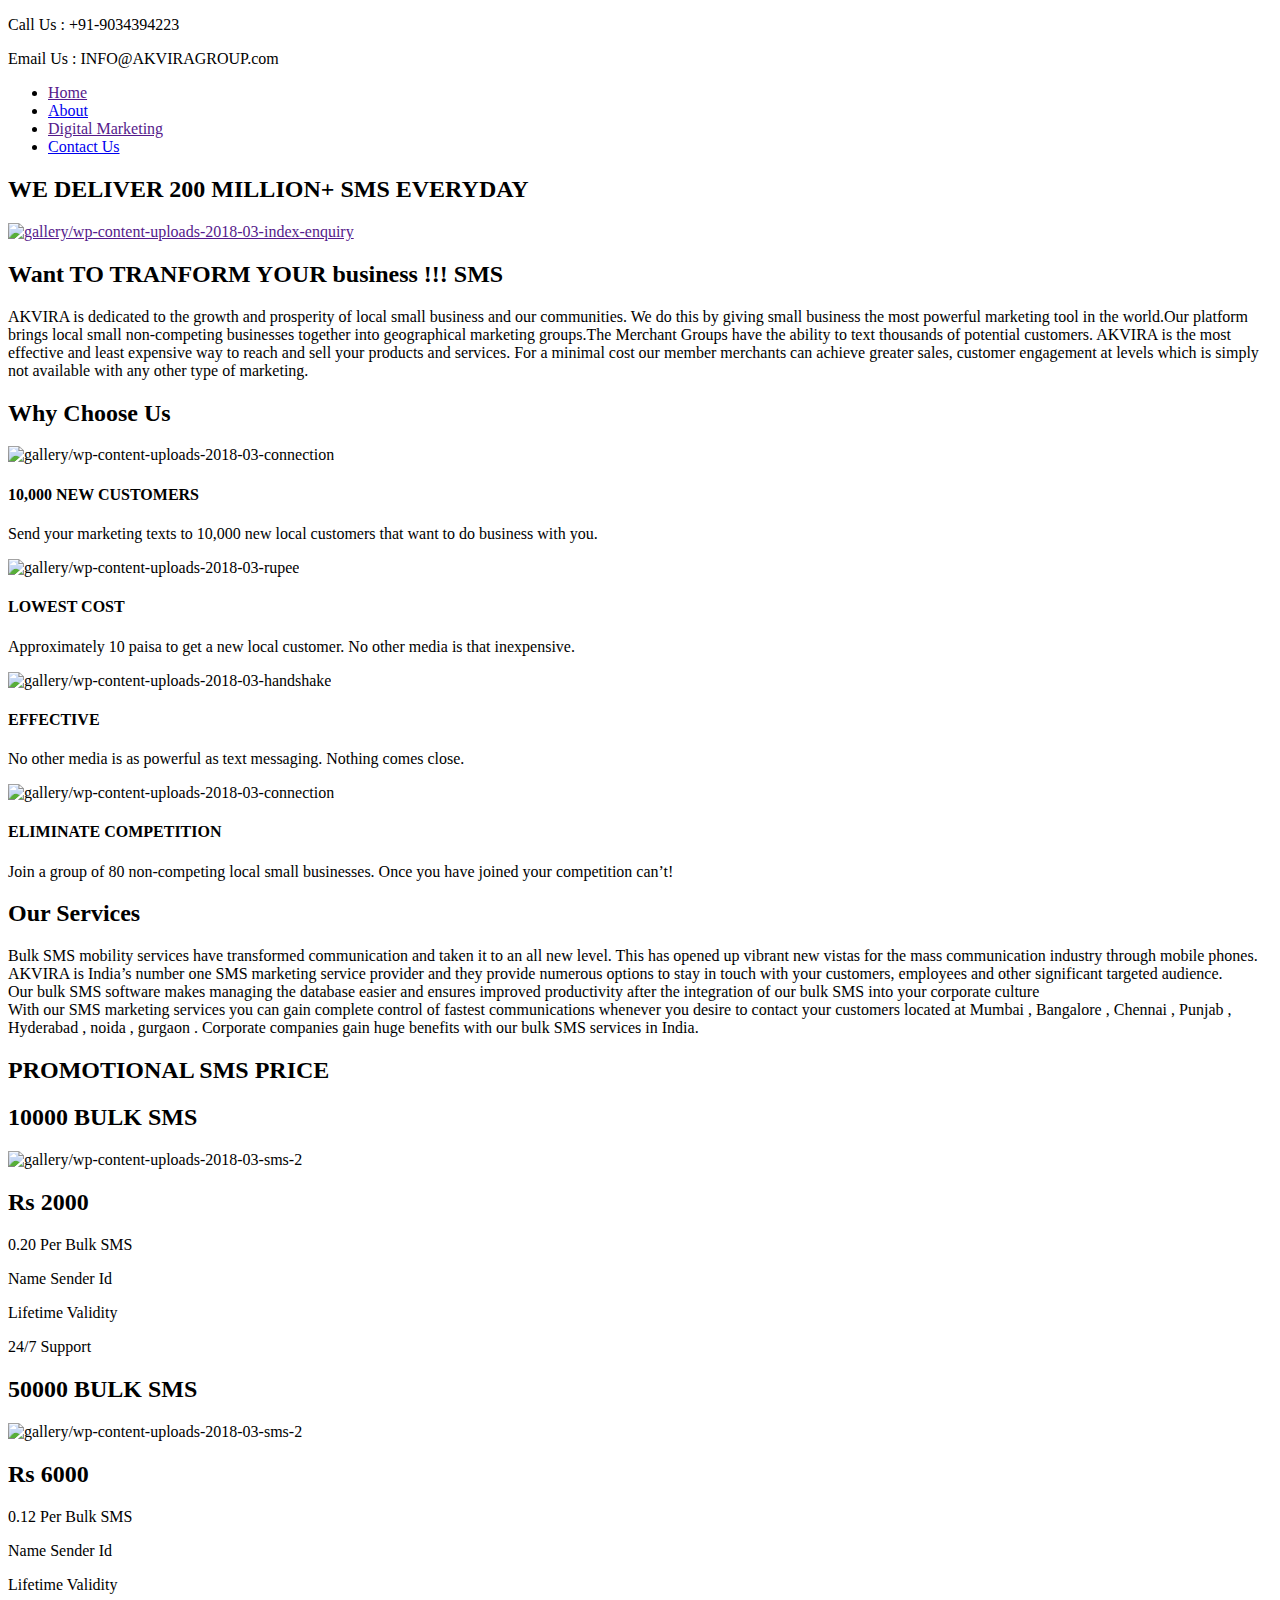
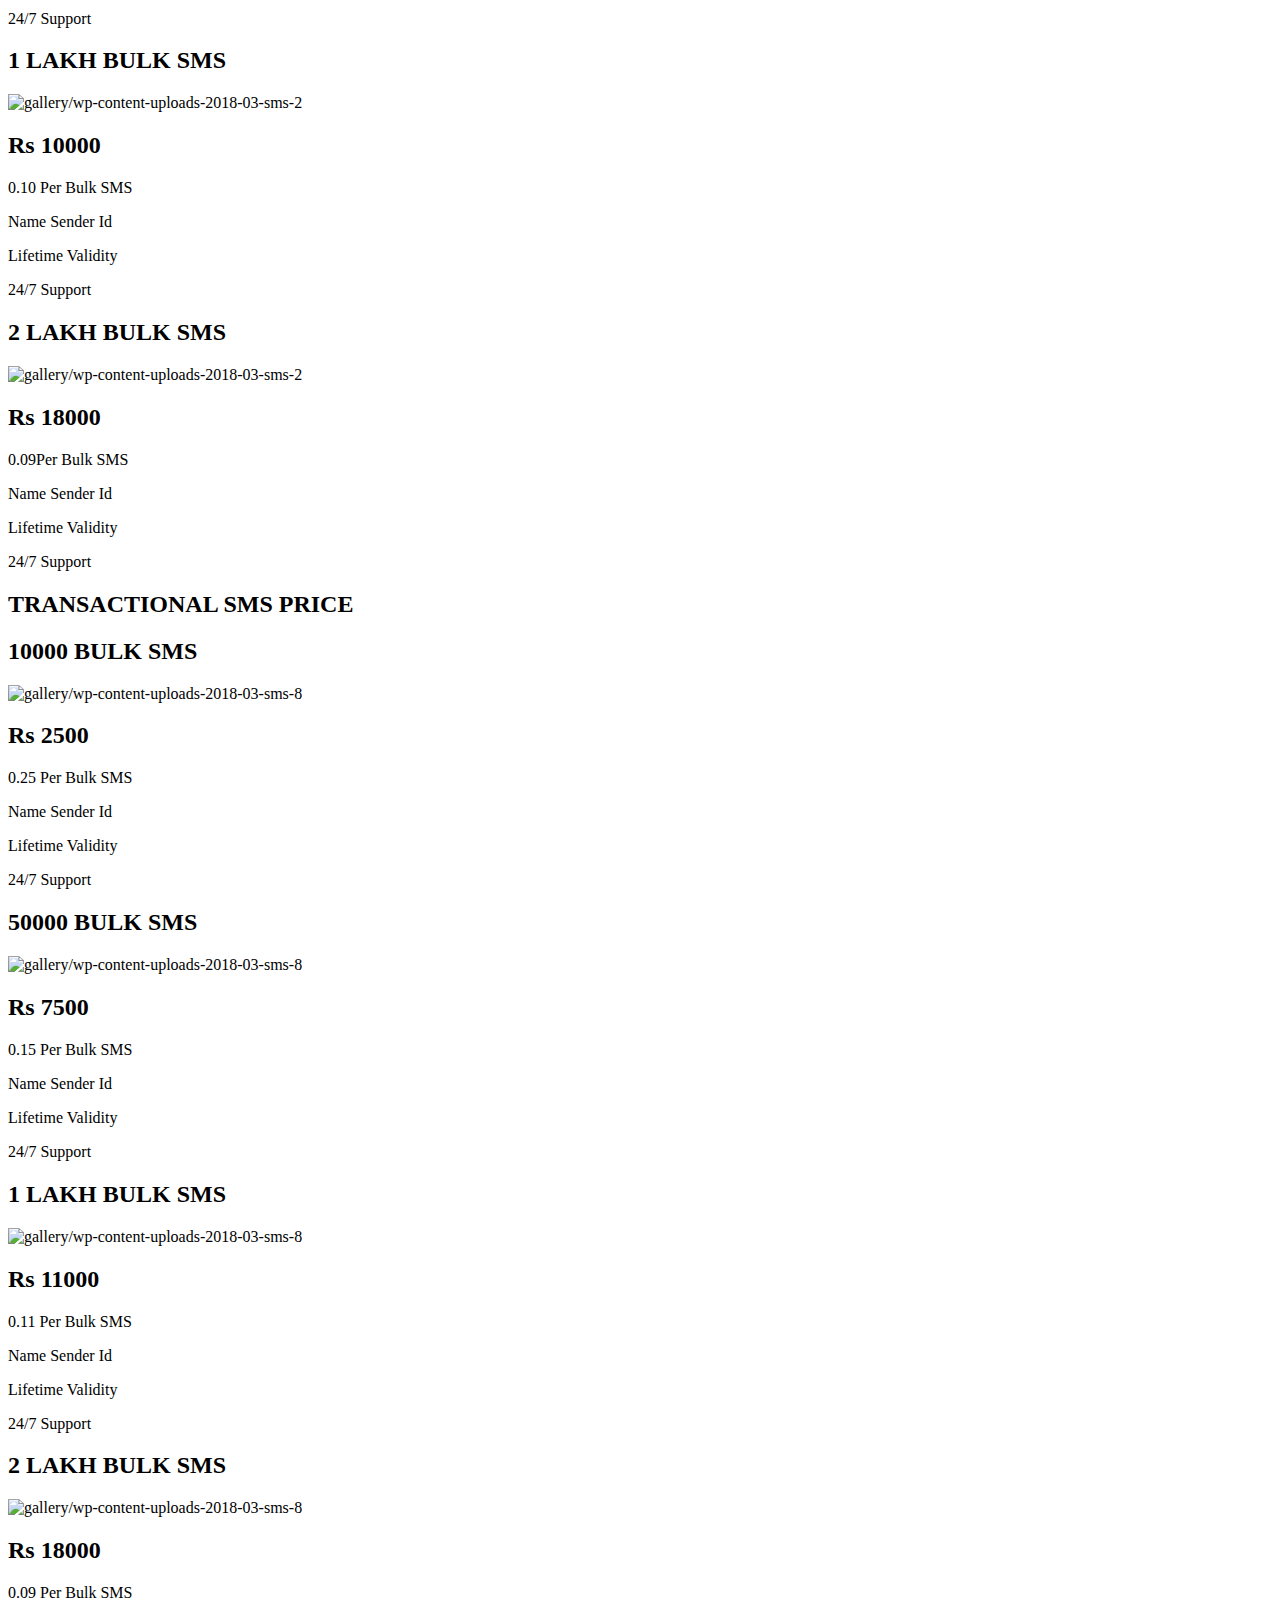
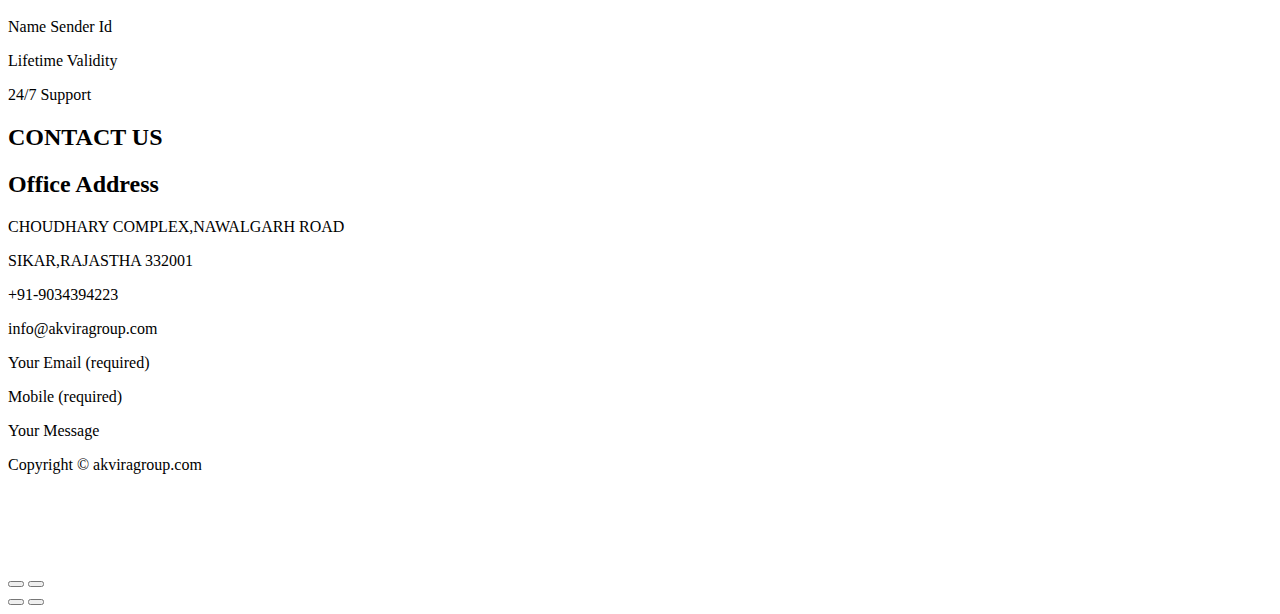
==== index.html @ fd682e77 "Create index.html" ====
<!DOCTYPE html>
<html lang="en">
<head>
	<meta http-equiv="content-type" content="text/html; charset=utf-8" />
	<title>Home – AKVIRA GROUP</title>
	<base href="http://akvira.in/" />
			<meta name="viewport" content="width=device-width, initial-scale=1" />
		<meta name="description" content="" />
	<meta name="keywords" content="" />
	<!-- Facebook Open Graph -->
	<meta property="og:title" content="Home – AKVIRA GROUP" />
	<meta property="og:description" content="" />
	<meta property="og:image" content="" />
	<meta property="og:type" content="article" />
	<meta property="og:url" content="http://akvira.in/" />
	<!-- Facebook Open Graph end -->
		
	<link href="css/bootstrap.min.css" rel="stylesheet" type="text/css" />
	<script src="js/jquery-1.11.3.min.js" type="text/javascript"></script>
	<script src="js/bootstrap.min.js" type="text/javascript"></script>
	<script src="js/main.js?v=20190120113454" type="text/javascript"></script>

	<link href="css/font-awesome/font-awesome.min.css?v=4.7.0" rel="stylesheet" type="text/css" />
	<link href="css/site.css?v=20190120113454" rel="stylesheet" type="text/css" />
	<link href="css/common.css?ts=1548398288" rel="stylesheet" type="text/css" />
	<link href="css/1.css?ts=1548398288" rel="stylesheet" type="text/css" />
	<script src="js/jquery.browser.min.js" type="text/javascript"></script>
	<link href="js/photoswipe/photoswipe.css" rel="stylesheet" type="text/css" />
	<link href="js/photoswipe/default-skin/default-skin.css" rel="stylesheet" type="text/css" />
	<script src="js/photoswipe/photoswipe.min.js" type="text/javascript"></script>
	<script src="js/photoswipe/photoswipe-ui-default.min.js" type="text/javascript"></script>
	<link rel="shortcut icon" href="/gallery/favicon.ico" type="image/x-icon" /><meta name="google-site-verification" content="" />
	<script type="text/javascript">
	window.useTrailingSlashes = true;
</script>
	
	<link href="css/flag-icon-css/css/flag-icon.min.css" rel="stylesheet" type="text/css" />	
	<!--[if lt IE 9]>
	<script src="js/html5shiv.min.js"></script>
	<![endif]-->

	</head>


<body><div class="root"><div class="vbox wb_container" id="wb_header">
	
<div id="wb_cs_row_337_wrp" class="wb_cont_inner_rel"><div id="wb_cs_row_337" class="wb-cs-row"><div id="wb_cs_col_338" class="wb-cs-col"><div id="wb_element_instance1" class="wb_element wb_element_shape wb-cs-elem"><a href="" title="SMSBHARTI" class="wb_shp"></a></div></div><div class="wb-cs-clear"></div></div><div class="wb-cs-clear"></div></div></div>
<div class="vbox wb_container" id="wb_main">
	
<div id="wb_cs_row_1" class="wb-cs-row wb_cont_outer_rel"><div id="wb_cs_col_2" class="wb-cs-col"><div id="wb_element_instance170" class="wb_element wb_element_shape wb-cs-elem"><div class="wb_shp"></div></div></div><div class="wb-cs-clear"></div></div><div id="wb_cs_row_3_wrp" class="wb_cont_inner_rel"><div id="wb_cs_row_3" class="wb-cs-row"><div id="wb_cs_col_4" class="wb-cs-col"><div id="wb_cs_row_5" class="wb-cs-row"><div id="wb_cs_col_6" class="wb-cs-col"><div id="wb_element_instance2" class="wb_element wb_element_shape wb-cs-elem"><div class="wb-elm-ch-wrp"><div id="wb_cs_row_7" class="wb-cs-row"><div id="wb_cs_col_8" class="wb-cs-col"><div id="wb_element_instance3" class="wb_element wb_text_element wb-cs-elem" style=" line-height: normal;"><p class="wb-stl-custom-4">Call Us : +91-9034394223</p></div></div><div id="wb_cs_col_9" class="wb-cs-col"><div id="wb_element_instance4" class="wb_element wb-elm-orient-vertical wb-cs-elem"><div class="wb-elm-line"></div></div></div><div class="wb-cs-clear"></div></div><div class="wb-cs-clear"></div></div><div class="wb_shp"></div></div></div><div id="wb_cs_col_10" class="wb-cs-col"><div id="wb_element_instance5" class="wb_element wb_text_element wb-cs-elem" style=" line-height: normal;"><p class="wb-stl-custom-4">Email Us : INFO@AKVIRAGROUP.com</p></div></div><div class="wb-cs-clear"></div></div></div><div id="wb_cs_col_11" class="wb-cs-col"><div id="wb_element_instance6" class="wb_element wb-elm-orient-vertical wb-cs-elem"><div class="wb-elm-line"></div></div></div><div class="wb-cs-clear"></div></div><div class="wb-cs-clear"></div></div><div id="wb_cs_row_12_wrp" class="wb_cont_inner_rel"><div id="wb_cs_row_12" class="wb-cs-row"><div id="wb_cs_col_13" class="wb-cs-col"><div id="wb_element_instance7" class="wb_element wb_element_shape wb-cs-elem"><div class="wb-elm-ch-wrp"><div id="wb_cs_row_14" class="wb-cs-row"><div id="wb_cs_col_15" class="wb-cs-col"><div id="wb_element_instance168" class="wb_element wb-menu wb-menu-mobile wb-cs-elem"><a class="btn btn-default btn-collapser"><span class="icon-bar"></span><span class="icon-bar"></span><span class="icon-bar"></span></a><ul class="hmenu"><li class="active"><a href="" target="_self">Home</a></li><li><a href="https://akviragroup.com/about.html" target="_blank">About</a></li><li class="active"><a href="" target="_self">Digital Marketing</a></li><li><a href="https://akviragroup.com/contact.html" target="_self">Contact Us</a></li></ul><div class="clearfix"></div></div></div><div class="wb-cs-clear"></div></div><div class="wb-cs-clear"></div></div><div class="wb_shp"></div></div></div><div class="wb-cs-clear"></div></div><div class="wb-cs-clear"></div></div><div id="wb_cs_row_16" class="wb-cs-row"><div id="wb_element_instance171" class="wb_element wb_element_shape wb-cs-elem"><div class="wb-elm-ch-wrp"><div id="wb_cs_row_17" class="wb-cs-row"><div id="wb_element_instance172" class="wb_element wb_element_shape wb-cs-elem"><div class="wb_shp"></div></div><div class="wb-cs-clear"></div></div><div class="wb-cs-clear"></div></div><div class="wb_shp"></div></div><div id="wb_element_instance173" class="wb_element wb_element_shape wb-cs-elem"><div class="wb_shp"></div></div><div class="wb-cs-clear"></div></div><div id="wb_cs_row_18" class="wb-cs-row"><div id="wb_cs_col_19" class="wb-cs-col"><div id="wb_element_instance8" class="wb_element wb_text_element wb-cs-elem" style=" line-height: normal;"><h2 class="wb-stl-custom-6">WE DELIVER 200 MILLION+ SMS EVERYDAY</h2></div></div><div class="wb-cs-clear"></div></div><div id="wb_cs_row_20" class="wb-cs-row"><div id="wb_cs_col_21" class="wb-cs-col"><div id="wb_element_instance166" class="wb_element wb_element_picture wb-cs-elem" title=""><a href=""><img alt="gallery/wp-content-uploads-2018-03-index-enquiry" src="gallery_gen/46bea24e917624748e3b9bd032588798_316x232.png"></a></div></div><div class="wb-cs-clear"></div></div><div id="wb_cs_row_22" class="wb-cs-row"><div id="wb_cs_col_23" class="wb-cs-col"><div id="wb_element_instance9" class="wb_element wb_element_shape wb-cs-elem"><div class="wb-elm-ch-wrp"><div id="wb_cs_row_24" class="wb-cs-row"><div id="wb_cs_col_25" class="wb-cs-col"><div id="wb_element_instance10" class="wb_element wb_text_element wb-cs-elem" style=" line-height: normal;"><h2 class="wb-stl-custom-7">Want TO TRANFORM YOUR business !!! SMS</h2></div></div><div class="wb-cs-clear"></div></div><div class="wb-cs-clear"></div></div><div class="wb_shp"></div></div></div><div class="wb-cs-clear"></div></div><div id="wb_cs_row_26" class="wb-cs-row"><div id="wb_cs_col_27" class="wb-cs-col"><div id="wb_element_instance11" class="wb_element wb_element_shape wb-cs-elem"><div class="wb-elm-ch-wrp"><div id="wb_cs_row_28" class="wb-cs-row"><div id="wb_cs_col_29" class="wb-cs-col"><div id="wb_element_instance12" class="wb_element wb_text_element wb-cs-elem" style=" line-height: normal;"><p class="wb-stl-custom-8">AKVIRA is dedicated to the growth and prosperity of local small business and our communities. We do this by giving small business the most powerful marketing tool in the world.Our platform brings local small non-competing businesses together into geographical marketing groups.The Merchant Groups have the ability to text thousands of potential customers. AKVIRA is the most effective and least expensive way to reach and sell your products and services. For a minimal cost our member merchants can achieve greater sales, customer engagement at levels which is simply not available with any other type of marketing.</p></div></div><div class="wb-cs-clear"></div></div><div class="wb-cs-clear"></div></div><div class="wb_shp"></div></div></div><div class="wb-cs-clear"></div></div><div id="wb_cs_row_30_wrp" class="wb_cont_inner_rel"><div id="wb_cs_row_30" class="wb-cs-row"></div><div class="wb-cs-clear"></div></div><div id="wb_cs_row_31" class="wb-cs-row"><div id="wb_element_instance174" class="wb_element wb_element_shape wb-cs-elem"><div class="wb_shp"></div></div><div id="wb_element_instance175" class="wb_element wb_element_shape wb-cs-elem"><div class="wb_shp"></div></div><div class="wb-cs-clear"></div></div><div id="wb_cs_row_32" class="wb-cs-row"><div id="wb_element_instance176" class="wb_element wb_element_shape wb-cs-elem"><div class="wb_shp"></div></div><div id="wb_element_instance177" class="wb_element wb_element_shape wb-cs-elem"><div class="wb_shp"></div></div><div class="wb-cs-clear"></div></div><div id="wb_cs_row_33" class="wb-cs-row"><div id="wb_element_instance178" class="wb_element wb_element_shape wb-cs-elem"><div class="wb_shp"></div></div><div id="wb_element_instance179" class="wb_element wb_element_shape wb-cs-elem"><div class="wb_shp"></div></div><div class="wb-cs-clear"></div></div><div id="wb_cs_row_34" class="wb-cs-row"><div id="wb_element_instance180" class="wb_element wb_element_shape wb-cs-elem"><div class="wb_shp"></div></div><div id="wb_element_instance181" class="wb_element wb_element_shape wb-cs-elem"><div class="wb_shp"></div></div><div class="wb-cs-clear"></div></div><div id="wb_cs_row_35" class="wb-cs-row"><div id="wb_cs_col_36" class="wb-cs-col"><div id="wb_element_instance13" class="wb_element wb_text_element wb-cs-elem" style=" line-height: normal;"><h2 class="wb-stl-custom-9">Why Choose Us</h2></div></div><div class="wb-cs-clear"></div></div><div id="wb_cs_row_37" class="wb-cs-row auto-height"><div id="wb_cs_col_38" class="wb-cs-col"><div id="wb_element_instance14" class="wb_element wb_element_shape wb-cs-elem"><div class="wb-elm-ch-wrp"><div id="wb_cs_row_39" class="wb-cs-row"><div id="wb_cs_col_40" class="wb-cs-col"><div id="wb_element_instance167" class="wb_element wb_element_picture wb-cs-elem" title=""><img alt="gallery/wp-content-uploads-2018-03-connection" src="gallery_gen/0ae2157692cb67f24dd1e64272db4fb6_256x256.png"></div></div><div class="wb-cs-clear"></div></div><div id="wb_cs_row_41" class="wb-cs-row"><div id="wb_cs_col_42" class="wb-cs-col"><div id="wb_element_instance15" class="wb_element wb_text_element wb-cs-elem" style=" line-height: normal;"><h4 class="wb-stl-custom-10">10,000 NEW CUSTOMERS</h4></div></div><div class="wb-cs-clear"></div></div><div id="wb_cs_row_43" class="wb-cs-row"><div id="wb_cs_col_44" class="wb-cs-col"><div id="wb_element_instance16" class="wb_element wb_text_element wb-cs-elem" style=" line-height: normal;"><p class="wb-stl-custom-11">Send your marketing texts to 10,000 new local customers that want to do business with you.</p></div></div><div class="wb-cs-clear"></div></div><div class="wb-cs-clear"></div></div><div class="wb_shp"></div></div></div><div id="wb_cs_col_45" class="wb-cs-col"><div id="wb_element_instance17" class="wb_element wb_element_shape wb-cs-elem"><div class="wb-elm-ch-wrp"><div id="wb_cs_row_46" class="wb-cs-row"><div id="wb_cs_col_47" class="wb-cs-col"><div id="wb_element_instance18" class="wb_element wb_element_picture wb-cs-elem" title=""><img alt="gallery/wp-content-uploads-2018-03-rupee" src="gallery_gen/40272aae182172a31bca2010785f6e3c_256x256.png"></div></div><div class="wb-cs-clear"></div></div><div id="wb_cs_row_48" class="wb-cs-row"><div id="wb_cs_col_49" class="wb-cs-col"><div id="wb_element_instance19" class="wb_element wb_text_element wb-cs-elem" style=" line-height: normal;"><h4 class="wb-stl-custom-10">LOWEST COST</h4></div></div><div class="wb-cs-clear"></div></div><div id="wb_cs_row_50" class="wb-cs-row"><div id="wb_cs_col_51" class="wb-cs-col"><div id="wb_element_instance20" class="wb_element wb_text_element wb-cs-elem" style=" line-height: normal;"><p class="wb-stl-custom-11">Approximately 10 paisa to get a new local customer. No other media is that inexpensive.</p></div></div><div class="wb-cs-clear"></div></div><div class="wb-cs-clear"></div></div><div class="wb_shp"></div></div></div><div id="wb_cs_col_52" class="wb-cs-col"><div id="wb_element_instance21" class="wb_element wb_element_shape wb-cs-elem"><div class="wb-elm-ch-wrp"><div id="wb_cs_row_53" class="wb-cs-row"><div id="wb_cs_col_54" class="wb-cs-col"><div id="wb_element_instance22" class="wb_element wb_element_picture wb-cs-elem" title=""><img alt="gallery/wp-content-uploads-2018-03-handshake" src="gallery_gen/a1055c128483d811597bc74b8532e7c8_256x256.png"></div></div><div class="wb-cs-clear"></div></div><div id="wb_cs_row_55" class="wb-cs-row"><div id="wb_cs_col_56" class="wb-cs-col"><div id="wb_element_instance23" class="wb_element wb_text_element wb-cs-elem" style=" line-height: normal;"><h4 class="wb-stl-custom-10">EFFECTIVE</h4></div></div><div class="wb-cs-clear"></div></div><div id="wb_cs_row_57" class="wb-cs-row"><div id="wb_cs_col_58" class="wb-cs-col"><div id="wb_element_instance24" class="wb_element wb_text_element wb-cs-elem" style=" line-height: normal;"><p class="wb-stl-custom-11">No other media is as powerful as text messaging. Nothing comes close.</p></div></div><div class="wb-cs-clear"></div></div><div class="wb-cs-clear"></div></div><div class="wb_shp"></div></div></div><div id="wb_cs_col_59" class="wb-cs-col"><div id="wb_element_instance25" class="wb_element wb_element_shape wb-cs-elem"><div class="wb-elm-ch-wrp"><div id="wb_cs_row_60" class="wb-cs-row"><div id="wb_cs_col_61" class="wb-cs-col"><div id="wb_element_instance26" class="wb_element wb_element_picture wb-cs-elem" title=""><img alt="gallery/wp-content-uploads-2018-03-connection" src="gallery_gen/0ae2157692cb67f24dd1e64272db4fb6_256x256.png"></div></div><div class="wb-cs-clear"></div></div><div id="wb_cs_row_62" class="wb-cs-row"><div id="wb_cs_col_63" class="wb-cs-col"><div id="wb_element_instance27" class="wb_element wb_text_element wb-cs-elem" style=" line-height: normal;"><h4 class="wb-stl-custom-10">ELIMINATE COMPETITION</h4></div></div><div class="wb-cs-clear"></div></div><div id="wb_cs_row_64" class="wb-cs-row"><div id="wb_cs_col_65" class="wb-cs-col"><div id="wb_element_instance28" class="wb_element wb_text_element wb-cs-elem" style=" line-height: normal;"><p class="wb-stl-custom-11">Join a group of 80 non-competing local small businesses. Once you have joined your competition can’t!</p></div></div><div class="wb-cs-clear"></div></div><div class="wb-cs-clear"></div></div><div class="wb_shp"></div></div></div><div class="wb-cs-clear"></div></div><div id="wb_cs_row_66" class="wb-cs-row"><div id="wb_cs_col_67" class="wb-cs-col"><div id="wb_element_instance29" class="wb_element wb_text_element wb-cs-elem" style=" line-height: normal;"><h2 class="wb-stl-custom-12">Our Services</h2></div></div><div class="wb-cs-clear"></div></div><div id="wb_cs_row_68" class="wb-cs-row"><div id="wb_cs_col_69" class="wb-cs-col"><div id="wb_element_instance30" class="wb_element wb_text_element wb-cs-elem" style=" line-height: normal;"><p class="wb-stl-custom-13">Bulk SMS mobility services have transformed communication and taken it to an all new level. This has opened up vibrant new vistas for the mass communication industry through mobile phones. AKVIRA is India’s number one SMS marketing service provider and they provide numerous options to stay in touch with your customers, employees and other significant targeted audience.<br>Our bulk SMS software makes managing the database easier and ensures improved productivity after the integration of our bulk SMS into your corporate culture<br>With our SMS marketing services you can gain complete control of fastest communications whenever you desire to contact your customers located at Mumbai , Bangalore , Chennai , Punjab , Hyderabad , noida , gurgaon . Corporate companies gain huge benefits with our bulk SMS services in India.</p></div></div><div class="wb-cs-clear"></div></div><div id="wb_cs_row_70" class="wb-cs-row"><div id="wb_cs_col_71" class="wb-cs-col"><div id="wb_element_instance31" class="wb_element wb_text_element wb-cs-elem" style=" line-height: normal;"><h2 class="wb-stl-custom-14">PROMOTIONAL SMS PRICE</h2></div></div><div class="wb-cs-clear"></div></div><div id="wb_cs_row_72" class="wb-cs-row auto-height"><div id="wb_cs_col_73" class="wb-cs-col"><div id="wb_element_instance32" class="wb_element wb_element_shape wb-cs-elem"><div class="wb-elm-ch-wrp"><div id="wb_cs_row_74" class="wb-cs-row"><div id="wb_cs_col_75" class="wb-cs-col"><div id="wb_element_instance33" class="wb_element wb_text_element wb-cs-elem" style=" line-height: normal;"><h2 class="wb-stl-custom-15">10000 BULK SMS</h2></div></div><div class="wb-cs-clear"></div></div><div id="wb_cs_row_76" class="wb-cs-row"><div id="wb_cs_col_77" class="wb-cs-col"><div id="wb_element_instance34" class="wb_element wb_element_picture wb-cs-elem" title=""><img alt="gallery/wp-content-uploads-2018-03-sms-2" src="gallery_gen/a9301e7e74c33018a3a45b3febf40f79_256x256.png"></div></div><div class="wb-cs-clear"></div></div><div id="wb_cs_row_78" class="wb-cs-row"><div id="wb_cs_col_79" class="wb-cs-col"><div id="wb_element_instance35" class="wb_element wb_text_element wb-cs-elem" style=" line-height: normal;"><h2 class="wb-stl-custom-9">Rs 2000</h2></div></div><div class="wb-cs-clear"></div></div><div id="wb_cs_row_80" class="wb-cs-row"><div id="wb_cs_col_81" class="wb-cs-col"><div id="wb_element_instance38" class="wb_element wb-elm-orient-horizontal wb-cs-elem"><div class="wb-elm-line"></div></div></div><div id="wb_cs_col_82" class="wb-cs-col"><div id="wb_cs_row_83" class="wb-cs-row"><div id="wb_cs_col_84" class="wb-cs-col"><div id="wb_element_instance36" class="wb_element wb_element_picture wb-cs-elem" title=""><i class="fa fa-rupee" style="color:#FFFFFF"></i></div></div><div id="wb_cs_col_85" class="wb-cs-col"><div id="wb_element_instance37" class="wb_element wb_text_element wb-cs-elem" style=" line-height: normal;"><p class="wb-stl-custom-16">0.20 Per Bulk SMS</p></div></div><div class="wb-cs-clear"></div></div></div><div class="wb-cs-clear"></div></div><div id="wb_cs_row_86" class="wb-cs-row"><div id="wb_cs_col_87" class="wb-cs-col"><div id="wb_element_instance41" class="wb_element wb-elm-orient-horizontal wb-cs-elem"><div class="wb-elm-line"></div></div></div><div id="wb_cs_col_88" class="wb-cs-col"><div id="wb_cs_row_89" class="wb-cs-row"><div id="wb_cs_col_90" class="wb-cs-col"><div id="wb_element_instance39" class="wb_element wb_element_picture wb-cs-elem" title=""><i class="fa fa-envelope" style="color:#FFFFFF"></i></div></div><div id="wb_cs_col_91" class="wb-cs-col"><div id="wb_element_instance40" class="wb_element wb_text_element wb-cs-elem" style=" line-height: normal;"><p class="wb-stl-custom-16">Name Sender Id</p></div></div><div class="wb-cs-clear"></div></div></div><div class="wb-cs-clear"></div></div><div id="wb_cs_row_92" class="wb-cs-row"><div id="wb_cs_col_93" class="wb-cs-col"><div id="wb_element_instance44" class="wb_element wb-elm-orient-horizontal wb-cs-elem"><div class="wb-elm-line"></div></div></div><div id="wb_cs_col_94" class="wb-cs-col"><div id="wb_cs_row_95" class="wb-cs-row"><div id="wb_cs_col_96" class="wb-cs-col"><div id="wb_element_instance42" class="wb_element wb_element_picture wb-cs-elem" title=""><i class="fa fa-check" style="color:#FFFFFF"></i></div></div><div id="wb_cs_col_97" class="wb-cs-col"><div id="wb_element_instance43" class="wb_element wb_text_element wb-cs-elem" style=" line-height: normal;"><p class="wb-stl-custom-16">Lifetime Validity</p></div></div><div class="wb-cs-clear"></div></div></div><div class="wb-cs-clear"></div></div><div id="wb_cs_row_98" class="wb-cs-row"><div id="wb_cs_col_99" class="wb-cs-col"><div id="wb_element_instance45" class="wb_element wb_element_picture wb-cs-elem" title=""><i class="fa fa-headphones" style="color:#FFFFFF"></i></div></div><div id="wb_cs_col_100" class="wb-cs-col"><div id="wb_element_instance46" class="wb_element wb_text_element wb-cs-elem" style=" line-height: normal;"><p class="wb-stl-custom-16">24/7 Support</p></div></div><div class="wb-cs-clear"></div></div><div class="wb-cs-clear"></div></div><div class="wb_shp"></div></div></div><div id="wb_cs_col_101" class="wb-cs-col"><div id="wb_element_instance47" class="wb_element wb_element_shape wb-cs-elem"><div class="wb-elm-ch-wrp"><div id="wb_cs_row_102" class="wb-cs-row"><div id="wb_cs_col_103" class="wb-cs-col"><div id="wb_element_instance48" class="wb_element wb_text_element wb-cs-elem" style=" line-height: normal;"><h2 class="wb-stl-custom-15">50000 BULK SMS</h2></div></div><div class="wb-cs-clear"></div></div><div id="wb_cs_row_104" class="wb-cs-row"><div id="wb_cs_col_105" class="wb-cs-col"><div id="wb_element_instance49" class="wb_element wb_element_picture wb-cs-elem" title=""><img alt="gallery/wp-content-uploads-2018-03-sms-2" src="gallery_gen/a9301e7e74c33018a3a45b3febf40f79_256x256.png"></div></div><div class="wb-cs-clear"></div></div><div id="wb_cs_row_106" class="wb-cs-row"><div id="wb_cs_col_107" class="wb-cs-col"><div id="wb_element_instance50" class="wb_element wb_text_element wb-cs-elem" style=" line-height: normal;"><h2 class="wb-stl-custom-9">Rs 6000</h2></div></div><div class="wb-cs-clear"></div></div><div id="wb_cs_row_108" class="wb-cs-row"><div id="wb_cs_col_109" class="wb-cs-col"><div id="wb_element_instance53" class="wb_element wb-elm-orient-horizontal wb-cs-elem"><div class="wb-elm-line"></div></div></div><div id="wb_cs_col_110" class="wb-cs-col"><div id="wb_cs_row_111" class="wb-cs-row"><div id="wb_cs_col_112" class="wb-cs-col"><div id="wb_element_instance51" class="wb_element wb_element_picture wb-cs-elem" title=""><i class="fa fa-rupee" style="color:#FFFFFF"></i></div></div><div id="wb_cs_col_113" class="wb-cs-col"><div id="wb_element_instance52" class="wb_element wb_text_element wb-cs-elem" style=" line-height: normal;"><p class="wb-stl-custom-16">0.12 Per Bulk SMS</p></div></div><div class="wb-cs-clear"></div></div></div><div class="wb-cs-clear"></div></div><div id="wb_cs_row_114" class="wb-cs-row"><div id="wb_cs_col_115" class="wb-cs-col"><div id="wb_element_instance56" class="wb_element wb-elm-orient-horizontal wb-cs-elem"><div class="wb-elm-line"></div></div></div><div id="wb_cs_col_116" class="wb-cs-col"><div id="wb_cs_row_117" class="wb-cs-row"><div id="wb_cs_col_118" class="wb-cs-col"><div id="wb_element_instance54" class="wb_element wb_element_picture wb-cs-elem" title=""><i class="fa fa-envelope" style="color:#FFFFFF"></i></div></div><div id="wb_cs_col_119" class="wb-cs-col"><div id="wb_element_instance55" class="wb_element wb_text_element wb-cs-elem" style=" line-height: normal;"><p class="wb-stl-custom-16">Name Sender Id</p></div></div><div class="wb-cs-clear"></div></div></div><div class="wb-cs-clear"></div></div><div id="wb_cs_row_120" class="wb-cs-row"><div id="wb_cs_col_121" class="wb-cs-col"><div id="wb_element_instance59" class="wb_element wb-elm-orient-horizontal wb-cs-elem"><div class="wb-elm-line"></div></div></div><div id="wb_cs_col_122" class="wb-cs-col"><div id="wb_cs_row_123" class="wb-cs-row"><div id="wb_cs_col_124" class="wb-cs-col"><div id="wb_element_instance57" class="wb_element wb_element_picture wb-cs-elem" title=""><i class="fa fa-check" style="color:#FFFFFF"></i></div></div><div id="wb_cs_col_125" class="wb-cs-col"><div id="wb_element_instance58" class="wb_element wb_text_element wb-cs-elem" style=" line-height: normal;"><p class="wb-stl-custom-16">Lifetime Validity</p></div></div><div class="wb-cs-clear"></div></div></div><div class="wb-cs-clear"></div></div><div id="wb_cs_row_126" class="wb-cs-row"><div id="wb_cs_col_127" class="wb-cs-col"><div id="wb_element_instance60" class="wb_element wb_element_picture wb-cs-elem" title=""><i class="fa fa-headphones" style="color:#FFFFFF"></i></div></div><div id="wb_cs_col_128" class="wb-cs-col"><div id="wb_element_instance61" class="wb_element wb_text_element wb-cs-elem" style=" line-height: normal;"><p class="wb-stl-custom-16">24/7 Support</p></div></div><div class="wb-cs-clear"></div></div><div class="wb-cs-clear"></div></div><div class="wb_shp"></div></div></div><div id="wb_cs_col_129" class="wb-cs-col"><div id="wb_element_instance62" class="wb_element wb_element_shape wb-cs-elem"><div class="wb-elm-ch-wrp"><div id="wb_cs_row_130" class="wb-cs-row"><div id="wb_cs_col_131" class="wb-cs-col"><div id="wb_element_instance63" class="wb_element wb_text_element wb-cs-elem" style=" line-height: normal;"><h2 class="wb-stl-custom-15">1 LAKH BULK SMS</h2></div></div><div class="wb-cs-clear"></div></div><div id="wb_cs_row_132" class="wb-cs-row"><div id="wb_cs_col_133" class="wb-cs-col"><div id="wb_element_instance64" class="wb_element wb_element_picture wb-cs-elem" title=""><img alt="gallery/wp-content-uploads-2018-03-sms-2" src="gallery_gen/a9301e7e74c33018a3a45b3febf40f79_256x256.png"></div></div><div class="wb-cs-clear"></div></div><div id="wb_cs_row_134" class="wb-cs-row"><div id="wb_cs_col_135" class="wb-cs-col"><div id="wb_element_instance65" class="wb_element wb_text_element wb-cs-elem" style=" line-height: normal;"><h2 class="wb-stl-custom-9">Rs 10000</h2></div></div><div class="wb-cs-clear"></div></div><div id="wb_cs_row_136" class="wb-cs-row"><div id="wb_cs_col_137" class="wb-cs-col"><div id="wb_element_instance68" class="wb_element wb-elm-orient-horizontal wb-cs-elem"><div class="wb-elm-line"></div></div></div><div id="wb_cs_col_138" class="wb-cs-col"><div id="wb_cs_row_139" class="wb-cs-row"><div id="wb_cs_col_140" class="wb-cs-col"><div id="wb_element_instance66" class="wb_element wb_element_picture wb-cs-elem" title=""><i class="fa fa-rupee" style="color:#FFFFFF"></i></div></div><div id="wb_cs_col_141" class="wb-cs-col"><div id="wb_element_instance67" class="wb_element wb_text_element wb-cs-elem" style=" line-height: normal;"><p class="wb-stl-custom-16">0.10 Per Bulk SMS</p></div></div><div class="wb-cs-clear"></div></div></div><div class="wb-cs-clear"></div></div><div id="wb_cs_row_142" class="wb-cs-row"><div id="wb_cs_col_143" class="wb-cs-col"><div id="wb_element_instance71" class="wb_element wb-elm-orient-horizontal wb-cs-elem"><div class="wb-elm-line"></div></div></div><div id="wb_cs_col_144" class="wb-cs-col"><div id="wb_cs_row_145" class="wb-cs-row"><div id="wb_cs_col_146" class="wb-cs-col"><div id="wb_element_instance69" class="wb_element wb_element_picture wb-cs-elem" title=""><i class="fa fa-envelope" style="color:#FFFFFF"></i></div></div><div id="wb_cs_col_147" class="wb-cs-col"><div id="wb_element_instance70" class="wb_element wb_text_element wb-cs-elem" style=" line-height: normal;"><p class="wb-stl-custom-16">Name Sender Id</p></div></div><div class="wb-cs-clear"></div></div></div><div class="wb-cs-clear"></div></div><div id="wb_cs_row_148" class="wb-cs-row"><div id="wb_cs_col_149" class="wb-cs-col"><div id="wb_element_instance74" class="wb_element wb-elm-orient-horizontal wb-cs-elem"><div class="wb-elm-line"></div></div></div><div id="wb_cs_col_150" class="wb-cs-col"><div id="wb_cs_row_151" class="wb-cs-row"><div id="wb_cs_col_152" class="wb-cs-col"><div id="wb_element_instance72" class="wb_element wb_element_picture wb-cs-elem" title=""><i class="fa fa-check" style="color:#FFFFFF"></i></div></div><div id="wb_cs_col_153" class="wb-cs-col"><div id="wb_element_instance73" class="wb_element wb_text_element wb-cs-elem" style=" line-height: normal;"><p class="wb-stl-custom-16">Lifetime Validity</p></div></div><div class="wb-cs-clear"></div></div></div><div class="wb-cs-clear"></div></div><div id="wb_cs_row_154" class="wb-cs-row"><div id="wb_cs_col_155" class="wb-cs-col"><div id="wb_element_instance75" class="wb_element wb_element_picture wb-cs-elem" title=""><i class="fa fa-headphones" style="color:#FFFFFF"></i></div></div><div id="wb_cs_col_156" class="wb-cs-col"><div id="wb_element_instance76" class="wb_element wb_text_element wb-cs-elem" style=" line-height: normal;"><p class="wb-stl-custom-16">24/7 Support</p></div></div><div class="wb-cs-clear"></div></div><div class="wb-cs-clear"></div></div><div class="wb_shp"></div></div></div><div id="wb_cs_col_157" class="wb-cs-col"><div id="wb_element_instance77" class="wb_element wb_element_shape wb-cs-elem"><div class="wb-elm-ch-wrp"><div id="wb_cs_row_158" class="wb-cs-row"><div id="wb_cs_col_159" class="wb-cs-col"><div id="wb_element_instance78" class="wb_element wb_text_element wb-cs-elem" style=" line-height: normal;"><h2 class="wb-stl-custom-15">2 LAKH BULK SMS</h2></div></div><div class="wb-cs-clear"></div></div><div id="wb_cs_row_160" class="wb-cs-row"><div id="wb_cs_col_161" class="wb-cs-col"><div id="wb_element_instance79" class="wb_element wb_element_picture wb-cs-elem" title=""><img alt="gallery/wp-content-uploads-2018-03-sms-2" src="gallery_gen/a9301e7e74c33018a3a45b3febf40f79_256x256.png"></div></div><div class="wb-cs-clear"></div></div><div id="wb_cs_row_162" class="wb-cs-row"><div id="wb_cs_col_163" class="wb-cs-col"><div id="wb_element_instance80" class="wb_element wb_text_element wb-cs-elem" style=" line-height: normal;"><h2 class="wb-stl-custom-9">Rs 18000</h2></div></div><div class="wb-cs-clear"></div></div><div id="wb_cs_row_164" class="wb-cs-row"><div id="wb_cs_col_165" class="wb-cs-col"><div id="wb_element_instance83" class="wb_element wb-elm-orient-horizontal wb-cs-elem"><div class="wb-elm-line"></div></div></div><div id="wb_cs_col_166" class="wb-cs-col"><div id="wb_cs_row_167" class="wb-cs-row"><div id="wb_cs_col_168" class="wb-cs-col"><div id="wb_element_instance81" class="wb_element wb_element_picture wb-cs-elem" title=""><i class="fa fa-rupee" style="color:#FFFFFF"></i></div></div><div id="wb_cs_col_169" class="wb-cs-col"><div id="wb_element_instance82" class="wb_element wb_text_element wb-cs-elem" style=" line-height: normal;"><p class="wb-stl-custom-16">0.09Per Bulk SMS</p></div></div><div class="wb-cs-clear"></div></div></div><div class="wb-cs-clear"></div></div><div id="wb_cs_row_170" class="wb-cs-row"><div id="wb_cs_col_171" class="wb-cs-col"><div id="wb_element_instance86" class="wb_element wb-elm-orient-horizontal wb-cs-elem"><div class="wb-elm-line"></div></div></div><div id="wb_cs_col_172" class="wb-cs-col"><div id="wb_cs_row_173" class="wb-cs-row"><div id="wb_cs_col_174" class="wb-cs-col"><div id="wb_element_instance84" class="wb_element wb_element_picture wb-cs-elem" title=""><i class="fa fa-envelope" style="color:#FFFFFF"></i></div></div><div id="wb_cs_col_175" class="wb-cs-col"><div id="wb_element_instance85" class="wb_element wb_text_element wb-cs-elem" style=" line-height: normal;"><p class="wb-stl-custom-16">Name Sender Id</p></div></div><div class="wb-cs-clear"></div></div></div><div class="wb-cs-clear"></div></div><div id="wb_cs_row_176" class="wb-cs-row"><div id="wb_cs_col_177" class="wb-cs-col"><div id="wb_element_instance89" class="wb_element wb-elm-orient-horizontal wb-cs-elem"><div class="wb-elm-line"></div></div></div><div id="wb_cs_col_178" class="wb-cs-col"><div id="wb_cs_row_179" class="wb-cs-row"><div id="wb_cs_col_180" class="wb-cs-col"><div id="wb_element_instance87" class="wb_element wb_element_picture wb-cs-elem" title=""><i class="fa fa-check" style="color:#FFFFFF"></i></div></div><div id="wb_cs_col_181" class="wb-cs-col"><div id="wb_element_instance88" class="wb_element wb_text_element wb-cs-elem" style=" line-height: normal;"><p class="wb-stl-custom-16">Lifetime Validity</p></div></div><div class="wb-cs-clear"></div></div></div><div class="wb-cs-clear"></div></div><div id="wb_cs_row_182" class="wb-cs-row"><div id="wb_cs_col_183" class="wb-cs-col"><div id="wb_element_instance90" class="wb_element wb_element_picture wb-cs-elem" title=""><i class="fa fa-headphones" style="color:#FFFFFF"></i></div></div><div id="wb_cs_col_184" class="wb-cs-col"><div id="wb_element_instance91" class="wb_element wb_text_element wb-cs-elem" style=" line-height: normal;"><p class="wb-stl-custom-16">24/7 Support</p></div></div><div class="wb-cs-clear"></div></div><div class="wb-cs-clear"></div></div><div class="wb_shp"></div></div></div><div class="wb-cs-clear"></div></div><div id="wb_cs_row_185" class="wb-cs-row"><div id="wb_cs_col_186" class="wb-cs-col"><div id="wb_element_instance92" class="wb_element wb_text_element wb-cs-elem" style=" line-height: normal;"><h2 class="wb-stl-custom-14">TRANSACTIONAL SMS PRICE</h2></div></div><div class="wb-cs-clear"></div></div><div id="wb_cs_row_187" class="wb-cs-row auto-height"><div id="wb_cs_col_188" class="wb-cs-col"><div id="wb_element_instance93" class="wb_element wb_element_shape wb-cs-elem"><div class="wb-elm-ch-wrp"><div id="wb_cs_row_189" class="wb-cs-row"><div id="wb_cs_col_190" class="wb-cs-col"><div id="wb_element_instance94" class="wb_element wb_text_element wb-cs-elem" style=" line-height: normal;"><h2 class="wb-stl-custom-15">10000 BULK SMS</h2></div></div><div class="wb-cs-clear"></div></div><div id="wb_cs_row_191" class="wb-cs-row"><div id="wb_cs_col_192" class="wb-cs-col"><div id="wb_element_instance95" class="wb_element wb_element_picture wb-cs-elem" title=""><img alt="gallery/wp-content-uploads-2018-03-sms-8" src="gallery_gen/d8d3d94247161bf9a9b8ee89a1f367ef_256x256.png"></div></div><div class="wb-cs-clear"></div></div><div id="wb_cs_row_193" class="wb-cs-row"><div id="wb_cs_col_194" class="wb-cs-col"><div id="wb_element_instance96" class="wb_element wb_text_element wb-cs-elem" style=" line-height: normal;"><h2 class="wb-stl-custom-9">Rs 2500</h2></div></div><div class="wb-cs-clear"></div></div><div id="wb_cs_row_195" class="wb-cs-row"><div id="wb_cs_col_196" class="wb-cs-col"><div id="wb_element_instance99" class="wb_element wb-elm-orient-horizontal wb-cs-elem"><div class="wb-elm-line"></div></div></div><div id="wb_cs_col_197" class="wb-cs-col"><div id="wb_cs_row_198" class="wb-cs-row"><div id="wb_cs_col_199" class="wb-cs-col"><div id="wb_element_instance97" class="wb_element wb_element_picture wb-cs-elem" title=""><i class="fa fa-rupee" style="color:#FFFFFF"></i></div></div><div id="wb_cs_col_200" class="wb-cs-col"><div id="wb_element_instance98" class="wb_element wb_text_element wb-cs-elem" style=" line-height: normal;"><p class="wb-stl-custom-16">0.25 Per Bulk SMS</p></div></div><div class="wb-cs-clear"></div></div></div><div class="wb-cs-clear"></div></div><div id="wb_cs_row_201" class="wb-cs-row"><div id="wb_cs_col_202" class="wb-cs-col"><div id="wb_element_instance102" class="wb_element wb-elm-orient-horizontal wb-cs-elem"><div class="wb-elm-line"></div></div></div><div id="wb_cs_col_203" class="wb-cs-col"><div id="wb_cs_row_204" class="wb-cs-row"><div id="wb_cs_col_205" class="wb-cs-col"><div id="wb_element_instance100" class="wb_element wb_element_picture wb-cs-elem" title=""><i class="fa fa-envelope" style="color:#FFFFFF"></i></div></div><div id="wb_cs_col_206" class="wb-cs-col"><div id="wb_element_instance101" class="wb_element wb_text_element wb-cs-elem" style=" line-height: normal;"><p class="wb-stl-custom-16">Name Sender Id</p></div></div><div class="wb-cs-clear"></div></div></div><div class="wb-cs-clear"></div></div><div id="wb_cs_row_207" class="wb-cs-row"><div id="wb_cs_col_208" class="wb-cs-col"><div id="wb_element_instance105" class="wb_element wb-elm-orient-horizontal wb-cs-elem"><div class="wb-elm-line"></div></div></div><div id="wb_cs_col_209" class="wb-cs-col"><div id="wb_cs_row_210" class="wb-cs-row"><div id="wb_cs_col_211" class="wb-cs-col"><div id="wb_element_instance103" class="wb_element wb_element_picture wb-cs-elem" title=""><i class="fa fa-check" style="color:#FFFFFF"></i></div></div><div id="wb_cs_col_212" class="wb-cs-col"><div id="wb_element_instance104" class="wb_element wb_text_element wb-cs-elem" style=" line-height: normal;"><p class="wb-stl-custom-16">Lifetime Validity</p></div></div><div class="wb-cs-clear"></div></div></div><div class="wb-cs-clear"></div></div><div id="wb_cs_row_213" class="wb-cs-row"><div id="wb_cs_col_214" class="wb-cs-col"><div id="wb_element_instance106" class="wb_element wb_element_picture wb-cs-elem" title=""><i class="fa fa-headphones" style="color:#FFFFFF"></i></div></div><div id="wb_cs_col_215" class="wb-cs-col"><div id="wb_element_instance107" class="wb_element wb_text_element wb-cs-elem" style=" line-height: normal;"><p class="wb-stl-custom-16">24/7 Support</p></div></div><div class="wb-cs-clear"></div></div><div class="wb-cs-clear"></div></div><div class="wb_shp"></div></div></div><div id="wb_cs_col_216" class="wb-cs-col"><div id="wb_element_instance108" class="wb_element wb_element_shape wb-cs-elem"><div class="wb-elm-ch-wrp"><div id="wb_cs_row_217" class="wb-cs-row"><div id="wb_cs_col_218" class="wb-cs-col"><div id="wb_element_instance109" class="wb_element wb_text_element wb-cs-elem" style=" line-height: normal;"><h2 class="wb-stl-custom-15">50000 BULK SMS</h2></div></div><div class="wb-cs-clear"></div></div><div id="wb_cs_row_219" class="wb-cs-row"><div id="wb_cs_col_220" class="wb-cs-col"><div id="wb_element_instance110" class="wb_element wb_element_picture wb-cs-elem" title=""><img alt="gallery/wp-content-uploads-2018-03-sms-8" src="gallery_gen/d8d3d94247161bf9a9b8ee89a1f367ef_256x256.png"></div></div><div class="wb-cs-clear"></div></div><div id="wb_cs_row_221" class="wb-cs-row"><div id="wb_cs_col_222" class="wb-cs-col"><div id="wb_element_instance111" class="wb_element wb_text_element wb-cs-elem" style=" line-height: normal;"><h2 class="wb-stl-custom-9">Rs 7500</h2></div></div><div class="wb-cs-clear"></div></div><div id="wb_cs_row_223" class="wb-cs-row"><div id="wb_cs_col_224" class="wb-cs-col"><div id="wb_element_instance114" class="wb_element wb-elm-orient-horizontal wb-cs-elem"><div class="wb-elm-line"></div></div></div><div id="wb_cs_col_225" class="wb-cs-col"><div id="wb_cs_row_226" class="wb-cs-row"><div id="wb_cs_col_227" class="wb-cs-col"><div id="wb_element_instance112" class="wb_element wb_element_picture wb-cs-elem" title=""><i class="fa fa-rupee" style="color:#FFFFFF"></i></div></div><div id="wb_cs_col_228" class="wb-cs-col"><div id="wb_element_instance113" class="wb_element wb_text_element wb-cs-elem" style=" line-height: normal;"><p class="wb-stl-custom-16">0.15 Per Bulk SMS</p></div></div><div class="wb-cs-clear"></div></div></div><div class="wb-cs-clear"></div></div><div id="wb_cs_row_229" class="wb-cs-row"><div id="wb_cs_col_230" class="wb-cs-col"><div id="wb_element_instance117" class="wb_element wb-elm-orient-horizontal wb-cs-elem"><div class="wb-elm-line"></div></div></div><div id="wb_cs_col_231" class="wb-cs-col"><div id="wb_cs_row_232" class="wb-cs-row"><div id="wb_cs_col_233" class="wb-cs-col"><div id="wb_element_instance115" class="wb_element wb_element_picture wb-cs-elem" title=""><i class="fa fa-envelope" style="color:#FFFFFF"></i></div></div><div id="wb_cs_col_234" class="wb-cs-col"><div id="wb_element_instance116" class="wb_element wb_text_element wb-cs-elem" style=" line-height: normal;"><p class="wb-stl-custom-16">Name Sender Id</p></div></div><div class="wb-cs-clear"></div></div></div><div class="wb-cs-clear"></div></div><div id="wb_cs_row_235" class="wb-cs-row"><div id="wb_cs_col_236" class="wb-cs-col"><div id="wb_element_instance120" class="wb_element wb-elm-orient-horizontal wb-cs-elem"><div class="wb-elm-line"></div></div></div><div id="wb_cs_col_237" class="wb-cs-col"><div id="wb_cs_row_238" class="wb-cs-row"><div id="wb_cs_col_239" class="wb-cs-col"><div id="wb_element_instance118" class="wb_element wb_element_picture wb-cs-elem" title=""><i class="fa fa-check" style="color:#FFFFFF"></i></div></div><div id="wb_cs_col_240" class="wb-cs-col"><div id="wb_element_instance119" class="wb_element wb_text_element wb-cs-elem" style=" line-height: normal;"><p class="wb-stl-custom-16">Lifetime Validity</p></div></div><div class="wb-cs-clear"></div></div></div><div class="wb-cs-clear"></div></div><div id="wb_cs_row_241" class="wb-cs-row"><div id="wb_cs_col_242" class="wb-cs-col"><div id="wb_element_instance121" class="wb_element wb_element_picture wb-cs-elem" title=""><i class="fa fa-headphones" style="color:#FFFFFF"></i></div></div><div id="wb_cs_col_243" class="wb-cs-col"><div id="wb_element_instance122" class="wb_element wb_text_element wb-cs-elem" style=" line-height: normal;"><p class="wb-stl-custom-16">24/7 Support</p></div></div><div class="wb-cs-clear"></div></div><div class="wb-cs-clear"></div></div><div class="wb_shp"></div></div></div><div id="wb_cs_col_244" class="wb-cs-col"><div id="wb_element_instance123" class="wb_element wb_element_shape wb-cs-elem"><div class="wb-elm-ch-wrp"><div id="wb_cs_row_245" class="wb-cs-row"><div id="wb_cs_col_246" class="wb-cs-col"><div id="wb_element_instance124" class="wb_element wb_text_element wb-cs-elem" style=" line-height: normal;"><h2 class="wb-stl-custom-15">1 LAKH BULK SMS</h2></div></div><div class="wb-cs-clear"></div></div><div id="wb_cs_row_247" class="wb-cs-row"><div id="wb_cs_col_248" class="wb-cs-col"><div id="wb_element_instance125" class="wb_element wb_element_picture wb-cs-elem" title=""><img alt="gallery/wp-content-uploads-2018-03-sms-8" src="gallery_gen/d8d3d94247161bf9a9b8ee89a1f367ef_256x256.png"></div></div><div class="wb-cs-clear"></div></div><div id="wb_cs_row_249" class="wb-cs-row"><div id="wb_cs_col_250" class="wb-cs-col"><div id="wb_element_instance126" class="wb_element wb_text_element wb-cs-elem" style=" line-height: normal;"><h2 class="wb-stl-custom-9">Rs 11000</h2></div></div><div class="wb-cs-clear"></div></div><div id="wb_cs_row_251" class="wb-cs-row"><div id="wb_cs_col_252" class="wb-cs-col"><div id="wb_element_instance129" class="wb_element wb-elm-orient-horizontal wb-cs-elem"><div class="wb-elm-line"></div></div></div><div id="wb_cs_col_253" class="wb-cs-col"><div id="wb_cs_row_254" class="wb-cs-row"><div id="wb_cs_col_255" class="wb-cs-col"><div id="wb_element_instance127" class="wb_element wb_element_picture wb-cs-elem" title=""><i class="fa fa-rupee" style="color:#FFFFFF"></i></div></div><div id="wb_cs_col_256" class="wb-cs-col"><div id="wb_element_instance128" class="wb_element wb_text_element wb-cs-elem" style=" line-height: normal;"><p class="wb-stl-custom-16">0.11 Per Bulk SMS</p></div></div><div class="wb-cs-clear"></div></div></div><div class="wb-cs-clear"></div></div><div id="wb_cs_row_257" class="wb-cs-row"><div id="wb_cs_col_258" class="wb-cs-col"><div id="wb_element_instance132" class="wb_element wb-elm-orient-horizontal wb-cs-elem"><div class="wb-elm-line"></div></div></div><div id="wb_cs_col_259" class="wb-cs-col"><div id="wb_cs_row_260" class="wb-cs-row"><div id="wb_cs_col_261" class="wb-cs-col"><div id="wb_element_instance130" class="wb_element wb_element_picture wb-cs-elem" title=""><i class="fa fa-envelope" style="color:#FFFFFF"></i></div></div><div id="wb_cs_col_262" class="wb-cs-col"><div id="wb_element_instance131" class="wb_element wb_text_element wb-cs-elem" style=" line-height: normal;"><p class="wb-stl-custom-16">Name Sender Id</p></div></div><div class="wb-cs-clear"></div></div></div><div class="wb-cs-clear"></div></div><div id="wb_cs_row_263" class="wb-cs-row"><div id="wb_cs_col_264" class="wb-cs-col"><div id="wb_element_instance135" class="wb_element wb-elm-orient-horizontal wb-cs-elem"><div class="wb-elm-line"></div></div></div><div id="wb_cs_col_265" class="wb-cs-col"><div id="wb_cs_row_266" class="wb-cs-row"><div id="wb_cs_col_267" class="wb-cs-col"><div id="wb_element_instance133" class="wb_element wb_element_picture wb-cs-elem" title=""><i class="fa fa-check" style="color:#FFFFFF"></i></div></div><div id="wb_cs_col_268" class="wb-cs-col"><div id="wb_element_instance134" class="wb_element wb_text_element wb-cs-elem" style=" line-height: normal;"><p class="wb-stl-custom-16">Lifetime Validity</p></div></div><div class="wb-cs-clear"></div></div></div><div class="wb-cs-clear"></div></div><div id="wb_cs_row_269" class="wb-cs-row"><div id="wb_cs_col_270" class="wb-cs-col"><div id="wb_element_instance136" class="wb_element wb_element_picture wb-cs-elem" title=""><i class="fa fa-headphones" style="color:#FFFFFF"></i></div></div><div id="wb_cs_col_271" class="wb-cs-col"><div id="wb_element_instance137" class="wb_element wb_text_element wb-cs-elem" style=" line-height: normal;"><p class="wb-stl-custom-16">24/7 Support</p></div></div><div class="wb-cs-clear"></div></div><div class="wb-cs-clear"></div></div><div class="wb_shp"></div></div></div><div id="wb_cs_col_272" class="wb-cs-col"><div id="wb_element_instance138" class="wb_element wb_element_shape wb-cs-elem"><div class="wb-elm-ch-wrp"><div id="wb_cs_row_273" class="wb-cs-row"><div id="wb_cs_col_274" class="wb-cs-col"><div id="wb_element_instance139" class="wb_element wb_text_element wb-cs-elem" style=" line-height: normal;"><h2 class="wb-stl-custom-15">2 LAKH BULK SMS</h2></div></div><div class="wb-cs-clear"></div></div><div id="wb_cs_row_275" class="wb-cs-row"><div id="wb_cs_col_276" class="wb-cs-col"><div id="wb_element_instance140" class="wb_element wb_element_picture wb-cs-elem" title=""><img alt="gallery/wp-content-uploads-2018-03-sms-8" src="gallery_gen/d8d3d94247161bf9a9b8ee89a1f367ef_256x256.png"></div></div><div class="wb-cs-clear"></div></div><div id="wb_cs_row_277" class="wb-cs-row"><div id="wb_cs_col_278" class="wb-cs-col"><div id="wb_element_instance141" class="wb_element wb_text_element wb-cs-elem" style=" line-height: normal;"><h2 class="wb-stl-custom-9">Rs 18000</h2></div></div><div class="wb-cs-clear"></div></div><div id="wb_cs_row_279" class="wb-cs-row"><div id="wb_cs_col_280" class="wb-cs-col"><div id="wb_element_instance144" class="wb_element wb-elm-orient-horizontal wb-cs-elem"><div class="wb-elm-line"></div></div></div><div id="wb_cs_col_281" class="wb-cs-col"><div id="wb_cs_row_282" class="wb-cs-row"><div id="wb_cs_col_283" class="wb-cs-col"><div id="wb_element_instance142" class="wb_element wb_element_picture wb-cs-elem" title=""><i class="fa fa-rupee" style="color:#FFFFFF"></i></div></div><div id="wb_cs_col_284" class="wb-cs-col"><div id="wb_element_instance143" class="wb_element wb_text_element wb-cs-elem" style=" line-height: normal;"><p class="wb-stl-custom-16">0.09 Per Bulk SMS</p></div></div><div class="wb-cs-clear"></div></div></div><div class="wb-cs-clear"></div></div><div id="wb_cs_row_285" class="wb-cs-row"><div id="wb_cs_col_286" class="wb-cs-col"><div id="wb_element_instance147" class="wb_element wb-elm-orient-horizontal wb-cs-elem"><div class="wb-elm-line"></div></div></div><div id="wb_cs_col_287" class="wb-cs-col"><div id="wb_cs_row_288" class="wb-cs-row"><div id="wb_cs_col_289" class="wb-cs-col"><div id="wb_element_instance145" class="wb_element wb_element_picture wb-cs-elem" title=""><i class="fa fa-envelope" style="color:#FFFFFF"></i></div></div><div id="wb_cs_col_290" class="wb-cs-col"><div id="wb_element_instance146" class="wb_element wb_text_element wb-cs-elem" style=" line-height: normal;"><p class="wb-stl-custom-16">Name Sender Id</p></div></div><div class="wb-cs-clear"></div></div></div><div class="wb-cs-clear"></div></div><div id="wb_cs_row_291" class="wb-cs-row"><div id="wb_cs_col_292" class="wb-cs-col"><div id="wb_element_instance150" class="wb_element wb-elm-orient-horizontal wb-cs-elem"><div class="wb-elm-line"></div></div></div><div id="wb_cs_col_293" class="wb-cs-col"><div id="wb_cs_row_294" class="wb-cs-row"><div id="wb_cs_col_295" class="wb-cs-col"><div id="wb_element_instance148" class="wb_element wb_element_picture wb-cs-elem" title=""><i class="fa fa-check" style="color:#FFFFFF"></i></div></div><div id="wb_cs_col_296" class="wb-cs-col"><div id="wb_element_instance149" class="wb_element wb_text_element wb-cs-elem" style=" line-height: normal;"><p class="wb-stl-custom-16">Lifetime Validity</p></div></div><div class="wb-cs-clear"></div></div></div><div class="wb-cs-clear"></div></div><div id="wb_cs_row_297" class="wb-cs-row"><div id="wb_cs_col_298" class="wb-cs-col"><div id="wb_element_instance151" class="wb_element wb_element_picture wb-cs-elem" title=""><i class="fa fa-headphones" style="color:#FFFFFF"></i></div></div><div id="wb_cs_col_299" class="wb-cs-col"><div id="wb_element_instance152" class="wb_element wb_text_element wb-cs-elem" style=" line-height: normal;"><p class="wb-stl-custom-16">24/7 Support</p></div></div><div class="wb-cs-clear"></div></div><div class="wb-cs-clear"></div></div><div class="wb_shp"></div></div></div><div class="wb-cs-clear"></div></div><div id="wb_cs_row_300_wrp" class="wb_cont_inner_rel"><div id="wb_cs_row_300" class="wb-cs-row"></div><div class="wb-cs-clear"></div></div><div id="wb_cs_row_301" class="wb-cs-row wb_cont_outer_rel"><div id="wb_cs_col_302" class="wb-cs-col"><div id="wb_element_instance182" class="wb_element wb_element_shape wb-cs-elem"><div class="wb_shp"></div></div></div><div class="wb-cs-clear"></div></div><div id="wb_cs_row_303_wrp" class="wb_cont_inner_rel"><div id="wb_cs_row_303" class="wb-cs-row"><div id="wb_cs_col_304" class="wb-cs-col"><div id="wb_element_instance153" class="wb_element wb_text_element wb-cs-elem" style=" line-height: normal;"><h2 class="wb-stl-custom-14">CONTACT US</h2></div></div><div class="wb-cs-clear"></div></div><div class="wb-cs-clear"></div></div><div id="wb_cs_row_305_wrp" class="wb_cont_inner_rel"><div id="wb_cs_row_305" class="wb-cs-row"><div id="wb_cs_col_306" class="wb-cs-col"><div id="wb_cs_row_307" class="wb-cs-row"><div id="wb_cs_col_308" class="wb-cs-col"><div id="wb_element_instance154" class="wb_element wb_text_element wb-cs-elem" style=" line-height: normal;"><h2 class="wb-stl-custom-19">Office Address</h2></div></div><div class="wb-cs-clear"></div></div><div id="wb_cs_row_309" class="wb-cs-row"><div id="wb_cs_col_310" class="wb-cs-col"><div id="wb_element_instance155" class="wb_element wb_element_shape wb-cs-elem"><div class="wb-elm-ch-wrp"><div id="wb_cs_row_311" class="wb-cs-row"><div id="wb_cs_col_312" class="wb-cs-col"><div id="wb_element_instance156" class="wb_element wb_element_picture wb-cs-elem" title=""><i class="fa fa-globe" style="color:#B0072D"></i></div></div><div id="wb_cs_col_313" class="wb-cs-col"><div id="wb_element_instance157" class="wb_element wb_text_element wb-cs-elem" style=" line-height: normal;"><p class="wb-stl-custom-20">CHOUDHARY COMPLEX,NAWALGARH ROAD</p><p class="wb-stl-custom-20">SIKAR,RAJASTHA 332001</p></div></div><div class="wb-cs-clear"></div></div><div id="wb_cs_row_314" class="wb-cs-row"><div id="wb_cs_col_315" class="wb-cs-col"><div id="wb_cs_row_316" class="wb-cs-row"><div id="wb_cs_col_317" class="wb-cs-col"><div id="wb_element_instance158" class="wb_element wb_element_picture wb-cs-elem" title=""><i class="fa fa-phone" style="color:#B0072D"></i></div></div><div class="wb-cs-clear"></div></div><div id="wb_cs_row_318" class="wb-cs-row"><div id="wb_cs_col_319" class="wb-cs-col"><div id="wb_element_instance160" class="wb_element wb_element_picture wb-cs-elem" title=""><i class="fa fa-envelope" style="color:#B0072D"></i></div></div><div class="wb-cs-clear"></div></div></div><div id="wb_cs_col_320" class="wb-cs-col"><div id="wb_cs_row_321" class="wb-cs-row"><div id="wb_cs_col_322" class="wb-cs-col"><div id="wb_element_instance159" class="wb_element wb_text_element wb-cs-elem" style=" line-height: normal;"><p class="wb-stl-custom-20">+91-9034394223</p></div></div><div class="wb-cs-clear"></div></div><div id="wb_cs_row_323" class="wb-cs-row"><div id="wb_cs_col_324" class="wb-cs-col"><div id="wb_element_instance161" class="wb_element wb_text_element wb-cs-elem" style=" line-height: normal;"><p class="wb-stl-custom-20">info@akviragroup.com</p></div></div><div class="wb-cs-clear"></div></div></div><div class="wb-cs-clear"></div></div><div class="wb-cs-clear"></div></div><div class="wb_shp"></div></div></div><div class="wb-cs-clear"></div></div></div><div id="wb_cs_col_325" class="wb-cs-col"><div id="wb_cs_row_326" class="wb-cs-row"><div id="wb_cs_col_327" class="wb-cs-col"><div id="wb_element_instance169" class="wb_element wb_gallery wb-cs-elem"><script type="text/javascript" src="js/WB_Gallery.class.js?v=20190120113454"></script><script type="text/javascript">
				$(function() {
					new WB_Gallery({"id":"wb_element_instance169","type":"slideshow","interval":10,"speed":400,"fullWidth":false,"imageCover":false,"width":713,"height":462,"border":{"differ":false,"color":["#ffffff","#ffffff","#ffffff","#ffffff"],"style":["none","none","none","none"],"weight":[5,5,5,5],"radius":null,"css":{"border":"5px none #ffffff"}},"padding":0,"thumbWidth":290,"thumbHeight":290,"thumbAlign":"left","images":[{"thumb":"gallery_gen\/703d626a33da7dc4f63fd2e2c74f45bf_290x290.jpg","image":"gallery_gen\/4fcc48267ef76ab786cddbd1d3cf9f5d.jpg","width":600,"height":512},{"thumb":"gallery_gen\/977b0ee9dbec2cc1b5c132035b538bba_290x290.jpg","image":"gallery_gen\/d7ad5fd05ad27abda1aa0e287f764bca.jpg","width":1000,"height":795},{"thumb":"gallery_gen\/b66bcb931bf06802d319a0b4a137274f_290x290.jpg","image":"gallery_gen\/52afe0ba158c4784ef5715be8eebac6d.jpg","width":1000,"height":800},{"thumb":"gallery_gen\/13f1ff9c02b1861ae1dee241fc44d326_290x290.gif","image":"gallery_gen\/c93af6dce04c9a306976b0050c37ea80.gif","width":950,"height":700}]});
				});
			</script></div></div><div id="wb_cs_col_328" class="wb-cs-col"><div id="wb_element_instance162" class="wb_element wb_text_element wb-cs-elem" style=" line-height: normal;"><p class="wb-stl-custom-21"> Your Email (required)<br></p></div></div><div id="wb_cs_col_329" class="wb-cs-col"><div id="wb_element_instance163" class="wb_element wb_text_element wb-cs-elem" style=" line-height: normal;"><p class="wb-stl-custom-21"> Mobile (required)<br></p></div></div><div id="wb_cs_col_330" class="wb-cs-col"><div id="wb_element_instance164" class="wb_element wb_text_element wb-cs-elem" style=" line-height: normal;"><p class="wb-stl-custom-21"> Your Message<br></p></div></div><div id="wb_cs_col_331" class="wb-cs-col"><div id="wb_element_instance0" class="wb_element wb-cs-elem"><a name="Akvira" class="wb_anchor"></a><!--Start of Tawk.to Script-->
<script type="text/javascript">
	var Tawk_API=Tawk_API||{}, Tawk_LoadStart=new Date();
	(function(){
		var s1=document.createElement("script"),s0=document.getElementsByTagName("script")[0];
		s1.async=true;
		s1.src='https://embed.tawk.to/5c4aac81ab5284048d0e7f40/default';
		s1.charset='UTF-8';
		s1.setAttribute('crossorigin','*');
		s0.parentNode.insertBefore(s1,s0);
	})();
</script><!--End of Tawk.to Script--></div></div><div class="wb-cs-clear"></div></div></div><div class="wb-cs-clear"></div></div><div class="wb-cs-clear"></div></div><div id="wb_cs_row_332" class="wb-cs-row wb_cont_outer_rel"><div id="wb_cs_col_333" class="wb-cs-col"><div id="wb_element_instance183" class="wb_element wb_element_shape wb-cs-elem"><div class="wb-elm-ch-wrp"><div id="wb_cs_row_334" class="wb-cs-row"><div id="wb_element_instance184" class="wb_element wb_element_shape wb-cs-elem"><div class="wb_shp"></div></div><div class="wb-cs-clear"></div></div><div class="wb-cs-clear"></div></div><div class="wb_shp"></div></div></div><div class="wb-cs-clear"></div></div><div id="wb_cs_row_335_wrp" class="wb_cont_inner_rel"><div id="wb_cs_row_335" class="wb-cs-row"><div id="wb_cs_col_336" class="wb-cs-col"><div id="wb_element_instance165" class="wb_element wb_text_element wb-cs-elem" style=" line-height: normal;"><p class="wb-stl-custom-22">Copyright © akviragroup.com</p></div></div><div class="wb-cs-clear"></div></div><div class="wb-cs-clear"></div></div><div id="wb_element_instance185" class="wb_element" style="width: 100%;">
						<script type="text/javascript">
				$(function() {
					$("#wb_element_instance185").hide();
				});
			</script>
						</div></div>
<div class="vbox wb_container" id="wb_footer" style="height: 80px;">
	
<div id="wb_element_instance186" class="wb_element" style="text-align: center; width: 100%;"><div class="wb_footer"></div><script type="text/javascript">
			$(function() {
				var footer = $(".wb_footer");
				var html = (footer.html() + "").replace(/^\s+|\s+$/g, "");
				if (!html) {
					footer.parent().remove();
					footer = $("#wb_footer, #wb_footer .wb_cont_inner");
					footer.css({height: ""});
				}
			});
			</script></div></div><div class="wb_sbg"></div></div>
<div class="pswp" tabindex="-1" role="dialog" aria-hidden="true">
	<div class="pswp__bg" style="opacity: 0.7;"></div>
	<div class="pswp__scroll-wrap">
		<div class="pswp__container">
			<div class="pswp__item"></div>
			<div class="pswp__item"></div>
			<div class="pswp__item"></div>
		</div>
		<div class="pswp__ui pswp__ui--hidden">
			<div class="pswp__top-bar">
				<div class="pswp__counter"></div>
				<button class="pswp__button pswp__button--close" title="Close"></button>
				<button class="pswp__button pswp__button--zoom" title="Zoom in/out"></button>
				<div class="pswp__preloader">
					<div class="pswp__preloader__icn">
						<div class="pswp__preloader__cut">
							<div class="pswp__preloader__donut"></div>
						</div>
					</div>
				</div>
			</div>
			<div class="pswp__share-modal pswp__share-modal--hidden pswp__single-tap">
				<div class="pswp__share-tooltip"></div> 
			</div>
			<button class="pswp__button pswp__button--arrow--left" title="Previous"></button>
			<button class="pswp__button pswp__button--arrow--right" title="Next"></button>
			<div class="pswp__caption"><div class="pswp__caption__center"></div></div>
		</div>
	</div>
</div>
</body>
</html>
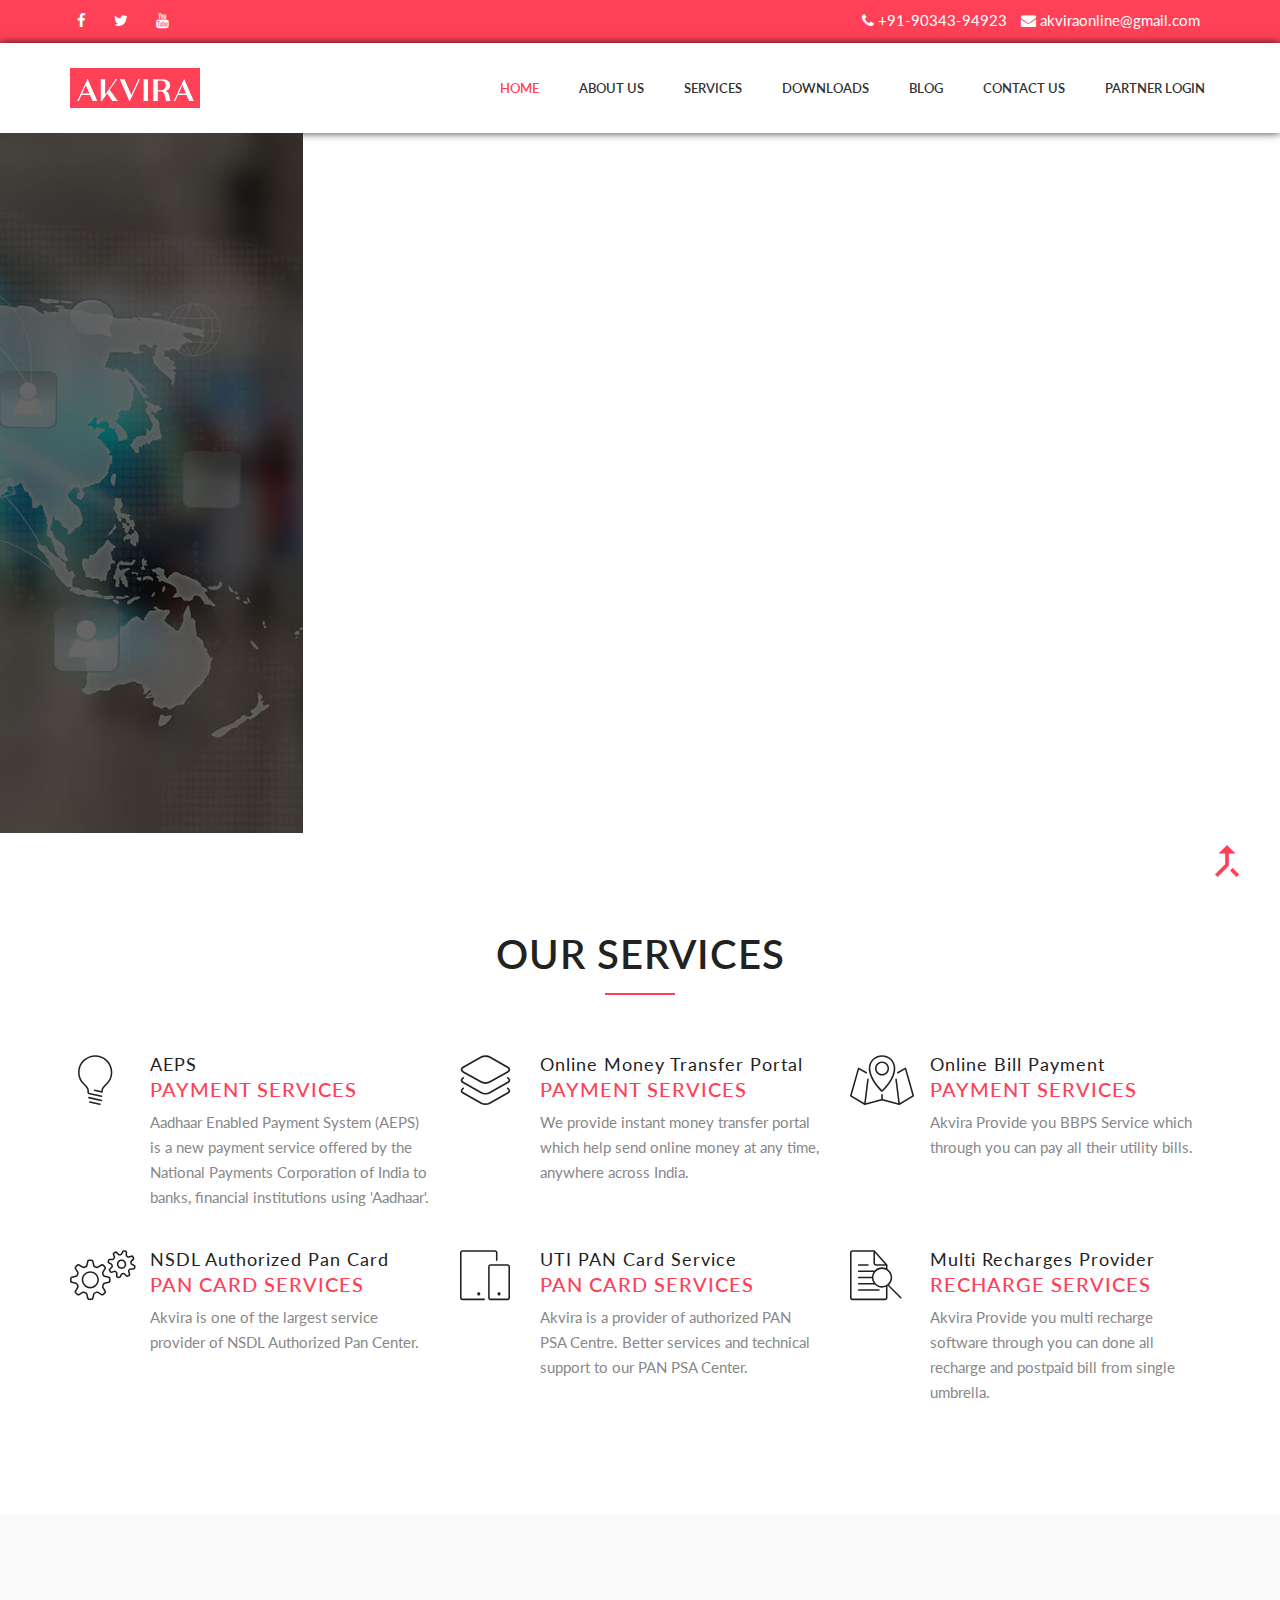
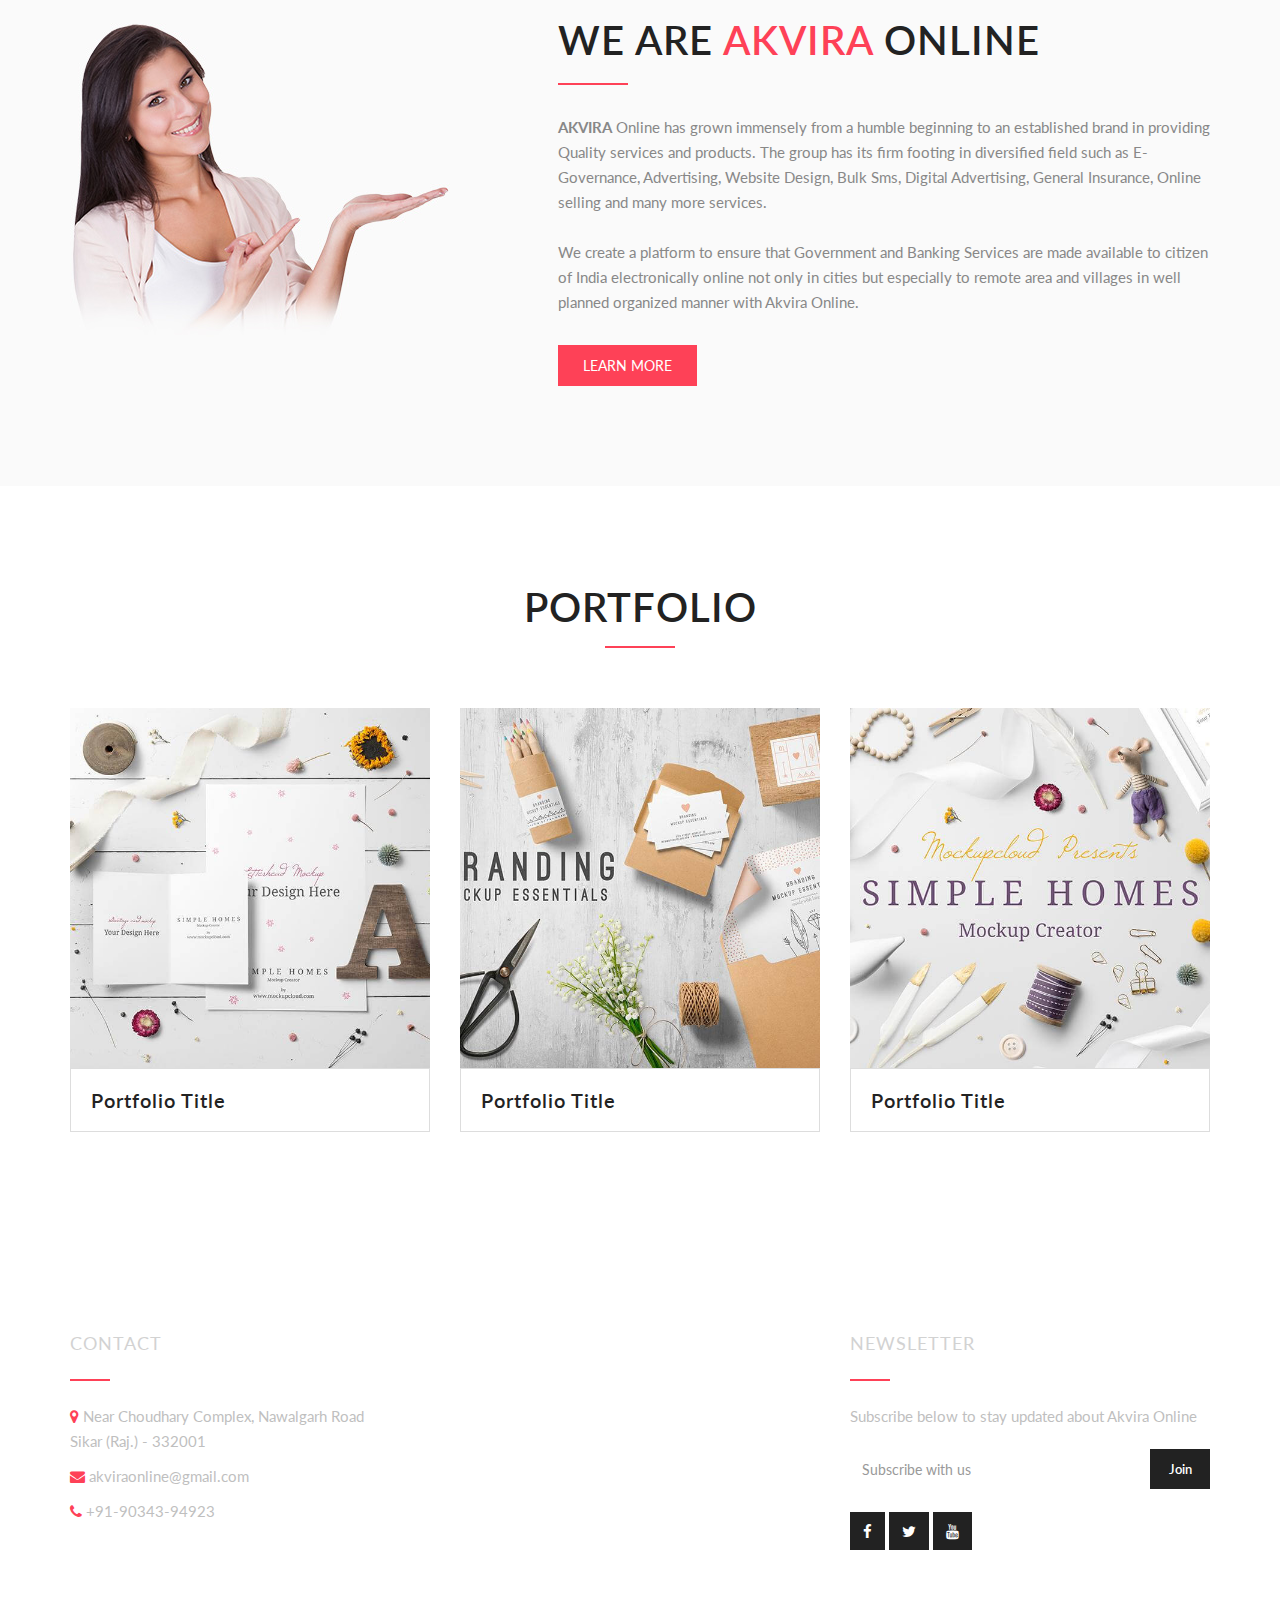
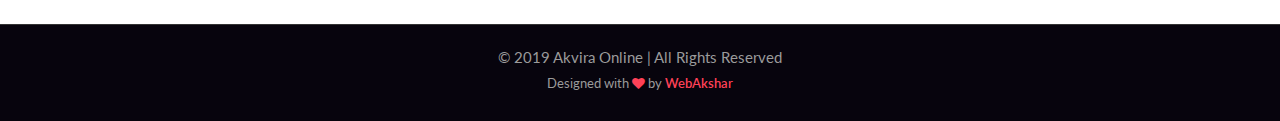
==== commit 22830d56: "Site design updated" ====
--- a/index.html
+++ b/index.html
@@ -1,117 +1,627 @@
-
-<!DOCTYPE html>
+﻿<!DOCTYPE html>
 <html lang="en">
 <head>
-	<meta http-equiv="content-type" content="text/html; charset=utf-8" />
-	<title>Home – AKVIRA GROUP</title>
-	<base href="http://akvira.in/" />
-			<meta name="viewport" content="width=device-width, initial-scale=1" />
-		<meta name="description" content="" />
-	<meta name="keywords" content="" />
-	<!-- Facebook Open Graph -->
-	<meta property="og:title" content="Home – AKVIRA GROUP" />
-	<meta property="og:description" content="" />
-	<meta property="og:image" content="" />
-	<meta property="og:type" content="article" />
-	<meta property="og:url" content="http://akvira.in/" />
-	<!-- Facebook Open Graph end -->
-		
-	<link href="css/bootstrap.min.css" rel="stylesheet" type="text/css" />
-	<script src="js/jquery-1.11.3.min.js" type="text/javascript"></script>
-	<script src="js/bootstrap.min.js" type="text/javascript"></script>
-	<script src="js/main.js?v=20190120113454" type="text/javascript"></script>
-
-	<link href="css/font-awesome/font-awesome.min.css?v=4.7.0" rel="stylesheet" type="text/css" />
-	<link href="css/site.css?v=20190120113454" rel="stylesheet" type="text/css" />
-	<link href="css/common.css?ts=1548398288" rel="stylesheet" type="text/css" />
-	<link href="css/1.css?ts=1548398288" rel="stylesheet" type="text/css" />
-	<script src="js/jquery.browser.min.js" type="text/javascript"></script>
-	<link href="js/photoswipe/photoswipe.css" rel="stylesheet" type="text/css" />
-	<link href="js/photoswipe/default-skin/default-skin.css" rel="stylesheet" type="text/css" />
-	<script src="js/photoswipe/photoswipe.min.js" type="text/javascript"></script>
-	<script src="js/photoswipe/photoswipe-ui-default.min.js" type="text/javascript"></script>
-	<link rel="shortcut icon" href="/gallery/favicon.ico" type="image/x-icon" /><meta name="google-site-verification" content="" />
-	<script type="text/javascript">
-	window.useTrailingSlashes = true;
-</script>
-	
-	<link href="css/flag-icon-css/css/flag-icon.min.css" rel="stylesheet" type="text/css" />	
-	<!--[if lt IE 9]>
-	<script src="js/html5shiv.min.js"></script>
-	<![endif]-->
-
-	</head>
-
-
-<body><div class="root"><div class="vbox wb_container" id="wb_header">
-	
-<div id="wb_cs_row_337_wrp" class="wb_cont_inner_rel"><div id="wb_cs_row_337" class="wb-cs-row"><div id="wb_cs_col_338" class="wb-cs-col"><div id="wb_element_instance1" class="wb_element wb_element_shape wb-cs-elem"><a href="" title="SMSBHARTI" class="wb_shp"></a></div></div><div class="wb-cs-clear"></div></div><div class="wb-cs-clear"></div></div></div>
-<div class="vbox wb_container" id="wb_main">
-	
-<div id="wb_cs_row_1" class="wb-cs-row wb_cont_outer_rel"><div id="wb_cs_col_2" class="wb-cs-col"><div id="wb_element_instance170" class="wb_element wb_element_shape wb-cs-elem"><div class="wb_shp"></div></div></div><div class="wb-cs-clear"></div></div><div id="wb_cs_row_3_wrp" class="wb_cont_inner_rel"><div id="wb_cs_row_3" class="wb-cs-row"><div id="wb_cs_col_4" class="wb-cs-col"><div id="wb_cs_row_5" class="wb-cs-row"><div id="wb_cs_col_6" class="wb-cs-col"><div id="wb_element_instance2" class="wb_element wb_element_shape wb-cs-elem"><div class="wb-elm-ch-wrp"><div id="wb_cs_row_7" class="wb-cs-row"><div id="wb_cs_col_8" class="wb-cs-col"><div id="wb_element_instance3" class="wb_element wb_text_element wb-cs-elem" style=" line-height: normal;"><p class="wb-stl-custom-4">Call Us : +91-9034394223</p></div></div><div id="wb_cs_col_9" class="wb-cs-col"><div id="wb_element_instance4" class="wb_element wb-elm-orient-vertical wb-cs-elem"><div class="wb-elm-line"></div></div></div><div class="wb-cs-clear"></div></div><div class="wb-cs-clear"></div></div><div class="wb_shp"></div></div></div><div id="wb_cs_col_10" class="wb-cs-col"><div id="wb_element_instance5" class="wb_element wb_text_element wb-cs-elem" style=" line-height: normal;"><p class="wb-stl-custom-4">Email Us : INFO@AKVIRAGROUP.com</p></div></div><div class="wb-cs-clear"></div></div></div><div id="wb_cs_col_11" class="wb-cs-col"><div id="wb_element_instance6" class="wb_element wb-elm-orient-vertical wb-cs-elem"><div class="wb-elm-line"></div></div></div><div class="wb-cs-clear"></div></div><div class="wb-cs-clear"></div></div><div id="wb_cs_row_12_wrp" class="wb_cont_inner_rel"><div id="wb_cs_row_12" class="wb-cs-row"><div id="wb_cs_col_13" class="wb-cs-col"><div id="wb_element_instance7" class="wb_element wb_element_shape wb-cs-elem"><div class="wb-elm-ch-wrp"><div id="wb_cs_row_14" class="wb-cs-row"><div id="wb_cs_col_15" class="wb-cs-col"><div id="wb_element_instance168" class="wb_element wb-menu wb-menu-mobile wb-cs-elem"><a class="btn btn-default btn-collapser"><span class="icon-bar"></span><span class="icon-bar"></span><span class="icon-bar"></span></a><ul class="hmenu"><li class="active"><a href="" target="_self">Home</a></li><li><a href="https://akviragroup.com/about.html" target="_blank">About</a></li><li class="active"><a href="" target="_self">Digital Marketing</a></li><li><a href="https://akviragroup.com/contact.html" target="_self">Contact Us</a></li></ul><div class="clearfix"></div></div></div><div class="wb-cs-clear"></div></div><div class="wb-cs-clear"></div></div><div class="wb_shp"></div></div></div><div class="wb-cs-clear"></div></div><div class="wb-cs-clear"></div></div><div id="wb_cs_row_16" class="wb-cs-row"><div id="wb_element_instance171" class="wb_element wb_element_shape wb-cs-elem"><div class="wb-elm-ch-wrp"><div id="wb_cs_row_17" class="wb-cs-row"><div id="wb_element_instance172" class="wb_element wb_element_shape wb-cs-elem"><div class="wb_shp"></div></div><div class="wb-cs-clear"></div></div><div class="wb-cs-clear"></div></div><div class="wb_shp"></div></div><div id="wb_element_instance173" class="wb_element wb_element_shape wb-cs-elem"><div class="wb_shp"></div></div><div class="wb-cs-clear"></div></div><div id="wb_cs_row_18" class="wb-cs-row"><div id="wb_cs_col_19" class="wb-cs-col"><div id="wb_element_instance8" class="wb_element wb_text_element wb-cs-elem" style=" line-height: normal;"><h2 class="wb-stl-custom-6">WE DELIVER 200 MILLION+ SMS EVERYDAY</h2></div></div><div class="wb-cs-clear"></div></div><div id="wb_cs_row_20" class="wb-cs-row"><div id="wb_cs_col_21" class="wb-cs-col"><div id="wb_element_instance166" class="wb_element wb_element_picture wb-cs-elem" title=""><a href=""><img alt="gallery/wp-content-uploads-2018-03-index-enquiry" src="gallery_gen/46bea24e917624748e3b9bd032588798_316x232.png"></a></div></div><div class="wb-cs-clear"></div></div><div id="wb_cs_row_22" class="wb-cs-row"><div id="wb_cs_col_23" class="wb-cs-col"><div id="wb_element_instance9" class="wb_element wb_element_shape wb-cs-elem"><div class="wb-elm-ch-wrp"><div id="wb_cs_row_24" class="wb-cs-row"><div id="wb_cs_col_25" class="wb-cs-col"><div id="wb_element_instance10" class="wb_element wb_text_element wb-cs-elem" style=" line-height: normal;"><h2 class="wb-stl-custom-7">Want TO TRANFORM YOUR business !!! SMS</h2></div></div><div class="wb-cs-clear"></div></div><div class="wb-cs-clear"></div></div><div class="wb_shp"></div></div></div><div class="wb-cs-clear"></div></div><div id="wb_cs_row_26" class="wb-cs-row"><div id="wb_cs_col_27" class="wb-cs-col"><div id="wb_element_instance11" class="wb_element wb_element_shape wb-cs-elem"><div class="wb-elm-ch-wrp"><div id="wb_cs_row_28" class="wb-cs-row"><div id="wb_cs_col_29" class="wb-cs-col"><div id="wb_element_instance12" class="wb_element wb_text_element wb-cs-elem" style=" line-height: normal;"><p class="wb-stl-custom-8">AKVIRA is dedicated to the growth and prosperity of local small business and our communities. We do this by giving small business the most powerful marketing tool in the world.Our platform brings local small non-competing businesses together into geographical marketing groups.The Merchant Groups have the ability to text thousands of potential customers. AKVIRA is the most effective and least expensive way to reach and sell your products and services. For a minimal cost our member merchants can achieve greater sales, customer engagement at levels which is simply not available with any other type of marketing.</p></div></div><div class="wb-cs-clear"></div></div><div class="wb-cs-clear"></div></div><div class="wb_shp"></div></div></div><div class="wb-cs-clear"></div></div><div id="wb_cs_row_30_wrp" class="wb_cont_inner_rel"><div id="wb_cs_row_30" class="wb-cs-row"></div><div class="wb-cs-clear"></div></div><div id="wb_cs_row_31" class="wb-cs-row"><div id="wb_element_instance174" class="wb_element wb_element_shape wb-cs-elem"><div class="wb_shp"></div></div><div id="wb_element_instance175" class="wb_element wb_element_shape wb-cs-elem"><div class="wb_shp"></div></div><div class="wb-cs-clear"></div></div><div id="wb_cs_row_32" class="wb-cs-row"><div id="wb_element_instance176" class="wb_element wb_element_shape wb-cs-elem"><div class="wb_shp"></div></div><div id="wb_element_instance177" class="wb_element wb_element_shape wb-cs-elem"><div class="wb_shp"></div></div><div class="wb-cs-clear"></div></div><div id="wb_cs_row_33" class="wb-cs-row"><div id="wb_element_instance178" class="wb_element wb_element_shape wb-cs-elem"><div class="wb_shp"></div></div><div id="wb_element_instance179" class="wb_element wb_element_shape wb-cs-elem"><div class="wb_shp"></div></div><div class="wb-cs-clear"></div></div><div id="wb_cs_row_34" class="wb-cs-row"><div id="wb_element_instance180" class="wb_element wb_element_shape wb-cs-elem"><div class="wb_shp"></div></div><div id="wb_element_instance181" class="wb_element wb_element_shape wb-cs-elem"><div class="wb_shp"></div></div><div class="wb-cs-clear"></div></div><div id="wb_cs_row_35" class="wb-cs-row"><div id="wb_cs_col_36" class="wb-cs-col"><div id="wb_element_instance13" class="wb_element wb_text_element wb-cs-elem" style=" line-height: normal;"><h2 class="wb-stl-custom-9">Why Choose Us</h2></div></div><div class="wb-cs-clear"></div></div><div id="wb_cs_row_37" class="wb-cs-row auto-height"><div id="wb_cs_col_38" class="wb-cs-col"><div id="wb_element_instance14" class="wb_element wb_element_shape wb-cs-elem"><div class="wb-elm-ch-wrp"><div id="wb_cs_row_39" class="wb-cs-row"><div id="wb_cs_col_40" class="wb-cs-col"><div id="wb_element_instance167" class="wb_element wb_element_picture wb-cs-elem" title=""><img alt="gallery/wp-content-uploads-2018-03-connection" src="gallery_gen/0ae2157692cb67f24dd1e64272db4fb6_256x256.png"></div></div><div class="wb-cs-clear"></div></div><div id="wb_cs_row_41" class="wb-cs-row"><div id="wb_cs_col_42" class="wb-cs-col"><div id="wb_element_instance15" class="wb_element wb_text_element wb-cs-elem" style=" line-height: normal;"><h4 class="wb-stl-custom-10">10,000 NEW CUSTOMERS</h4></div></div><div class="wb-cs-clear"></div></div><div id="wb_cs_row_43" class="wb-cs-row"><div id="wb_cs_col_44" class="wb-cs-col"><div id="wb_element_instance16" class="wb_element wb_text_element wb-cs-elem" style=" line-height: normal;"><p class="wb-stl-custom-11">Send your marketing texts to 10,000 new local customers that want to do business with you.</p></div></div><div class="wb-cs-clear"></div></div><div class="wb-cs-clear"></div></div><div class="wb_shp"></div></div></div><div id="wb_cs_col_45" class="wb-cs-col"><div id="wb_element_instance17" class="wb_element wb_element_shape wb-cs-elem"><div class="wb-elm-ch-wrp"><div id="wb_cs_row_46" class="wb-cs-row"><div id="wb_cs_col_47" class="wb-cs-col"><div id="wb_element_instance18" class="wb_element wb_element_picture wb-cs-elem" title=""><img alt="gallery/wp-content-uploads-2018-03-rupee" src="gallery_gen/40272aae182172a31bca2010785f6e3c_256x256.png"></div></div><div class="wb-cs-clear"></div></div><div id="wb_cs_row_48" class="wb-cs-row"><div id="wb_cs_col_49" class="wb-cs-col"><div id="wb_element_instance19" class="wb_element wb_text_element wb-cs-elem" style=" line-height: normal;"><h4 class="wb-stl-custom-10">LOWEST COST</h4></div></div><div class="wb-cs-clear"></div></div><div id="wb_cs_row_50" class="wb-cs-row"><div id="wb_cs_col_51" class="wb-cs-col"><div id="wb_element_instance20" class="wb_element wb_text_element wb-cs-elem" style=" line-height: normal;"><p class="wb-stl-custom-11">Approximately 10 paisa to get a new local customer. No other media is that inexpensive.</p></div></div><div class="wb-cs-clear"></div></div><div class="wb-cs-clear"></div></div><div class="wb_shp"></div></div></div><div id="wb_cs_col_52" class="wb-cs-col"><div id="wb_element_instance21" class="wb_element wb_element_shape wb-cs-elem"><div class="wb-elm-ch-wrp"><div id="wb_cs_row_53" class="wb-cs-row"><div id="wb_cs_col_54" class="wb-cs-col"><div id="wb_element_instance22" class="wb_element wb_element_picture wb-cs-elem" title=""><img alt="gallery/wp-content-uploads-2018-03-handshake" src="gallery_gen/a1055c128483d811597bc74b8532e7c8_256x256.png"></div></div><div class="wb-cs-clear"></div></div><div id="wb_cs_row_55" class="wb-cs-row"><div id="wb_cs_col_56" class="wb-cs-col"><div id="wb_element_instance23" class="wb_element wb_text_element wb-cs-elem" style=" line-height: normal;"><h4 class="wb-stl-custom-10">EFFECTIVE</h4></div></div><div class="wb-cs-clear"></div></div><div id="wb_cs_row_57" class="wb-cs-row"><div id="wb_cs_col_58" class="wb-cs-col"><div id="wb_element_instance24" class="wb_element wb_text_element wb-cs-elem" style=" line-height: normal;"><p class="wb-stl-custom-11">No other media is as powerful as text messaging. Nothing comes close.</p></div></div><div class="wb-cs-clear"></div></div><div class="wb-cs-clear"></div></div><div class="wb_shp"></div></div></div><div id="wb_cs_col_59" class="wb-cs-col"><div id="wb_element_instance25" class="wb_element wb_element_shape wb-cs-elem"><div class="wb-elm-ch-wrp"><div id="wb_cs_row_60" class="wb-cs-row"><div id="wb_cs_col_61" class="wb-cs-col"><div id="wb_element_instance26" class="wb_element wb_element_picture wb-cs-elem" title=""><img alt="gallery/wp-content-uploads-2018-03-connection" src="gallery_gen/0ae2157692cb67f24dd1e64272db4fb6_256x256.png"></div></div><div class="wb-cs-clear"></div></div><div id="wb_cs_row_62" class="wb-cs-row"><div id="wb_cs_col_63" class="wb-cs-col"><div id="wb_element_instance27" class="wb_element wb_text_element wb-cs-elem" style=" line-height: normal;"><h4 class="wb-stl-custom-10">ELIMINATE COMPETITION</h4></div></div><div class="wb-cs-clear"></div></div><div id="wb_cs_row_64" class="wb-cs-row"><div id="wb_cs_col_65" class="wb-cs-col"><div id="wb_element_instance28" class="wb_element wb_text_element wb-cs-elem" style=" line-height: normal;"><p class="wb-stl-custom-11">Join a group of 80 non-competing local small businesses. Once you have joined your competition can’t!</p></div></div><div class="wb-cs-clear"></div></div><div class="wb-cs-clear"></div></div><div class="wb_shp"></div></div></div><div class="wb-cs-clear"></div></div><div id="wb_cs_row_66" class="wb-cs-row"><div id="wb_cs_col_67" class="wb-cs-col"><div id="wb_element_instance29" class="wb_element wb_text_element wb-cs-elem" style=" line-height: normal;"><h2 class="wb-stl-custom-12">Our Services</h2></div></div><div class="wb-cs-clear"></div></div><div id="wb_cs_row_68" class="wb-cs-row"><div id="wb_cs_col_69" class="wb-cs-col"><div id="wb_element_instance30" class="wb_element wb_text_element wb-cs-elem" style=" line-height: normal;"><p class="wb-stl-custom-13">Bulk SMS mobility services have transformed communication and taken it to an all new level. This has opened up vibrant new vistas for the mass communication industry through mobile phones. AKVIRA is India’s number one SMS marketing service provider and they provide numerous options to stay in touch with your customers, employees and other significant targeted audience.<br>Our bulk SMS software makes managing the database easier and ensures improved productivity after the integration of our bulk SMS into your corporate culture<br>With our SMS marketing services you can gain complete control of fastest communications whenever you desire to contact your customers located at Mumbai , Bangalore , Chennai , Punjab , Hyderabad , noida , gurgaon . Corporate companies gain huge benefits with our bulk SMS services in India.</p></div></div><div class="wb-cs-clear"></div></div><div id="wb_cs_row_70" class="wb-cs-row"><div id="wb_cs_col_71" class="wb-cs-col"><div id="wb_element_instance31" class="wb_element wb_text_element wb-cs-elem" style=" line-height: normal;"><h2 class="wb-stl-custom-14">PROMOTIONAL SMS PRICE</h2></div></div><div class="wb-cs-clear"></div></div><div id="wb_cs_row_72" class="wb-cs-row auto-height"><div id="wb_cs_col_73" class="wb-cs-col"><div id="wb_element_instance32" class="wb_element wb_element_shape wb-cs-elem"><div class="wb-elm-ch-wrp"><div id="wb_cs_row_74" class="wb-cs-row"><div id="wb_cs_col_75" class="wb-cs-col"><div id="wb_element_instance33" class="wb_element wb_text_element wb-cs-elem" style=" line-height: normal;"><h2 class="wb-stl-custom-15">10000 BULK SMS</h2></div></div><div class="wb-cs-clear"></div></div><div id="wb_cs_row_76" class="wb-cs-row"><div id="wb_cs_col_77" class="wb-cs-col"><div id="wb_element_instance34" class="wb_element wb_element_picture wb-cs-elem" title=""><img alt="gallery/wp-content-uploads-2018-03-sms-2" src="gallery_gen/a9301e7e74c33018a3a45b3febf40f79_256x256.png"></div></div><div class="wb-cs-clear"></div></div><div id="wb_cs_row_78" class="wb-cs-row"><div id="wb_cs_col_79" class="wb-cs-col"><div id="wb_element_instance35" class="wb_element wb_text_element wb-cs-elem" style=" line-height: normal;"><h2 class="wb-stl-custom-9">Rs 2000</h2></div></div><div class="wb-cs-clear"></div></div><div id="wb_cs_row_80" class="wb-cs-row"><div id="wb_cs_col_81" class="wb-cs-col"><div id="wb_element_instance38" class="wb_element wb-elm-orient-horizontal wb-cs-elem"><div class="wb-elm-line"></div></div></div><div id="wb_cs_col_82" class="wb-cs-col"><div id="wb_cs_row_83" class="wb-cs-row"><div id="wb_cs_col_84" class="wb-cs-col"><div id="wb_element_instance36" class="wb_element wb_element_picture wb-cs-elem" title=""><i class="fa fa-rupee" style="color:#FFFFFF"></i></div></div><div id="wb_cs_col_85" class="wb-cs-col"><div id="wb_element_instance37" class="wb_element wb_text_element wb-cs-elem" style=" line-height: normal;"><p class="wb-stl-custom-16">0.20 Per Bulk SMS</p></div></div><div class="wb-cs-clear"></div></div></div><div class="wb-cs-clear"></div></div><div id="wb_cs_row_86" class="wb-cs-row"><div id="wb_cs_col_87" class="wb-cs-col"><div id="wb_element_instance41" class="wb_element wb-elm-orient-horizontal wb-cs-elem"><div class="wb-elm-line"></div></div></div><div id="wb_cs_col_88" class="wb-cs-col"><div id="wb_cs_row_89" class="wb-cs-row"><div id="wb_cs_col_90" class="wb-cs-col"><div id="wb_element_instance39" class="wb_element wb_element_picture wb-cs-elem" title=""><i class="fa fa-envelope" style="color:#FFFFFF"></i></div></div><div id="wb_cs_col_91" class="wb-cs-col"><div id="wb_element_instance40" class="wb_element wb_text_element wb-cs-elem" style=" line-height: normal;"><p class="wb-stl-custom-16">Name Sender Id</p></div></div><div class="wb-cs-clear"></div></div></div><div class="wb-cs-clear"></div></div><div id="wb_cs_row_92" class="wb-cs-row"><div id="wb_cs_col_93" class="wb-cs-col"><div id="wb_element_instance44" class="wb_element wb-elm-orient-horizontal wb-cs-elem"><div class="wb-elm-line"></div></div></div><div id="wb_cs_col_94" class="wb-cs-col"><div id="wb_cs_row_95" class="wb-cs-row"><div id="wb_cs_col_96" class="wb-cs-col"><div id="wb_element_instance42" class="wb_element wb_element_picture wb-cs-elem" title=""><i class="fa fa-check" style="color:#FFFFFF"></i></div></div><div id="wb_cs_col_97" class="wb-cs-col"><div id="wb_element_instance43" class="wb_element wb_text_element wb-cs-elem" style=" line-height: normal;"><p class="wb-stl-custom-16">Lifetime Validity</p></div></div><div class="wb-cs-clear"></div></div></div><div class="wb-cs-clear"></div></div><div id="wb_cs_row_98" class="wb-cs-row"><div id="wb_cs_col_99" class="wb-cs-col"><div id="wb_element_instance45" class="wb_element wb_element_picture wb-cs-elem" title=""><i class="fa fa-headphones" style="color:#FFFFFF"></i></div></div><div id="wb_cs_col_100" class="wb-cs-col"><div id="wb_element_instance46" class="wb_element wb_text_element wb-cs-elem" style=" line-height: normal;"><p class="wb-stl-custom-16">24/7 Support</p></div></div><div class="wb-cs-clear"></div></div><div class="wb-cs-clear"></div></div><div class="wb_shp"></div></div></div><div id="wb_cs_col_101" class="wb-cs-col"><div id="wb_element_instance47" class="wb_element wb_element_shape wb-cs-elem"><div class="wb-elm-ch-wrp"><div id="wb_cs_row_102" class="wb-cs-row"><div id="wb_cs_col_103" class="wb-cs-col"><div id="wb_element_instance48" class="wb_element wb_text_element wb-cs-elem" style=" line-height: normal;"><h2 class="wb-stl-custom-15">50000 BULK SMS</h2></div></div><div class="wb-cs-clear"></div></div><div id="wb_cs_row_104" class="wb-cs-row"><div id="wb_cs_col_105" class="wb-cs-col"><div id="wb_element_instance49" class="wb_element wb_element_picture wb-cs-elem" title=""><img alt="gallery/wp-content-uploads-2018-03-sms-2" src="gallery_gen/a9301e7e74c33018a3a45b3febf40f79_256x256.png"></div></div><div class="wb-cs-clear"></div></div><div id="wb_cs_row_106" class="wb-cs-row"><div id="wb_cs_col_107" class="wb-cs-col"><div id="wb_element_instance50" class="wb_element wb_text_element wb-cs-elem" style=" line-height: normal;"><h2 class="wb-stl-custom-9">Rs 6000</h2></div></div><div class="wb-cs-clear"></div></div><div id="wb_cs_row_108" class="wb-cs-row"><div id="wb_cs_col_109" class="wb-cs-col"><div id="wb_element_instance53" class="wb_element wb-elm-orient-horizontal wb-cs-elem"><div class="wb-elm-line"></div></div></div><div id="wb_cs_col_110" class="wb-cs-col"><div id="wb_cs_row_111" class="wb-cs-row"><div id="wb_cs_col_112" class="wb-cs-col"><div id="wb_element_instance51" class="wb_element wb_element_picture wb-cs-elem" title=""><i class="fa fa-rupee" style="color:#FFFFFF"></i></div></div><div id="wb_cs_col_113" class="wb-cs-col"><div id="wb_element_instance52" class="wb_element wb_text_element wb-cs-elem" style=" line-height: normal;"><p class="wb-stl-custom-16">0.12 Per Bulk SMS</p></div></div><div class="wb-cs-clear"></div></div></div><div class="wb-cs-clear"></div></div><div id="wb_cs_row_114" class="wb-cs-row"><div id="wb_cs_col_115" class="wb-cs-col"><div id="wb_element_instance56" class="wb_element wb-elm-orient-horizontal wb-cs-elem"><div class="wb-elm-line"></div></div></div><div id="wb_cs_col_116" class="wb-cs-col"><div id="wb_cs_row_117" class="wb-cs-row"><div id="wb_cs_col_118" class="wb-cs-col"><div id="wb_element_instance54" class="wb_element wb_element_picture wb-cs-elem" title=""><i class="fa fa-envelope" style="color:#FFFFFF"></i></div></div><div id="wb_cs_col_119" class="wb-cs-col"><div id="wb_element_instance55" class="wb_element wb_text_element wb-cs-elem" style=" line-height: normal;"><p class="wb-stl-custom-16">Name Sender Id</p></div></div><div class="wb-cs-clear"></div></div></div><div class="wb-cs-clear"></div></div><div id="wb_cs_row_120" class="wb-cs-row"><div id="wb_cs_col_121" class="wb-cs-col"><div id="wb_element_instance59" class="wb_element wb-elm-orient-horizontal wb-cs-elem"><div class="wb-elm-line"></div></div></div><div id="wb_cs_col_122" class="wb-cs-col"><div id="wb_cs_row_123" class="wb-cs-row"><div id="wb_cs_col_124" class="wb-cs-col"><div id="wb_element_instance57" class="wb_element wb_element_picture wb-cs-elem" title=""><i class="fa fa-check" style="color:#FFFFFF"></i></div></div><div id="wb_cs_col_125" class="wb-cs-col"><div id="wb_element_instance58" class="wb_element wb_text_element wb-cs-elem" style=" line-height: normal;"><p class="wb-stl-custom-16">Lifetime Validity</p></div></div><div class="wb-cs-clear"></div></div></div><div class="wb-cs-clear"></div></div><div id="wb_cs_row_126" class="wb-cs-row"><div id="wb_cs_col_127" class="wb-cs-col"><div id="wb_element_instance60" class="wb_element wb_element_picture wb-cs-elem" title=""><i class="fa fa-headphones" style="color:#FFFFFF"></i></div></div><div id="wb_cs_col_128" class="wb-cs-col"><div id="wb_element_instance61" class="wb_element wb_text_element wb-cs-elem" style=" line-height: normal;"><p class="wb-stl-custom-16">24/7 Support</p></div></div><div class="wb-cs-clear"></div></div><div class="wb-cs-clear"></div></div><div class="wb_shp"></div></div></div><div id="wb_cs_col_129" class="wb-cs-col"><div id="wb_element_instance62" class="wb_element wb_element_shape wb-cs-elem"><div class="wb-elm-ch-wrp"><div id="wb_cs_row_130" class="wb-cs-row"><div id="wb_cs_col_131" class="wb-cs-col"><div id="wb_element_instance63" class="wb_element wb_text_element wb-cs-elem" style=" line-height: normal;"><h2 class="wb-stl-custom-15">1 LAKH BULK SMS</h2></div></div><div class="wb-cs-clear"></div></div><div id="wb_cs_row_132" class="wb-cs-row"><div id="wb_cs_col_133" class="wb-cs-col"><div id="wb_element_instance64" class="wb_element wb_element_picture wb-cs-elem" title=""><img alt="gallery/wp-content-uploads-2018-03-sms-2" src="gallery_gen/a9301e7e74c33018a3a45b3febf40f79_256x256.png"></div></div><div class="wb-cs-clear"></div></div><div id="wb_cs_row_134" class="wb-cs-row"><div id="wb_cs_col_135" class="wb-cs-col"><div id="wb_element_instance65" class="wb_element wb_text_element wb-cs-elem" style=" line-height: normal;"><h2 class="wb-stl-custom-9">Rs 10000</h2></div></div><div class="wb-cs-clear"></div></div><div id="wb_cs_row_136" class="wb-cs-row"><div id="wb_cs_col_137" class="wb-cs-col"><div id="wb_element_instance68" class="wb_element wb-elm-orient-horizontal wb-cs-elem"><div class="wb-elm-line"></div></div></div><div id="wb_cs_col_138" class="wb-cs-col"><div id="wb_cs_row_139" class="wb-cs-row"><div id="wb_cs_col_140" class="wb-cs-col"><div id="wb_element_instance66" class="wb_element wb_element_picture wb-cs-elem" title=""><i class="fa fa-rupee" style="color:#FFFFFF"></i></div></div><div id="wb_cs_col_141" class="wb-cs-col"><div id="wb_element_instance67" class="wb_element wb_text_element wb-cs-elem" style=" line-height: normal;"><p class="wb-stl-custom-16">0.10 Per Bulk SMS</p></div></div><div class="wb-cs-clear"></div></div></div><div class="wb-cs-clear"></div></div><div id="wb_cs_row_142" class="wb-cs-row"><div id="wb_cs_col_143" class="wb-cs-col"><div id="wb_element_instance71" class="wb_element wb-elm-orient-horizontal wb-cs-elem"><div class="wb-elm-line"></div></div></div><div id="wb_cs_col_144" class="wb-cs-col"><div id="wb_cs_row_145" class="wb-cs-row"><div id="wb_cs_col_146" class="wb-cs-col"><div id="wb_element_instance69" class="wb_element wb_element_picture wb-cs-elem" title=""><i class="fa fa-envelope" style="color:#FFFFFF"></i></div></div><div id="wb_cs_col_147" class="wb-cs-col"><div id="wb_element_instance70" class="wb_element wb_text_element wb-cs-elem" style=" line-height: normal;"><p class="wb-stl-custom-16">Name Sender Id</p></div></div><div class="wb-cs-clear"></div></div></div><div class="wb-cs-clear"></div></div><div id="wb_cs_row_148" class="wb-cs-row"><div id="wb_cs_col_149" class="wb-cs-col"><div id="wb_element_instance74" class="wb_element wb-elm-orient-horizontal wb-cs-elem"><div class="wb-elm-line"></div></div></div><div id="wb_cs_col_150" class="wb-cs-col"><div id="wb_cs_row_151" class="wb-cs-row"><div id="wb_cs_col_152" class="wb-cs-col"><div id="wb_element_instance72" class="wb_element wb_element_picture wb-cs-elem" title=""><i class="fa fa-check" style="color:#FFFFFF"></i></div></div><div id="wb_cs_col_153" class="wb-cs-col"><div id="wb_element_instance73" class="wb_element wb_text_element wb-cs-elem" style=" line-height: normal;"><p class="wb-stl-custom-16">Lifetime Validity</p></div></div><div class="wb-cs-clear"></div></div></div><div class="wb-cs-clear"></div></div><div id="wb_cs_row_154" class="wb-cs-row"><div id="wb_cs_col_155" class="wb-cs-col"><div id="wb_element_instance75" class="wb_element wb_element_picture wb-cs-elem" title=""><i class="fa fa-headphones" style="color:#FFFFFF"></i></div></div><div id="wb_cs_col_156" class="wb-cs-col"><div id="wb_element_instance76" class="wb_element wb_text_element wb-cs-elem" style=" line-height: normal;"><p class="wb-stl-custom-16">24/7 Support</p></div></div><div class="wb-cs-clear"></div></div><div class="wb-cs-clear"></div></div><div class="wb_shp"></div></div></div><div id="wb_cs_col_157" class="wb-cs-col"><div id="wb_element_instance77" class="wb_element wb_element_shape wb-cs-elem"><div class="wb-elm-ch-wrp"><div id="wb_cs_row_158" class="wb-cs-row"><div id="wb_cs_col_159" class="wb-cs-col"><div id="wb_element_instance78" class="wb_element wb_text_element wb-cs-elem" style=" line-height: normal;"><h2 class="wb-stl-custom-15">2 LAKH BULK SMS</h2></div></div><div class="wb-cs-clear"></div></div><div id="wb_cs_row_160" class="wb-cs-row"><div id="wb_cs_col_161" class="wb-cs-col"><div id="wb_element_instance79" class="wb_element wb_element_picture wb-cs-elem" title=""><img alt="gallery/wp-content-uploads-2018-03-sms-2" src="gallery_gen/a9301e7e74c33018a3a45b3febf40f79_256x256.png"></div></div><div class="wb-cs-clear"></div></div><div id="wb_cs_row_162" class="wb-cs-row"><div id="wb_cs_col_163" class="wb-cs-col"><div id="wb_element_instance80" class="wb_element wb_text_element wb-cs-elem" style=" line-height: normal;"><h2 class="wb-stl-custom-9">Rs 18000</h2></div></div><div class="wb-cs-clear"></div></div><div id="wb_cs_row_164" class="wb-cs-row"><div id="wb_cs_col_165" class="wb-cs-col"><div id="wb_element_instance83" class="wb_element wb-elm-orient-horizontal wb-cs-elem"><div class="wb-elm-line"></div></div></div><div id="wb_cs_col_166" class="wb-cs-col"><div id="wb_cs_row_167" class="wb-cs-row"><div id="wb_cs_col_168" class="wb-cs-col"><div id="wb_element_instance81" class="wb_element wb_element_picture wb-cs-elem" title=""><i class="fa fa-rupee" style="color:#FFFFFF"></i></div></div><div id="wb_cs_col_169" class="wb-cs-col"><div id="wb_element_instance82" class="wb_element wb_text_element wb-cs-elem" style=" line-height: normal;"><p class="wb-stl-custom-16">0.09Per Bulk SMS</p></div></div><div class="wb-cs-clear"></div></div></div><div class="wb-cs-clear"></div></div><div id="wb_cs_row_170" class="wb-cs-row"><div id="wb_cs_col_171" class="wb-cs-col"><div id="wb_element_instance86" class="wb_element wb-elm-orient-horizontal wb-cs-elem"><div class="wb-elm-line"></div></div></div><div id="wb_cs_col_172" class="wb-cs-col"><div id="wb_cs_row_173" class="wb-cs-row"><div id="wb_cs_col_174" class="wb-cs-col"><div id="wb_element_instance84" class="wb_element wb_element_picture wb-cs-elem" title=""><i class="fa fa-envelope" style="color:#FFFFFF"></i></div></div><div id="wb_cs_col_175" class="wb-cs-col"><div id="wb_element_instance85" class="wb_element wb_text_element wb-cs-elem" style=" line-height: normal;"><p class="wb-stl-custom-16">Name Sender Id</p></div></div><div class="wb-cs-clear"></div></div></div><div class="wb-cs-clear"></div></div><div id="wb_cs_row_176" class="wb-cs-row"><div id="wb_cs_col_177" class="wb-cs-col"><div id="wb_element_instance89" class="wb_element wb-elm-orient-horizontal wb-cs-elem"><div class="wb-elm-line"></div></div></div><div id="wb_cs_col_178" class="wb-cs-col"><div id="wb_cs_row_179" class="wb-cs-row"><div id="wb_cs_col_180" class="wb-cs-col"><div id="wb_element_instance87" class="wb_element wb_element_picture wb-cs-elem" title=""><i class="fa fa-check" style="color:#FFFFFF"></i></div></div><div id="wb_cs_col_181" class="wb-cs-col"><div id="wb_element_instance88" class="wb_element wb_text_element wb-cs-elem" style=" line-height: normal;"><p class="wb-stl-custom-16">Lifetime Validity</p></div></div><div class="wb-cs-clear"></div></div></div><div class="wb-cs-clear"></div></div><div id="wb_cs_row_182" class="wb-cs-row"><div id="wb_cs_col_183" class="wb-cs-col"><div id="wb_element_instance90" class="wb_element wb_element_picture wb-cs-elem" title=""><i class="fa fa-headphones" style="color:#FFFFFF"></i></div></div><div id="wb_cs_col_184" class="wb-cs-col"><div id="wb_element_instance91" class="wb_element wb_text_element wb-cs-elem" style=" line-height: normal;"><p class="wb-stl-custom-16">24/7 Support</p></div></div><div class="wb-cs-clear"></div></div><div class="wb-cs-clear"></div></div><div class="wb_shp"></div></div></div><div class="wb-cs-clear"></div></div><div id="wb_cs_row_185" class="wb-cs-row"><div id="wb_cs_col_186" class="wb-cs-col"><div id="wb_element_instance92" class="wb_element wb_text_element wb-cs-elem" style=" line-height: normal;"><h2 class="wb-stl-custom-14">TRANSACTIONAL SMS PRICE</h2></div></div><div class="wb-cs-clear"></div></div><div id="wb_cs_row_187" class="wb-cs-row auto-height"><div id="wb_cs_col_188" class="wb-cs-col"><div id="wb_element_instance93" class="wb_element wb_element_shape wb-cs-elem"><div class="wb-elm-ch-wrp"><div id="wb_cs_row_189" class="wb-cs-row"><div id="wb_cs_col_190" class="wb-cs-col"><div id="wb_element_instance94" class="wb_element wb_text_element wb-cs-elem" style=" line-height: normal;"><h2 class="wb-stl-custom-15">10000 BULK SMS</h2></div></div><div class="wb-cs-clear"></div></div><div id="wb_cs_row_191" class="wb-cs-row"><div id="wb_cs_col_192" class="wb-cs-col"><div id="wb_element_instance95" class="wb_element wb_element_picture wb-cs-elem" title=""><img alt="gallery/wp-content-uploads-2018-03-sms-8" src="gallery_gen/d8d3d94247161bf9a9b8ee89a1f367ef_256x256.png"></div></div><div class="wb-cs-clear"></div></div><div id="wb_cs_row_193" class="wb-cs-row"><div id="wb_cs_col_194" class="wb-cs-col"><div id="wb_element_instance96" class="wb_element wb_text_element wb-cs-elem" style=" line-height: normal;"><h2 class="wb-stl-custom-9">Rs 2500</h2></div></div><div class="wb-cs-clear"></div></div><div id="wb_cs_row_195" class="wb-cs-row"><div id="wb_cs_col_196" class="wb-cs-col"><div id="wb_element_instance99" class="wb_element wb-elm-orient-horizontal wb-cs-elem"><div class="wb-elm-line"></div></div></div><div id="wb_cs_col_197" class="wb-cs-col"><div id="wb_cs_row_198" class="wb-cs-row"><div id="wb_cs_col_199" class="wb-cs-col"><div id="wb_element_instance97" class="wb_element wb_element_picture wb-cs-elem" title=""><i class="fa fa-rupee" style="color:#FFFFFF"></i></div></div><div id="wb_cs_col_200" class="wb-cs-col"><div id="wb_element_instance98" class="wb_element wb_text_element wb-cs-elem" style=" line-height: normal;"><p class="wb-stl-custom-16">0.25 Per Bulk SMS</p></div></div><div class="wb-cs-clear"></div></div></div><div class="wb-cs-clear"></div></div><div id="wb_cs_row_201" class="wb-cs-row"><div id="wb_cs_col_202" class="wb-cs-col"><div id="wb_element_instance102" class="wb_element wb-elm-orient-horizontal wb-cs-elem"><div class="wb-elm-line"></div></div></div><div id="wb_cs_col_203" class="wb-cs-col"><div id="wb_cs_row_204" class="wb-cs-row"><div id="wb_cs_col_205" class="wb-cs-col"><div id="wb_element_instance100" class="wb_element wb_element_picture wb-cs-elem" title=""><i class="fa fa-envelope" style="color:#FFFFFF"></i></div></div><div id="wb_cs_col_206" class="wb-cs-col"><div id="wb_element_instance101" class="wb_element wb_text_element wb-cs-elem" style=" line-height: normal;"><p class="wb-stl-custom-16">Name Sender Id</p></div></div><div class="wb-cs-clear"></div></div></div><div class="wb-cs-clear"></div></div><div id="wb_cs_row_207" class="wb-cs-row"><div id="wb_cs_col_208" class="wb-cs-col"><div id="wb_element_instance105" class="wb_element wb-elm-orient-horizontal wb-cs-elem"><div class="wb-elm-line"></div></div></div><div id="wb_cs_col_209" class="wb-cs-col"><div id="wb_cs_row_210" class="wb-cs-row"><div id="wb_cs_col_211" class="wb-cs-col"><div id="wb_element_instance103" class="wb_element wb_element_picture wb-cs-elem" title=""><i class="fa fa-check" style="color:#FFFFFF"></i></div></div><div id="wb_cs_col_212" class="wb-cs-col"><div id="wb_element_instance104" class="wb_element wb_text_element wb-cs-elem" style=" line-height: normal;"><p class="wb-stl-custom-16">Lifetime Validity</p></div></div><div class="wb-cs-clear"></div></div></div><div class="wb-cs-clear"></div></div><div id="wb_cs_row_213" class="wb-cs-row"><div id="wb_cs_col_214" class="wb-cs-col"><div id="wb_element_instance106" class="wb_element wb_element_picture wb-cs-elem" title=""><i class="fa fa-headphones" style="color:#FFFFFF"></i></div></div><div id="wb_cs_col_215" class="wb-cs-col"><div id="wb_element_instance107" class="wb_element wb_text_element wb-cs-elem" style=" line-height: normal;"><p class="wb-stl-custom-16">24/7 Support</p></div></div><div class="wb-cs-clear"></div></div><div class="wb-cs-clear"></div></div><div class="wb_shp"></div></div></div><div id="wb_cs_col_216" class="wb-cs-col"><div id="wb_element_instance108" class="wb_element wb_element_shape wb-cs-elem"><div class="wb-elm-ch-wrp"><div id="wb_cs_row_217" class="wb-cs-row"><div id="wb_cs_col_218" class="wb-cs-col"><div id="wb_element_instance109" class="wb_element wb_text_element wb-cs-elem" style=" line-height: normal;"><h2 class="wb-stl-custom-15">50000 BULK SMS</h2></div></div><div class="wb-cs-clear"></div></div><div id="wb_cs_row_219" class="wb-cs-row"><div id="wb_cs_col_220" class="wb-cs-col"><div id="wb_element_instance110" class="wb_element wb_element_picture wb-cs-elem" title=""><img alt="gallery/wp-content-uploads-2018-03-sms-8" src="gallery_gen/d8d3d94247161bf9a9b8ee89a1f367ef_256x256.png"></div></div><div class="wb-cs-clear"></div></div><div id="wb_cs_row_221" class="wb-cs-row"><div id="wb_cs_col_222" class="wb-cs-col"><div id="wb_element_instance111" class="wb_element wb_text_element wb-cs-elem" style=" line-height: normal;"><h2 class="wb-stl-custom-9">Rs 7500</h2></div></div><div class="wb-cs-clear"></div></div><div id="wb_cs_row_223" class="wb-cs-row"><div id="wb_cs_col_224" class="wb-cs-col"><div id="wb_element_instance114" class="wb_element wb-elm-orient-horizontal wb-cs-elem"><div class="wb-elm-line"></div></div></div><div id="wb_cs_col_225" class="wb-cs-col"><div id="wb_cs_row_226" class="wb-cs-row"><div id="wb_cs_col_227" class="wb-cs-col"><div id="wb_element_instance112" class="wb_element wb_element_picture wb-cs-elem" title=""><i class="fa fa-rupee" style="color:#FFFFFF"></i></div></div><div id="wb_cs_col_228" class="wb-cs-col"><div id="wb_element_instance113" class="wb_element wb_text_element wb-cs-elem" style=" line-height: normal;"><p class="wb-stl-custom-16">0.15 Per Bulk SMS</p></div></div><div class="wb-cs-clear"></div></div></div><div class="wb-cs-clear"></div></div><div id="wb_cs_row_229" class="wb-cs-row"><div id="wb_cs_col_230" class="wb-cs-col"><div id="wb_element_instance117" class="wb_element wb-elm-orient-horizontal wb-cs-elem"><div class="wb-elm-line"></div></div></div><div id="wb_cs_col_231" class="wb-cs-col"><div id="wb_cs_row_232" class="wb-cs-row"><div id="wb_cs_col_233" class="wb-cs-col"><div id="wb_element_instance115" class="wb_element wb_element_picture wb-cs-elem" title=""><i class="fa fa-envelope" style="color:#FFFFFF"></i></div></div><div id="wb_cs_col_234" class="wb-cs-col"><div id="wb_element_instance116" class="wb_element wb_text_element wb-cs-elem" style=" line-height: normal;"><p class="wb-stl-custom-16">Name Sender Id</p></div></div><div class="wb-cs-clear"></div></div></div><div class="wb-cs-clear"></div></div><div id="wb_cs_row_235" class="wb-cs-row"><div id="wb_cs_col_236" class="wb-cs-col"><div id="wb_element_instance120" class="wb_element wb-elm-orient-horizontal wb-cs-elem"><div class="wb-elm-line"></div></div></div><div id="wb_cs_col_237" class="wb-cs-col"><div id="wb_cs_row_238" class="wb-cs-row"><div id="wb_cs_col_239" class="wb-cs-col"><div id="wb_element_instance118" class="wb_element wb_element_picture wb-cs-elem" title=""><i class="fa fa-check" style="color:#FFFFFF"></i></div></div><div id="wb_cs_col_240" class="wb-cs-col"><div id="wb_element_instance119" class="wb_element wb_text_element wb-cs-elem" style=" line-height: normal;"><p class="wb-stl-custom-16">Lifetime Validity</p></div></div><div class="wb-cs-clear"></div></div></div><div class="wb-cs-clear"></div></div><div id="wb_cs_row_241" class="wb-cs-row"><div id="wb_cs_col_242" class="wb-cs-col"><div id="wb_element_instance121" class="wb_element wb_element_picture wb-cs-elem" title=""><i class="fa fa-headphones" style="color:#FFFFFF"></i></div></div><div id="wb_cs_col_243" class="wb-cs-col"><div id="wb_element_instance122" class="wb_element wb_text_element wb-cs-elem" style=" line-height: normal;"><p class="wb-stl-custom-16">24/7 Support</p></div></div><div class="wb-cs-clear"></div></div><div class="wb-cs-clear"></div></div><div class="wb_shp"></div></div></div><div id="wb_cs_col_244" class="wb-cs-col"><div id="wb_element_instance123" class="wb_element wb_element_shape wb-cs-elem"><div class="wb-elm-ch-wrp"><div id="wb_cs_row_245" class="wb-cs-row"><div id="wb_cs_col_246" class="wb-cs-col"><div id="wb_element_instance124" class="wb_element wb_text_element wb-cs-elem" style=" line-height: normal;"><h2 class="wb-stl-custom-15">1 LAKH BULK SMS</h2></div></div><div class="wb-cs-clear"></div></div><div id="wb_cs_row_247" class="wb-cs-row"><div id="wb_cs_col_248" class="wb-cs-col"><div id="wb_element_instance125" class="wb_element wb_element_picture wb-cs-elem" title=""><img alt="gallery/wp-content-uploads-2018-03-sms-8" src="gallery_gen/d8d3d94247161bf9a9b8ee89a1f367ef_256x256.png"></div></div><div class="wb-cs-clear"></div></div><div id="wb_cs_row_249" class="wb-cs-row"><div id="wb_cs_col_250" class="wb-cs-col"><div id="wb_element_instance126" class="wb_element wb_text_element wb-cs-elem" style=" line-height: normal;"><h2 class="wb-stl-custom-9">Rs 11000</h2></div></div><div class="wb-cs-clear"></div></div><div id="wb_cs_row_251" class="wb-cs-row"><div id="wb_cs_col_252" class="wb-cs-col"><div id="wb_element_instance129" class="wb_element wb-elm-orient-horizontal wb-cs-elem"><div class="wb-elm-line"></div></div></div><div id="wb_cs_col_253" class="wb-cs-col"><div id="wb_cs_row_254" class="wb-cs-row"><div id="wb_cs_col_255" class="wb-cs-col"><div id="wb_element_instance127" class="wb_element wb_element_picture wb-cs-elem" title=""><i class="fa fa-rupee" style="color:#FFFFFF"></i></div></div><div id="wb_cs_col_256" class="wb-cs-col"><div id="wb_element_instance128" class="wb_element wb_text_element wb-cs-elem" style=" line-height: normal;"><p class="wb-stl-custom-16">0.11 Per Bulk SMS</p></div></div><div class="wb-cs-clear"></div></div></div><div class="wb-cs-clear"></div></div><div id="wb_cs_row_257" class="wb-cs-row"><div id="wb_cs_col_258" class="wb-cs-col"><div id="wb_element_instance132" class="wb_element wb-elm-orient-horizontal wb-cs-elem"><div class="wb-elm-line"></div></div></div><div id="wb_cs_col_259" class="wb-cs-col"><div id="wb_cs_row_260" class="wb-cs-row"><div id="wb_cs_col_261" class="wb-cs-col"><div id="wb_element_instance130" class="wb_element wb_element_picture wb-cs-elem" title=""><i class="fa fa-envelope" style="color:#FFFFFF"></i></div></div><div id="wb_cs_col_262" class="wb-cs-col"><div id="wb_element_instance131" class="wb_element wb_text_element wb-cs-elem" style=" line-height: normal;"><p class="wb-stl-custom-16">Name Sender Id</p></div></div><div class="wb-cs-clear"></div></div></div><div class="wb-cs-clear"></div></div><div id="wb_cs_row_263" class="wb-cs-row"><div id="wb_cs_col_264" class="wb-cs-col"><div id="wb_element_instance135" class="wb_element wb-elm-orient-horizontal wb-cs-elem"><div class="wb-elm-line"></div></div></div><div id="wb_cs_col_265" class="wb-cs-col"><div id="wb_cs_row_266" class="wb-cs-row"><div id="wb_cs_col_267" class="wb-cs-col"><div id="wb_element_instance133" class="wb_element wb_element_picture wb-cs-elem" title=""><i class="fa fa-check" style="color:#FFFFFF"></i></div></div><div id="wb_cs_col_268" class="wb-cs-col"><div id="wb_element_instance134" class="wb_element wb_text_element wb-cs-elem" style=" line-height: normal;"><p class="wb-stl-custom-16">Lifetime Validity</p></div></div><div class="wb-cs-clear"></div></div></div><div class="wb-cs-clear"></div></div><div id="wb_cs_row_269" class="wb-cs-row"><div id="wb_cs_col_270" class="wb-cs-col"><div id="wb_element_instance136" class="wb_element wb_element_picture wb-cs-elem" title=""><i class="fa fa-headphones" style="color:#FFFFFF"></i></div></div><div id="wb_cs_col_271" class="wb-cs-col"><div id="wb_element_instance137" class="wb_element wb_text_element wb-cs-elem" style=" line-height: normal;"><p class="wb-stl-custom-16">24/7 Support</p></div></div><div class="wb-cs-clear"></div></div><div class="wb-cs-clear"></div></div><div class="wb_shp"></div></div></div><div id="wb_cs_col_272" class="wb-cs-col"><div id="wb_element_instance138" class="wb_element wb_element_shape wb-cs-elem"><div class="wb-elm-ch-wrp"><div id="wb_cs_row_273" class="wb-cs-row"><div id="wb_cs_col_274" class="wb-cs-col"><div id="wb_element_instance139" class="wb_element wb_text_element wb-cs-elem" style=" line-height: normal;"><h2 class="wb-stl-custom-15">2 LAKH BULK SMS</h2></div></div><div class="wb-cs-clear"></div></div><div id="wb_cs_row_275" class="wb-cs-row"><div id="wb_cs_col_276" class="wb-cs-col"><div id="wb_element_instance140" class="wb_element wb_element_picture wb-cs-elem" title=""><img alt="gallery/wp-content-uploads-2018-03-sms-8" src="gallery_gen/d8d3d94247161bf9a9b8ee89a1f367ef_256x256.png"></div></div><div class="wb-cs-clear"></div></div><div id="wb_cs_row_277" class="wb-cs-row"><div id="wb_cs_col_278" class="wb-cs-col"><div id="wb_element_instance141" class="wb_element wb_text_element wb-cs-elem" style=" line-height: normal;"><h2 class="wb-stl-custom-9">Rs 18000</h2></div></div><div class="wb-cs-clear"></div></div><div id="wb_cs_row_279" class="wb-cs-row"><div id="wb_cs_col_280" class="wb-cs-col"><div id="wb_element_instance144" class="wb_element wb-elm-orient-horizontal wb-cs-elem"><div class="wb-elm-line"></div></div></div><div id="wb_cs_col_281" class="wb-cs-col"><div id="wb_cs_row_282" class="wb-cs-row"><div id="wb_cs_col_283" class="wb-cs-col"><div id="wb_element_instance142" class="wb_element wb_element_picture wb-cs-elem" title=""><i class="fa fa-rupee" style="color:#FFFFFF"></i></div></div><div id="wb_cs_col_284" class="wb-cs-col"><div id="wb_element_instance143" class="wb_element wb_text_element wb-cs-elem" style=" line-height: normal;"><p class="wb-stl-custom-16">0.09 Per Bulk SMS</p></div></div><div class="wb-cs-clear"></div></div></div><div class="wb-cs-clear"></div></div><div id="wb_cs_row_285" class="wb-cs-row"><div id="wb_cs_col_286" class="wb-cs-col"><div id="wb_element_instance147" class="wb_element wb-elm-orient-horizontal wb-cs-elem"><div class="wb-elm-line"></div></div></div><div id="wb_cs_col_287" class="wb-cs-col"><div id="wb_cs_row_288" class="wb-cs-row"><div id="wb_cs_col_289" class="wb-cs-col"><div id="wb_element_instance145" class="wb_element wb_element_picture wb-cs-elem" title=""><i class="fa fa-envelope" style="color:#FFFFFF"></i></div></div><div id="wb_cs_col_290" class="wb-cs-col"><div id="wb_element_instance146" class="wb_element wb_text_element wb-cs-elem" style=" line-height: normal;"><p class="wb-stl-custom-16">Name Sender Id</p></div></div><div class="wb-cs-clear"></div></div></div><div class="wb-cs-clear"></div></div><div id="wb_cs_row_291" class="wb-cs-row"><div id="wb_cs_col_292" class="wb-cs-col"><div id="wb_element_instance150" class="wb_element wb-elm-orient-horizontal wb-cs-elem"><div class="wb-elm-line"></div></div></div><div id="wb_cs_col_293" class="wb-cs-col"><div id="wb_cs_row_294" class="wb-cs-row"><div id="wb_cs_col_295" class="wb-cs-col"><div id="wb_element_instance148" class="wb_element wb_element_picture wb-cs-elem" title=""><i class="fa fa-check" style="color:#FFFFFF"></i></div></div><div id="wb_cs_col_296" class="wb-cs-col"><div id="wb_element_instance149" class="wb_element wb_text_element wb-cs-elem" style=" line-height: normal;"><p class="wb-stl-custom-16">Lifetime Validity</p></div></div><div class="wb-cs-clear"></div></div></div><div class="wb-cs-clear"></div></div><div id="wb_cs_row_297" class="wb-cs-row"><div id="wb_cs_col_298" class="wb-cs-col"><div id="wb_element_instance151" class="wb_element wb_element_picture wb-cs-elem" title=""><i class="fa fa-headphones" style="color:#FFFFFF"></i></div></div><div id="wb_cs_col_299" class="wb-cs-col"><div id="wb_element_instance152" class="wb_element wb_text_element wb-cs-elem" style=" line-height: normal;"><p class="wb-stl-custom-16">24/7 Support</p></div></div><div class="wb-cs-clear"></div></div><div class="wb-cs-clear"></div></div><div class="wb_shp"></div></div></div><div class="wb-cs-clear"></div></div><div id="wb_cs_row_300_wrp" class="wb_cont_inner_rel"><div id="wb_cs_row_300" class="wb-cs-row"></div><div class="wb-cs-clear"></div></div><div id="wb_cs_row_301" class="wb-cs-row wb_cont_outer_rel"><div id="wb_cs_col_302" class="wb-cs-col"><div id="wb_element_instance182" class="wb_element wb_element_shape wb-cs-elem"><div class="wb_shp"></div></div></div><div class="wb-cs-clear"></div></div><div id="wb_cs_row_303_wrp" class="wb_cont_inner_rel"><div id="wb_cs_row_303" class="wb-cs-row"><div id="wb_cs_col_304" class="wb-cs-col"><div id="wb_element_instance153" class="wb_element wb_text_element wb-cs-elem" style=" line-height: normal;"><h2 class="wb-stl-custom-14">CONTACT US</h2></div></div><div class="wb-cs-clear"></div></div><div class="wb-cs-clear"></div></div><div id="wb_cs_row_305_wrp" class="wb_cont_inner_rel"><div id="wb_cs_row_305" class="wb-cs-row"><div id="wb_cs_col_306" class="wb-cs-col"><div id="wb_cs_row_307" class="wb-cs-row"><div id="wb_cs_col_308" class="wb-cs-col"><div id="wb_element_instance154" class="wb_element wb_text_element wb-cs-elem" style=" line-height: normal;"><h2 class="wb-stl-custom-19">Office Address</h2></div></div><div class="wb-cs-clear"></div></div><div id="wb_cs_row_309" class="wb-cs-row"><div id="wb_cs_col_310" class="wb-cs-col"><div id="wb_element_instance155" class="wb_element wb_element_shape wb-cs-elem"><div class="wb-elm-ch-wrp"><div id="wb_cs_row_311" class="wb-cs-row"><div id="wb_cs_col_312" class="wb-cs-col"><div id="wb_element_instance156" class="wb_element wb_element_picture wb-cs-elem" title=""><i class="fa fa-globe" style="color:#B0072D"></i></div></div><div id="wb_cs_col_313" class="wb-cs-col"><div id="wb_element_instance157" class="wb_element wb_text_element wb-cs-elem" style=" line-height: normal;"><p class="wb-stl-custom-20">CHOUDHARY COMPLEX,NAWALGARH ROAD</p><p class="wb-stl-custom-20">SIKAR,RAJASTHA 332001</p></div></div><div class="wb-cs-clear"></div></div><div id="wb_cs_row_314" class="wb-cs-row"><div id="wb_cs_col_315" class="wb-cs-col"><div id="wb_cs_row_316" class="wb-cs-row"><div id="wb_cs_col_317" class="wb-cs-col"><div id="wb_element_instance158" class="wb_element wb_element_picture wb-cs-elem" title=""><i class="fa fa-phone" style="color:#B0072D"></i></div></div><div class="wb-cs-clear"></div></div><div id="wb_cs_row_318" class="wb-cs-row"><div id="wb_cs_col_319" class="wb-cs-col"><div id="wb_element_instance160" class="wb_element wb_element_picture wb-cs-elem" title=""><i class="fa fa-envelope" style="color:#B0072D"></i></div></div><div class="wb-cs-clear"></div></div></div><div id="wb_cs_col_320" class="wb-cs-col"><div id="wb_cs_row_321" class="wb-cs-row"><div id="wb_cs_col_322" class="wb-cs-col"><div id="wb_element_instance159" class="wb_element wb_text_element wb-cs-elem" style=" line-height: normal;"><p class="wb-stl-custom-20">+91-9034394223</p></div></div><div class="wb-cs-clear"></div></div><div id="wb_cs_row_323" class="wb-cs-row"><div id="wb_cs_col_324" class="wb-cs-col"><div id="wb_element_instance161" class="wb_element wb_text_element wb-cs-elem" style=" line-height: normal;"><p class="wb-stl-custom-20">info@akviragroup.com</p></div></div><div class="wb-cs-clear"></div></div></div><div class="wb-cs-clear"></div></div><div class="wb-cs-clear"></div></div><div class="wb_shp"></div></div></div><div class="wb-cs-clear"></div></div></div><div id="wb_cs_col_325" class="wb-cs-col"><div id="wb_cs_row_326" class="wb-cs-row"><div id="wb_cs_col_327" class="wb-cs-col"><div id="wb_element_instance169" class="wb_element wb_gallery wb-cs-elem"><script type="text/javascript" src="js/WB_Gallery.class.js?v=20190120113454"></script><script type="text/javascript">
-				$(function() {
-					new WB_Gallery({"id":"wb_element_instance169","type":"slideshow","interval":10,"speed":400,"fullWidth":false,"imageCover":false,"width":713,"height":462,"border":{"differ":false,"color":["#ffffff","#ffffff","#ffffff","#ffffff"],"style":["none","none","none","none"],"weight":[5,5,5,5],"radius":null,"css":{"border":"5px none #ffffff"}},"padding":0,"thumbWidth":290,"thumbHeight":290,"thumbAlign":"left","images":[{"thumb":"gallery_gen\/703d626a33da7dc4f63fd2e2c74f45bf_290x290.jpg","image":"gallery_gen\/4fcc48267ef76ab786cddbd1d3cf9f5d.jpg","width":600,"height":512},{"thumb":"gallery_gen\/977b0ee9dbec2cc1b5c132035b538bba_290x290.jpg","image":"gallery_gen\/d7ad5fd05ad27abda1aa0e287f764bca.jpg","width":1000,"height":795},{"thumb":"gallery_gen\/b66bcb931bf06802d319a0b4a137274f_290x290.jpg","image":"gallery_gen\/52afe0ba158c4784ef5715be8eebac6d.jpg","width":1000,"height":800},{"thumb":"gallery_gen\/13f1ff9c02b1861ae1dee241fc44d326_290x290.gif","image":"gallery_gen\/c93af6dce04c9a306976b0050c37ea80.gif","width":950,"height":700}]});
-				});
-			</script></div></div><div id="wb_cs_col_328" class="wb-cs-col"><div id="wb_element_instance162" class="wb_element wb_text_element wb-cs-elem" style=" line-height: normal;"><p class="wb-stl-custom-21"> Your Email (required)<br></p></div></div><div id="wb_cs_col_329" class="wb-cs-col"><div id="wb_element_instance163" class="wb_element wb_text_element wb-cs-elem" style=" line-height: normal;"><p class="wb-stl-custom-21"> Mobile (required)<br></p></div></div><div id="wb_cs_col_330" class="wb-cs-col"><div id="wb_element_instance164" class="wb_element wb_text_element wb-cs-elem" style=" line-height: normal;"><p class="wb-stl-custom-21"> Your Message<br></p></div></div><div id="wb_cs_col_331" class="wb-cs-col"><div id="wb_element_instance0" class="wb_element wb-cs-elem"><a name="Akvira" class="wb_anchor"></a><!--Start of Tawk.to Script-->
-<script type="text/javascript">
-	var Tawk_API=Tawk_API||{}, Tawk_LoadStart=new Date();
-	(function(){
-		var s1=document.createElement("script"),s0=document.getElementsByTagName("script")[0];
-		s1.async=true;
-		s1.src='https://embed.tawk.to/5c4aac81ab5284048d0e7f40/default';
-		s1.charset='UTF-8';
-		s1.setAttribute('crossorigin','*');
-		s0.parentNode.insertBefore(s1,s0);
-	})();
-</script><!--End of Tawk.to Script--></div></div><div class="wb-cs-clear"></div></div></div><div class="wb-cs-clear"></div></div><div class="wb-cs-clear"></div></div><div id="wb_cs_row_332" class="wb-cs-row wb_cont_outer_rel"><div id="wb_cs_col_333" class="wb-cs-col"><div id="wb_element_instance183" class="wb_element wb_element_shape wb-cs-elem"><div class="wb-elm-ch-wrp"><div id="wb_cs_row_334" class="wb-cs-row"><div id="wb_element_instance184" class="wb_element wb_element_shape wb-cs-elem"><div class="wb_shp"></div></div><div class="wb-cs-clear"></div></div><div class="wb-cs-clear"></div></div><div class="wb_shp"></div></div></div><div class="wb-cs-clear"></div></div><div id="wb_cs_row_335_wrp" class="wb_cont_inner_rel"><div id="wb_cs_row_335" class="wb-cs-row"><div id="wb_cs_col_336" class="wb-cs-col"><div id="wb_element_instance165" class="wb_element wb_text_element wb-cs-elem" style=" line-height: normal;"><p class="wb-stl-custom-22">Copyright © akviragroup.com</p></div></div><div class="wb-cs-clear"></div></div><div class="wb-cs-clear"></div></div><div id="wb_element_instance185" class="wb_element" style="width: 100%;">
-						<script type="text/javascript">
-				$(function() {
-					$("#wb_element_instance185").hide();
-				});
-			</script>
-						</div></div>
-<div class="vbox wb_container" id="wb_footer" style="height: 80px;">
-	
-<div id="wb_element_instance186" class="wb_element" style="text-align: center; width: 100%;"><div class="wb_footer"></div><script type="text/javascript">
-			$(function() {
-				var footer = $(".wb_footer");
-				var html = (footer.html() + "").replace(/^\s+|\s+$/g, "");
-				if (!html) {
-					footer.parent().remove();
-					footer = $("#wb_footer, #wb_footer .wb_cont_inner");
-					footer.css({height: ""});
-				}
-			});
-			</script></div></div><div class="wb_sbg"></div></div>
-<div class="pswp" tabindex="-1" role="dialog" aria-hidden="true">
-	<div class="pswp__bg" style="opacity: 0.7;"></div>
-	<div class="pswp__scroll-wrap">
-		<div class="pswp__container">
-			<div class="pswp__item"></div>
-			<div class="pswp__item"></div>
-			<div class="pswp__item"></div>
-		</div>
-		<div class="pswp__ui pswp__ui--hidden">
-			<div class="pswp__top-bar">
-				<div class="pswp__counter"></div>
-				<button class="pswp__button pswp__button--close" title="Close"></button>
-				<button class="pswp__button pswp__button--zoom" title="Zoom in/out"></button>
-				<div class="pswp__preloader">
-					<div class="pswp__preloader__icn">
-						<div class="pswp__preloader__cut">
-							<div class="pswp__preloader__donut"></div>
-						</div>
-					</div>
-				</div>
-			</div>
-			<div class="pswp__share-modal pswp__share-modal--hidden pswp__single-tap">
-				<div class="pswp__share-tooltip"></div> 
-			</div>
-			<button class="pswp__button pswp__button--arrow--left" title="Previous"></button>
-			<button class="pswp__button pswp__button--arrow--right" title="Next"></button>
-			<div class="pswp__caption"><div class="pswp__caption__center"></div></div>
-		</div>
-	</div>
-</div>
+    <meta charset="utf-8">
+    <meta http-equiv="x-ua-compatible" content="ie=edge">
+    <title>Home | Akvira Online</title>
+    <meta name="author" content="WebAkshar.com">
+    <meta name="description" content="">
+    <meta name="viewport" content="width=device-width, initial-scale=1">
+    <link rel="shortcut icon" href="assets/favicon/favicon.ico">
+    <!--<link rel="apple-touch-icon" href="assets/favicon/apple-icon-57x57.png">
+    <link rel="apple-touch-icon" sizes="72x72" href="assets/favicon/apple-icon-72x72.png">
+    <link rel="apple-touch-icon" sizes="114x114" href="assets/favicon/apple-icon-114x114.png">
+    <link rel="apple-touch-icon" sizes="144x144" href="assets/favicon/apple-icon-144x144.png">-->
+    <!-- load google font -->
+    <link href="https://fonts.googleapis.com/css?family=Lato:300,400,400i,700,700i" rel="stylesheet">
+
+    <!-- all stylesheets include start -->
+    <!-- Bootstrap css -->
+    <link rel="stylesheet" href="assets/bootstrap/css/bootstrap.min.css">
+    <!-- revolution slider css -->
+    <link rel="stylesheet" href="assets/css/rev_slider/settings.css">
+    <link rel="stylesheet" href="assets/css/rev_slider/layers.css">
+    <link rel="stylesheet" href="assets/css/rev_slider/navigation.css">
+    <!-- fontawesome css -->
+    <link rel="stylesheet" href="assets/css/font-awesome.min.css">
+    <!-- ET Lineicon CSS -->
+    <link rel="stylesheet" href="assets/css/lineicon.css">
+    <!-- Light Box CSS -->
+    <link rel="stylesheet" href="assets/css/lightbox.css">
+    <link rel="stylesheet" href="assets/css/animate.css">
+
+    <!-- Owl Carousel CSS -->
+    <link rel="stylesheet" href="assets/css/owl.carousel.css">
+    <link rel="stylesheet" href="assets/css/owl.theme.css">
+    <link rel="stylesheet" href="assets/css/owl.transitions.css">
+
+    <!-- theme style css -->
+    <link rel="stylesheet" href="assets/css/style.css">
+    <!-- responsive css -->
+    <link rel="stylesheet" href="assets/css/responsive.css">
+    <!-- all stylesheets include end -->
+</head>
+<body>
+    <div id="container">
+
+        <!-- Start Top Header Section -->
+        <section class="topbar">
+            <div class="container">
+                <div class="row">
+                    <div class="col-md-5">
+                        <ul class="social-icons">
+                            <li><a target="_blank" href="https://facebook.com/akviraonline"><i class="fa fa-facebook"></i></a></li>
+                            <li><a target="_blank" href="https://twitter.com/akviraonline"><i class="fa fa-twitter"></i></a></li>
+                            <li><a target="_blank" href="#"><i class="fa fa-youtube"></i></a></li>
+                        </ul>
+                    </div>
+                    <div class="col-md-7">
+                        <div class="contact-info">
+                            <ul>
+                                <li>
+                                    <i class="fa fa-phone"></i>
+                                    <a href="tel:+919034394923">+91-90343-94923</a>
+                                </li>
+                                <li>
+                                    <i class="fa fa-envelope"></i>
+                                    <a href="mailto:akviraonline@gmail.com">akviraonline@gmail.com</a>
+                                </li>
+                            </ul>
+                        </div>
+                    </div>
+                </div>
+            </div>
+        </section>
+        <!-- Start Header & Navigation Section -->
+        <header class="clearfix" id="header">
+            <nav class="navbar navbar-default">
+                <div class="container">
+                    <div class="navbar-header">
+                        <button type="button" class="navbar-toggle" data-toggle="collapse" data-target=".navbar-collapse">
+                            <span class="icon-bar"></span>
+                            <span class="icon-bar"></span>
+                            <span class="icon-bar"></span>
+                        </button>
+                        <a class="navbar-brand" href="index.html"><img alt="" src="assets/images/logo/logo.png"></a>
+                    </div>
+                    <div class="navbar-collapse collapse">
+                        <ul class="nav navbar-nav navbar-right">
+                            <li><a href="index.html" class="active">Home</a></li>
+                            <li><a href="about.html">About Us</a></li>
+                            <li><a href="services.html">Services</a></li>
+                            <li><a href="#">Downloads</a></li>
+                            <li><a href="#">Blog</a></li>
+                            <li><a href="#">Contact Us</a></li>
+                            <li><a href="#" target="_blank">Partner Login</a></li>
+                        </ul>
+                    </div>
+                </div>
+            </nav>
+        </header>
+        <!-- Start Revolution SLideshow-->
+        <div class="rev_slider_wrapper fullscreen-container">
+            <div id="rev_slider_1" class="rev_slider fullscreenbanner" style="display: none;" data-version="5.4.5">
+                <ul>
+                    <!--<li data-transition="parallaxtoright">
+                        <img src="assets/images/slideshow/slider-10.jpg" alt="Slideshow" class="rev-slidebg">
+
+                        <div class="tp-caption tp-resizeme max-style" id="slide-1-layer-1"
+                             data-x="['left','left','center','center']"
+                             data-y="['middle','middle','middle','middle']"
+                             data-hoffset="['0','0','0','0']"
+                             data-voffset="['-100','-100','-110','-90']"
+                             data-fontsize="['70','70','45','40']"
+                             data-lineheight="['70','70','50','50']"
+                             data-width="none"
+                             data-height="none"
+                             data-whitespace="nowrap"
+                             data-transform_idle="o:1;"
+                             data-transform_in="x:[-175%];y:0px;z:0;rX:0;rY:0;rZ:0;sX:1;sY:1;skX:0;skY:0;opacity:0.01;s:3000;e:Power3.easeOut;"
+                             data-transform_out="s:1000;e:Power3.easeInOut;s:1000;e:Power3.easeInOut;"
+                             data-mask_in="x:[100%];y:0;s:inherit;e:inherit;"
+                             data-start="1000"
+                             data-splitin="chars"
+                             data-splitout="none"
+                             data-responsive_offset="on"
+                             data-elementdelay="0.05"
+                             style="z-index: 5; white-space: nowrap; color: #fff; font-weight: 700; text-transform: uppercase;">
+                            <span>FINANCIAL</span> AGENCY
+                        </div>
+
+                        <div class="tp-caption tp-resizeme slider-text" id="slide-1-layer-2"
+                             data-x="['left','left','center','center']"
+                             data-y="['middle','middle','middle','middle']"
+                             data-hoffset="['0','0','0','0']"
+                             data-voffset="['0','0','0','0']"
+                             data-fontsize="['18','18','18','12']"
+                             data-lineheight="['30','30','22','22']"
+                             data-width="none"
+                             data-height="none"
+                             data-transform_idle="o:1;"
+                             data-transform_in="x:[175%];y:0px;z:0;rX:0;rY:0;rZ:0;sX:1;sY:1;skX:0;skY:0;opacity:0.01;s:3000;e:Power3.easeOut;"
+                             data-transform_out="s:1000;e:Power3.easeInOut;s:1000;e:Power3.easeInOut;"
+                             data-mask_in="x:[-100%];y:0;s:inherit;e:inherit;"
+                             data-start="2500"
+                             data-splitin="none"
+                             data-splitout="none"
+                             data-responsive_offset="on"
+                             style="z-index: 5; white-space: nowrap; color: #fff; line-height: 22px;">
+                            Curabitur aliquet quam id dui posuere blandit. Praesent sapien massa<br /> convallis a pellentesque nec, egestas non nisi.
+                        </div>
+
+                        <div class="tp-caption tp-resizeme" id="slide-1-layer-3"
+                             data-x="['left','left','center','center']"
+                             data-y="['middle','middle','middle','middle']"
+                             data-hoffset="['0','0','0','0']"
+                             data-voffset="['120','120','100','100']"
+                             data-fontsize="['18','18','14','14']"
+                             data-lineheight="['26','26','22','22']"
+                             data-width="none"
+                             data-height="none"
+                             data-transform_idle="o:1;"
+                             data-transform_in="y:[100%];z:0;rX:0deg;rY:0;rZ:0;sX:1;sY:1;skX:0;skY:0;opacity:0;s:2000;e:Power4.easeInOut;"
+                             data-transform_out="s:1000;e:Power3.easeInOut;s:1000;e:Power3.easeInOut;"
+                             data-start="2800"
+                             data-splitin="none"
+                             data-splitout="none"
+                             data-responsive_offset="on"
+                             style="z-index: 5; white-space: nowrap; line-height: 22px;">
+                            <a href="#" class="btn btn-primary">Buy Template</a>
+                        </div>
+                    </li>-->
+                    <li data-transition="parallaxtoright">
+                        <img src="assets/images/slideshow/slider-9.jpg" alt="Slideshow" class="rev-slidebg">
+                        <!-- START LAYER 1 -->
+                        <div class="tp-caption tp-resizeme max-style" id="slide-2-layer-1"
+                             data-x="['center','center','center','center']"
+                             data-y="['middle','middle','middle','middle']"
+                             data-hoffset="['0','0','0','0']"
+                             data-voffset="['-100','-100','-110','-90']"
+                             data-fontsize="['60','60','45','30']"
+                             data-lineheight="['70','70','50','50']"
+                             data-width="none"
+                             data-height="none"
+                             data-whitespace="nowrap"
+                             data-transform_idle="o:1;"
+                             data-transform_in="x:[-175%];y:0px;z:0;rX:0;rY:0;rZ:0;sX:1;sY:1;skX:0;skY:0;opacity:0.01;s:3000;e:Power3.easeOut;"
+                             data-transform_out="s:1000;e:Power3.easeInOut;s:1000;e:Power3.easeInOut;"
+                             data-mask_in="x:[100%];y:0;s:inherit;e:inherit;"
+                             data-start="1000"
+                             data-splitin="chars"
+                             data-splitout="none"
+                             data-responsive_offset="on"
+                             data-elementdelay="0.05"
+                             style="z-index: 5; white-space: nowrap; color: #fff; font-weight: 700; text-transform: uppercase;">
+                            Complete <span>Payment</span> Solution
+                        </div>
+                        <!-- END LAYER 1 -->
+                        <!-- LAYER NR. 2 -->
+                        <div class="tp-caption tp-resizeme slider-text" id="slide-2-layer-2"
+                             data-x="['center','center','center','center']"
+                             data-y="['middle','middle','middle','middle']"
+                             data-hoffset="['0','0','0','0']"
+                             data-voffset="['0','0','0','0']"
+                             data-fontsize="['18','18','18','12']"
+                             data-lineheight="['30','30','22','22']"
+                             data-width="none"
+                             data-height="none"
+                             data-transform_idle="o:1;"
+                             data-transform_in="x:[175%];y:0px;z:0;rX:0;rY:0;rZ:0;sX:1;sY:1;skX:0;skY:0;opacity:0.01;s:3000;e:Power3.easeOut;"
+                             data-transform_out="s:1000;e:Power3.easeInOut;s:1000;e:Power3.easeInOut;"
+                             data-mask_in="x:[-100%];y:0;s:inherit;e:inherit;"
+                             data-start="2500"
+                             data-splitin="none"
+                             data-splitout="none"
+                             data-responsive_offset="on"
+                             style="z-index: 5; white-space: nowrap; color: #fff; text-align: center;">
+                            Payment solutions for all your needs, Online Money Transfer, AEPS, Online bill payment, Multi recharge provider and more.
+                        </div>
+                        <!-- LAYER NR. 3 -->
+                        <div class="tp-caption tp-resizeme" id="slide-2-layer-3"
+                             data-x="['center','center','center','center']"
+                             data-y="['middle','middle','middle','middle']"
+                             data-hoffset="['0','0','0','0']"
+                             data-voffset="['120','120','100','100']"
+                             data-fontsize="['18','18','14','14']"
+                             data-lineheight="['26','26','22','22']"
+                             data-width="none"
+                             data-height="none"
+                             data-transform_idle="o:1;"
+                             data-transform_in="y:[100%];z:0;rX:0deg;rY:0;rZ:0;sX:1;sY:1;skX:0;skY:0;opacity:0;s:2000;e:Power4.easeInOut;"
+                             data-transform_out="s:1000;e:Power3.easeInOut;s:1000;e:Power3.easeInOut;"
+                             data-start="2800"
+                             data-splitin="none"
+                             data-splitout="none"
+                             data-responsive_offset="on"
+                             style="z-index: 5; white-space: nowrap; line-height: 22px;">
+                            <a href="#" class="btn btn-primary">Learn More</a>
+                        </div>
+                    </li>
+                    <li data-transition="parallaxtoright">
+                        <img src="assets/images/slideshow/slider-11.jpg" alt="Slideshow" class="rev-slidebg">
+
+                        <!-- START LAYER 1 -->
+                        <div class="tp-caption tp-resizeme max-style" id="slide-3-layer-1"
+                             data-x="['right','right','center','center']"
+                             data-y="['middle','middle','middle','middle']"
+                             data-hoffset="['0','0','0','0']"
+                             data-voffset="['-100','-100','-110','-90']"
+                             data-fontsize="['70','70','45','40']"
+                             data-lineheight="['70','70','50','50']"
+                             data-width="none"
+                             data-height="none"
+                             data-whitespace="nowrap"
+                             data-transform_idle="o:1;"
+                             data-transform_in="x:[-175%];y:0px;z:0;rX:0;rY:0;rZ:0;sX:1;sY:1;skX:0;skY:0;opacity:0.01;s:3000;e:Power3.easeOut;"
+                             data-transform_out="s:1000;e:Power3.easeInOut;s:1000;e:Power3.easeInOut;"
+                             data-mask_in="x:[100%];y:0;s:inherit;e:inherit;"
+                             data-start="1000"
+                             data-splitin="chars"
+                             data-splitout="none"
+                             data-responsive_offset="on"
+                             data-elementdelay="0.05"
+                             style="z-index: 5; white-space: nowrap; color: #fff; font-weight: 700; text-transform: uppercase;">
+                            <span>MULTI</span> RECHARGE PROVIDER
+                        </div>
+                        <!-- END LAYER 1 -->
+                        <!-- LAYER NR. 2 -->
+                        <div class="tp-caption tp-resizeme slider-text" id="slide-3-layer-2"
+                             data-x="['center','center','center','center']"
+                             data-y="['middle','middle','middle','middle']"
+                             data-hoffset="['0','0','0','0']"
+                             data-voffset="['0','0','0','0']"
+                             data-fontsize="['18','18','18','12']"
+                             data-lineheight="['30','30','22','22']"
+                             data-width="none"
+                             data-height="none"
+                             data-transform_idle="o:1;"
+                             data-transform_in="x:[175%];y:0px;z:0;rX:0;rY:0;rZ:0;sX:1;sY:1;skX:0;skY:0;opacity:0.01;s:3000;e:Power3.easeOut;"
+                             data-transform_out="s:1000;e:Power3.easeInOut;s:1000;e:Power3.easeInOut;"
+                             data-mask_in="x:[-100%];y:0;s:inherit;e:inherit;"
+                             data-start="2500"
+                             data-splitin="none"
+                             data-splitout="none"
+                             data-responsive_offset="on"
+                             style="z-index: 5; white-space: nowrap; color: #fff; line-height: 22px;">
+                            One stop for all your recharge provider needs.
+                        </div>
+                        <!-- LAYER NR. 3 -->
+                        <div class="tp-caption tp-resizeme" id="slide-3-layer-3"
+                             data-x="['center','center','center','center']"
+                             data-y="['middle','middle','middle','middle']"
+                             data-hoffset="['0','0','0','0']"
+                             data-voffset="['120','120','100','100']"
+                             data-fontsize="['18','18','14','14']"
+                             data-lineheight="['26','26','22','22']"
+                             data-width="none"
+                             data-height="none"
+                             data-transform_idle="o:1;"
+                             data-transform_in="y:[100%];z:0;rX:0deg;rY:0;rZ:0;sX:1;sY:1;skX:0;skY:0;opacity:0;s:2000;e:Power4.easeInOut;"
+                             data-transform_out="s:1000;e:Power3.easeInOut;s:1000;e:Power3.easeInOut;"
+                             data-start="2800"
+                             data-splitin="none"
+                             data-splitout="none"
+                             data-responsive_offset="on"
+                             style="z-index: 5; white-space: nowrap; line-height: 22px;">
+                            <a href="#" class="btn btn-primary">Learn More</a>
+                        </div>
+                    </li>
+                </ul>
+            </div>
+        </div>
+
+        <section class="pad-t100 pad-b70">
+            <div class="container">
+                <div class="row">
+                    <div class="col-md-12">
+                        <div class="section-title text-center">
+                            <h3>Our Services</h3>
+                        </div>
+                    </div>
+                </div>
+                <div class="row">
+                    <div class="col-md-4">
+                        <div class="feature-1">
+                            <div class="media">
+                                <div class="media-left">
+                                    <div class="feature-icon text-center">
+                                        <i class="fa fa icon-lightbulb"></i>
+                                    </div>
+                                </div>
+                                <div class="media-body">
+                                    <a href="#">
+                                        <h3 class="media-heading">AEPS</h3>
+                                    </a>
+                                    <h4>Payment Services</h4>
+                                    <p>Aadhaar Enabled Payment System (AEPS) is a new payment service offered by the National Payments Corporation of India to banks, financial institutions using 'Aadhaar'.</p>
+                                </div>
+                            </div>
+                        </div>
+                    </div>
+                    <div class="col-md-4">
+                        <div class="feature-1">
+                            <div class="media">
+                                <div class="media-left">
+                                    <div class="feature-icon text-center">
+                                        <i class="fa fa icon-layers"></i>
+                                    </div>
+                                </div>
+                                <div class="media-body">
+                                    <a href="#">
+                                        <h3 class="media-heading">Online Money Transfer Portal</h3>
+                                    </a>
+                                    <h4>Payment Services</h4>
+                                    <p>We provide instant money transfer portal which help send online money at any time, anywhere across India.</p>
+                                </div>
+                            </div>
+                        </div>
+                    </div>
+                    <div class="col-md-4">
+                        <div class="feature-1">
+                            <div class="media">
+                                <div class="media-left">
+                                    <div class="feature-icon text-center">
+                                        <i class="fa fa icon-map"></i>
+                                    </div>
+                                </div>
+                                <div class="media-body">
+                                    <a href="#">
+                                        <h3 class="media-heading">Online Bill Payment</h3>
+                                    </a>
+                                    <h4>Payment Services</h4>
+                                    <p>Akvira Provide you BBPS Service which through you can pay all their utility bills.</p>
+                                </div>
+                            </div>
+                        </div>
+                    </div>
+                </div>
+                <div class="row">
+                    <div class="col-md-4">
+                        <div class="feature-1">
+                            <div class="media">
+                                <div class="media-left">
+                                    <div class="feature-icon text-center">
+                                        <i class="fa fa icon-gears"></i>
+                                    </div>
+                                </div>
+                                <div class="media-body">
+                                    <a href="#">
+                                        <h3 class="media-heading">NSDL Authorized Pan Card</h3>
+                                    </a>
+                                    <h4>PAN Card Services</h4>
+                                    <p>Akvira is one of the largest service provider of NSDL Authorized Pan Center.</p>
+                                </div>
+                            </div>
+                        </div>
+                    </div>
+
+                    <div class="col-md-4">
+                        <div class="feature-1">
+                            <div class="media">
+                                <div class="media-left">
+                                    <div class="feature-icon text-center">
+                                        <i class="fa fa icon-mobile"></i>
+                                    </div>
+                                </div>
+                                <div class="media-body">
+                                    <a href="#">
+                                        <h3 class="media-heading">UTI PAN Card Service</h3>
+                                    </a>
+                                    <h4>PAN Card Services</h4>
+                                    <p>Akvira is a provider of authorized PAN PSA Centre. Better services and technical support to our PAN PSA Center.</p>
+                                </div>
+                            </div>
+                        </div>
+                    </div>
+
+                    <div class="col-md-4">
+                        <div class="feature-1">
+                            <div class="media">
+                                <div class="media-left">
+                                    <div class="feature-icon text-center">
+                                        <i class="fa fa icon-search"></i>
+                                    </div>
+                                </div>
+                                <div class="media-body">
+                                    <a href="#">
+                                        <h3 class="media-heading">Multi Recharges Provider</h3>
+                                    </a>
+                                    <h4>Recharge Services</h4>
+                                    <p>Akvira Provide you multi recharge software through you can done all recharge and postpaid bill from single umbrella.</p>
+                                </div>
+                            </div>
+                        </div>
+                    </div>
+                </div>
+            </div>
+        </section>
+        <!-- End Service Section -->
+        <!-- Start Text & image Section -->
+        <section class="pad100" style="background-color: rgba(250, 250, 250, 1);">
+            <div class="container">
+                <div class="row">
+                    <div class="col-md-5">
+                        <div class="template-image">
+                            <img src="assets/images/others/1.jpg" alt="" class="img-responsive">
+                        </div>
+                    </div>
+                    <div class="col-md-7">
+                        <div class="text-section">
+                            <h3 class="underline">WE ARE <span>AKVIRA</span> ONLINE</h3>
+                            <p class="mb30">
+                                <strong>AKVIRA</strong> Online has grown immensely from a humble beginning to an established brand in providing Quality services and products.
+                                The group has its firm footing in diversified field such as E-Governance, Advertising, Website Design, Bulk Sms, Digital Advertising, General Insurance, Online selling and many more services.
+                                <br /><br />We create a platform to ensure that Government and Banking Services are made available to citizen of India electronically online not only in cities but especially to remote area and villages in well planned organized manner with Akvira Online.
+                            </p>
+                            <a href="about.html" class="btn btn-primary mini-mar-bottom">LEARN MORE</a>
+                        </div>
+                    </div>
+                </div>
+            </div>
+        </section>
+        <!-- End Text & image Section -->
+        <!-- Start Portfolio Section -->
+        <section class="pad-t100 pad-b70">
+            <div class="container">
+                <div class="row">
+                    <div class="col-md-12">
+                        <div class="section-title text-center">
+                            <h3>Portfolio</h3>
+                        </div>
+                    </div>
+                </div>
+                <!--<div class="row">
+                    <div class="col-md-12">
+                        <ul class="filter">
+                            <li><a class="active" href="#" data-filter="*">Show All</a></li>
+                            <li><a href="#" data-filter=".html">HTML</a></li>
+                            <li><a href="#" data-filter=".wordpress">WordPress</a></li>
+                            <li><a href="#" data-filter=".joomla">Joomla</a></li>
+                        </ul>
+                    </div>
+                </div>-->
+                <div class="row">
+                    <div class="portfolio-box">
+                        <div class="col-md-4 col-sm-6 html">
+                            <div class="portfolio-post-2 mb30">
+                                <div class="portfolio-details">
+                                    <img src="assets/images/portfolio/1.jpg" alt="">
+                                    <div class="portfolio-icon">
+                                        <a class="link" href="single-project.html"><i class="icon-attachment"></i></a>
+                                        <a class="zoom" href="assets/images/portfolio/1.jpg" data-lightbox="portfolio-1"><i class="icon-magnifying-glass"></i></a>
+                                    </div>
+                                </div>
+                                <div class="portfolio-title">
+                                    <h4>Portfolio Title</h4>
+                                </div>
+                            </div>
+                        </div>
+                        <div class="col-md-4 col-sm-6 wordpress">
+                            <div class="portfolio-post-2 mb30">
+                                <div class="portfolio-details">
+                                    <img src="assets/images/portfolio/2.jpg" alt="">
+                                    <div class="portfolio-icon">
+                                        <a class="link" href="single-project.html"><i class="icon-attachment"></i></a>
+                                        <a class="zoom" href="assets/images/portfolio/2.jpg" data-lightbox="portfolio-1"><i class="icon-magnifying-glass"></i></a>
+                                    </div>
+                                </div>
+                                <div class="portfolio-title">
+                                    <h4>Portfolio Title</h4>
+                                </div>
+                            </div>
+                        </div>
+                        <div class="col-md-4 col-sm-6 joomla">
+                            <div class="portfolio-post-2 mb30">
+                                <div class="portfolio-details">
+                                    <img src="assets/images/portfolio/3.jpg" alt="">
+                                    <div class="portfolio-icon">
+                                        <a class="link" href="single-project.html"><i class="icon-attachment"></i></a>
+                                        <a class="zoom" href="assets/images/portfolio/3.jpg" data-lightbox="portfolio-1"><i class="icon-magnifying-glass"></i></a>
+                                    </div>
+                                </div>
+                                <div class="portfolio-title">
+                                    <h4>Portfolio Title</h4>
+                                </div>
+                            </div>
+                        </div>
+                    </div>
+                </div>
+            </div>
+        </section>
+
+        <!-- Start Footer & Copyright Section -->
+        <section class="footer-section pad-t100 pad-b70 parallax" style="background-image: url(assets/images/bg/bg2.png);">
+            <div class="container">
+                <div class="row">
+                    <div class="col-md-8">
+                        <div class="section-title-2">
+                            <h3>Contact</h3>
+                        </div>
+                        <div class="footer-address">
+                            <p><span><i class="fa fa-map-marker"></i></span> Near Choudhary Complex, Nawalgarh Road <br />Sikar (Raj.) - 332001</p>
+                            <p><span><i class="fa fa-envelope"></i></span> akviraonline@gmail.com</p>
+                            <p><span><i class="fa fa-phone"></i></span> <a style="color:#bfbfbf;" href="tel:+919034394923">+91-90343-94923</a></p>
+                        </div>
+                    </div>
+                    <div class="col-md-4">
+                        <div class="section-title-2">
+                            <h3>Newsletter</h3>
+                        </div>
+                        <p>Subscribe below to stay updated about Akvira Online</p>
+                        <form>
+                            <div class="form-group footer-subscribe">
+                                <input type="email" class="form-control" id="Email1" placeholder="Subscribe with us">
+                                <button type="button" class="btn btn-default">Join</button>
+                            </div>
+                        </form>
+                        <div class="footer-social">
+                            <ul class="top-social">
+                                <li><a target="_blank" href="https://facebook.com/akviraonline"><i class="fa fa-facebook"></i></a></li>
+                                <li><a target="_blank" href="https://twitter.com/akviraonline"><i class="fa fa-twitter"></i></a></li>
+                                <li><a target="_blank" href="#"><i class="fa fa-youtube"></i></a></li>
+                            </ul>
+                        </div>
+                    </div>
+                </div>
+            </div>
+        </section>
+        <!-- End Footer & Copyright Section -->
+        <!-- Start  Copyright Section -->
+        <section class="copyright-section">
+            <div class="container">
+                <div class="row">
+                    <div class="col-md-12">
+                        <div class="copyright-text text-center">
+                            <p>
+                                © 2019 Akvira Online | All Rights Reserved <br />
+                                <small>Designed with <a href="#"><i class="fa fa-heart"></i></a> by <a target="_blank" href="http://webakshar.com">WebAkshar</a></small>
+                            </p>
+                        </div>
+                    </div>
+                </div>
+            </div>
+        </section>
+        <!-- End Copyright Section -->
+
+        <div id="back-to-top" class="back-to-top reveal">
+            <img src="assets/images/others/up.png" alt="" class="img-responsive">
+        </div>
+
+        <!-- all js include start -->
+        <!-- jquery latest version -->
+        <script src="assets/js/jquery-3.1.1.min.js"></script>
+        <!-- bootstrap latest version -->
+        <script src="assets/bootstrap/js/bootstrap.min.js"></script>
+
+        <!-- revolution slider js files start -->
+        <script src="assets/js/rev_slider/jquery.themepunch.tools.min.js"></script>
+        <script src="assets/js/rev_slider/jquery.themepunch.revolution.min.js"></script>
+
+        <script src="assets/js/rev_slider/extensions/revolution.extension.actions.min.js"></script>
+        <script src="assets/js/rev_slider/extensions/revolution.extension.carousel.min.js"></script>
+        <script src="assets/js/rev_slider/extensions/revolution.extension.kenburn.min.js"></script>
+        <script src="assets/js/rev_slider/extensions/revolution.extension.layeranimation.min.js"></script>
+        <script src="assets/js/rev_slider/extensions/revolution.extension.migration.min.js"></script>
+        <script src="assets/js/rev_slider/extensions/revolution.extension.navigation.min.js"></script>
+        <script src="assets/js/rev_slider/extensions/revolution.extension.parallax.min.js"></script>
+        <script src="assets/js/rev_slider/extensions/revolution.extension.slideanims.min.js"></script>
+        <script src="assets/js/rev_slider/extensions/revolution.extension.video.min.js"></script>
+        <!-- revolution slider js files end -->
+        <!-- Other jQuery library -->
+        <script src="assets/js/jquery.appear.js"></script>
+        <script src="assets/js/jquery.countTo.js"></script>
+        <script src="assets/js/jquery.isotope.min.js"></script>
+        <script src="assets/js/lightbox.js"></script>
+        <script src="assets/js/owl.carousel.js"></script>
+        <script src="assets/js/jquery.easypiechart.js"></script>
+        <!--<script src="assets/js/jquery.mb.YTPlayer.js"></script>
+        <script src="assets/js/countdown.js"></script>
+        <script src="assets/js/jquery.fitvids.js"></script>-->
+
+
+        <!-- template main js file -->
+        <script src="assets/js/main.js"></script>
+        <!-- all js include end -->
+    </div>
 </body>
-</html>
+</html>--- a/assets/css/rev_slider/settings.css
+++ b/assets/css/rev_slider/settings.css
@@ -0,0 +1,13 @@
+/*-----------------------------------------------------------------------------
+
+-	Revolution Slider 5.0 Default Style Settings -
+
+Screen Stylesheet
+
+version:   	5.4.5
+date:      	15/05/17
+author:		themepunch
+email:     	info@themepunch.com
+website:   	http://www.themepunch.com
+-----------------------------------------------------------------------------*/
+#debungcontrolls,.debugtimeline{width:100%;box-sizing:border-box}.rev_column,.rev_column .tp-parallax-wrap,.tp-svg-layer svg{vertical-align:top}#debungcontrolls{z-index:100000;position:fixed;bottom:0;height:auto;background:rgba(0,0,0,.6);padding:10px}.debugtimeline{height:10px;position:relative;margin-bottom:3px;display:none;white-space:nowrap}.debugtimeline:hover{height:15px}.the_timeline_tester{background:#e74c3c;position:absolute;top:0;left:0;height:100%;width:0}.rs-go-fullscreen{position:fixed!important;width:100%!important;height:100%!important;top:0!important;left:0!important;z-index:9999999!important;background:#fff!important}.debugtimeline.tl_slide .the_timeline_tester{background:#f39c12}.debugtimeline.tl_frame .the_timeline_tester{background:#3498db}.debugtimline_txt{color:#fff;font-weight:400;font-size:7px;position:absolute;left:10px;top:0;white-space:nowrap;line-height:10px}.rtl{direction:rtl}@font-face{font-family:revicons;src:url(../fonts/revicons/revicons.eot?5510888);src:url(../fonts/revicons/revicons.eot?5510888#iefix) format('embedded-opentype'),url(../fonts/revicons/revicons.woff?5510888) format('woff'),url(../fonts/revicons/revicons.ttf?5510888) format('truetype'),url(../fonts/revicons/revicons.svg?5510888#revicons) format('svg');font-weight:400;font-style:normal}[class*=" revicon-"]:before,[class^=revicon-]:before{font-family:revicons;font-style:normal;font-weight:400;speak:none;display:inline-block;text-decoration:inherit;width:1em;margin-right:.2em;text-align:center;font-variant:normal;text-transform:none;line-height:1em;margin-left:.2em}.revicon-search-1:before{content:'\e802'}.revicon-pencil-1:before{content:'\e831'}.revicon-picture-1:before{content:'\e803'}.revicon-cancel:before{content:'\e80a'}.revicon-info-circled:before{content:'\e80f'}.revicon-trash:before{content:'\e801'}.revicon-left-dir:before{content:'\e817'}.revicon-right-dir:before{content:'\e818'}.revicon-down-open:before{content:'\e83b'}.revicon-left-open:before{content:'\e819'}.revicon-right-open:before{content:'\e81a'}.revicon-angle-left:before{content:'\e820'}.revicon-angle-right:before{content:'\e81d'}.revicon-left-big:before{content:'\e81f'}.revicon-right-big:before{content:'\e81e'}.revicon-magic:before{content:'\e807'}.revicon-picture:before{content:'\e800'}.revicon-export:before{content:'\e80b'}.revicon-cog:before{content:'\e832'}.revicon-login:before{content:'\e833'}.revicon-logout:before{content:'\e834'}.revicon-video:before{content:'\e805'}.revicon-arrow-combo:before{content:'\e827'}.revicon-left-open-1:before{content:'\e82a'}.revicon-right-open-1:before{content:'\e82b'}.revicon-left-open-mini:before{content:'\e822'}.revicon-right-open-mini:before{content:'\e823'}.revicon-left-open-big:before{content:'\e824'}.revicon-right-open-big:before{content:'\e825'}.revicon-left:before{content:'\e836'}.revicon-right:before{content:'\e826'}.revicon-ccw:before{content:'\e808'}.revicon-arrows-ccw:before{content:'\e806'}.revicon-palette:before{content:'\e829'}.revicon-list-add:before{content:'\e80c'}.revicon-doc:before{content:'\e809'}.revicon-left-open-outline:before{content:'\e82e'}.revicon-left-open-2:before{content:'\e82c'}.revicon-right-open-outline:before{content:'\e82f'}.revicon-right-open-2:before{content:'\e82d'}.revicon-equalizer:before{content:'\e83a'}.revicon-layers-alt:before{content:'\e804'}.revicon-popup:before{content:'\e828'}.rev_slider_wrapper{position:relative;z-index:0;width:100%}.rev_slider{position:relative;overflow:visible}.entry-content .rev_slider a,.rev_slider a{box-shadow:none}.tp-overflow-hidden{overflow:hidden!important}.group_ov_hidden{overflow:hidden}.rev_slider img,.tp-simpleresponsive img{max-width:none!important;transition:none;margin:0;padding:0;border:none}.rev_slider .no-slides-text{font-weight:700;text-align:center;padding-top:80px}.rev_slider>ul,.rev_slider>ul>li,.rev_slider>ul>li:before,.rev_slider_wrapper>ul,.tp-revslider-mainul>li,.tp-revslider-mainul>li:before,.tp-simpleresponsive>ul,.tp-simpleresponsive>ul>li,.tp-simpleresponsive>ul>li:before{list-style:none!important;position:absolute;margin:0!important;padding:0!important;overflow-x:visible;overflow-y:visible;background-image:none;background-position:0 0;text-indent:0;top:0;left:0}.rev_slider>ul>li,.rev_slider>ul>li:before,.tp-revslider-mainul>li,.tp-revslider-mainul>li:before,.tp-simpleresponsive>ul>li,.tp-simpleresponsive>ul>li:before{visibility:hidden}.tp-revslider-mainul,.tp-revslider-slidesli{padding:0!important;margin:0!important;list-style:none!important}.fullscreen-container,.fullwidthbanner-container{padding:0;position:relative}.rev_slider li.tp-revslider-slidesli{position:absolute!important}.tp-caption .rs-untoggled-content{display:block}.tp-caption .rs-toggled-content{display:none}.rs-toggle-content-active.tp-caption .rs-toggled-content{display:block}.rs-toggle-content-active.tp-caption .rs-untoggled-content{display:none}.rev_slider .caption,.rev_slider .tp-caption{position:relative;visibility:hidden;white-space:nowrap;display:block;-webkit-font-smoothing:antialiased!important;z-index:1}.rev_slider .caption,.rev_slider .tp-caption,.tp-simpleresponsive img{-moz-user-select:none;-khtml-user-select:none;-webkit-user-select:none;-o-user-select:none}.rev_slider .tp-mask-wrap .tp-caption,.rev_slider .tp-mask-wrap :last-child,.wpb_text_column .rev_slider .tp-mask-wrap .tp-caption,.wpb_text_column .rev_slider .tp-mask-wrap :last-child{margin-bottom:0}.tp-svg-layer svg{width:100%;height:100%;position:relative}.tp-carousel-wrapper{cursor:url(openhand.cur),move}.tp-carousel-wrapper.dragged{cursor:url(closedhand.cur),move}.tp_inner_padding{box-sizing:border-box;max-height:none!important}.tp-caption.tp-layer-selectable{-moz-user-select:all;-khtml-user-select:all;-webkit-user-select:all;-o-user-select:all}.tp-caption.tp-hidden-caption,.tp-forcenotvisible,.tp-hide-revslider,.tp-parallax-wrap.tp-hidden-caption{visibility:hidden!important;display:none!important}.rev_slider audio,.rev_slider embed,.rev_slider iframe,.rev_slider object,.rev_slider video{max-width:none!important}.tp-element-background{position:absolute;top:0;left:0;width:100%;height:100%;z-index:0}.tp-blockmask,.tp-blockmask_in,.tp-blockmask_out{position:absolute;top:0;left:0;width:100%;height:100%;background:#fff;z-index:1000;transform:scaleX(0) scaleY(0)}.tp-parallax-wrap{transform-style:preserve-3d}.rev_row_zone{position:absolute;width:100%;left:0;box-sizing:border-box;min-height:50px;font-size:0}.rev_column_inner,.rev_slider .tp-caption.rev_row{position:relative;width:100%!important;box-sizing:border-box}.rev_row_zone_top{top:0}.rev_row_zone_middle{top:50%;transform:translateY(-50%)}.rev_row_zone_bottom{bottom:0}.rev_slider .tp-caption.rev_row{display:table;table-layout:fixed;vertical-align:top;height:auto!important;font-size:0}.rev_column{display:table-cell;position:relative;height:auto;box-sizing:border-box;font-size:0}.rev_column_inner{display:block;height:auto!important;white-space:normal!important}.rev_column_bg{width:100%;height:100%;position:absolute;top:0;left:0;z-index:0;box-sizing:border-box;background-clip:content-box;border:0 solid transparent}.tp-caption .backcorner,.tp-caption .backcornertop,.tp-caption .frontcorner,.tp-caption .frontcornertop{height:0;top:0;width:0;position:absolute}.rev_column_inner .tp-loop-wrap,.rev_column_inner .tp-mask-wrap,.rev_column_inner .tp-parallax-wrap{text-align:inherit}.rev_column_inner .tp-mask-wrap{display:inline-block}.rev_column_inner .tp-parallax-wrap,.rev_column_inner .tp-parallax-wrap .tp-loop-wrap,.rev_column_inner .tp-parallax-wrap .tp-mask-wrap{position:relative!important;left:auto!important;top:auto!important;line-height:0}.tp-video-play-button,.tp-video-play-button i{line-height:50px!important;vertical-align:top;text-align:center}.rev_column_inner .rev_layer_in_column,.rev_column_inner .tp-parallax-wrap,.rev_column_inner .tp-parallax-wrap .tp-loop-wrap,.rev_column_inner .tp-parallax-wrap .tp-mask-wrap{vertical-align:top}.rev_break_columns{display:block!important}.rev_break_columns .tp-parallax-wrap.rev_column{display:block!important;width:100%!important}.fullwidthbanner-container{overflow:hidden}.fullwidthbanner-container .fullwidthabanner{width:100%;position:relative}.tp-static-layers{position:absolute;z-index:101;top:0;left:0}.tp-caption .frontcorner{border-left:40px solid transparent;border-right:0 solid transparent;border-top:40px solid #00A8FF;left:-40px}.tp-caption .backcorner{border-left:0 solid transparent;border-right:40px solid transparent;border-bottom:40px solid #00A8FF;right:0}.tp-caption .frontcornertop{border-left:40px solid transparent;border-right:0 solid transparent;border-bottom:40px solid #00A8FF;left:-40px}.tp-caption .backcornertop{border-left:0 solid transparent;border-right:40px solid transparent;border-top:40px solid #00A8FF;right:0}.tp-layer-inner-rotation{position:relative!important}img.tp-slider-alternative-image{width:100%;height:auto}.caption.fullscreenvideo,.rs-background-video-layer,.tp-caption.coverscreenvideo,.tp-caption.fullscreenvideo{width:100%;height:100%;top:0;left:0;position:absolute}.noFilterClass{filter:none!important}.rs-background-video-layer{visibility:hidden;z-index:0}.caption.fullscreenvideo audio,.caption.fullscreenvideo iframe,.caption.fullscreenvideo video,.tp-caption.fullscreenvideo iframe,.tp-caption.fullscreenvideo iframe audio,.tp-caption.fullscreenvideo iframe video{width:100%!important;height:100%!important;display:none}.fullcoveredvideo audio,.fullscreenvideo audio .fullcoveredvideo video,.fullscreenvideo video{background:#000}.fullcoveredvideo .tp-poster{background-position:center center;background-size:cover;width:100%;height:100%;top:0;left:0}.videoisplaying .html5vid .tp-poster{display:none}.tp-video-play-button{background:#000;background:rgba(0,0,0,.3);border-radius:5px;position:absolute;top:50%;left:50%;color:#FFF;margin-top:-25px;margin-left:-25px;cursor:pointer;width:50px;height:50px;box-sizing:border-box;display:inline-block;z-index:4;opacity:0;transition:opacity .3s ease-out!important}.tp-audio-html5 .tp-video-play-button,.tp-hiddenaudio{display:none!important}.tp-caption .html5vid{width:100%!important;height:100%!important}.tp-video-play-button i{width:50px;height:50px;display:inline-block;font-size:40px!important}.rs-fullvideo-cover,.tp-dottedoverlay,.tp-shadowcover{height:100%;top:0;left:0;position:absolute}.tp-caption:hover .tp-video-play-button{opacity:1;display:block}.tp-caption .tp-revstop{display:none;border-left:5px solid #fff!important;border-right:5px solid #fff!important;margin-top:15px!important;line-height:20px!important;vertical-align:top;font-size:25px!important}.tp-seek-bar,.tp-video-button,.tp-volume-bar{outline:0;line-height:12px;margin:0;cursor:pointer}.videoisplaying .revicon-right-dir{display:none}.videoisplaying .tp-revstop{display:inline-block}.videoisplaying .tp-video-play-button{display:none}.fullcoveredvideo .tp-video-play-button{display:none!important}.fullscreenvideo .fullscreenvideo audio,.fullscreenvideo .fullscreenvideo video{object-fit:contain!important}.fullscreenvideo .fullcoveredvideo audio,.fullscreenvideo .fullcoveredvideo video{object-fit:cover!important}.tp-video-controls{position:absolute;bottom:0;left:0;right:0;padding:5px;opacity:0;transition:opacity .3s;background-image:linear-gradient(to bottom,#000 13%,#323232 100%);display:table;max-width:100%;overflow:hidden;box-sizing:border-box}.rev-btn.rev-hiddenicon i,.rev-btn.rev-withicon i{transition:all .2s ease-out!important;font-size:15px}.tp-caption:hover .tp-video-controls{opacity:.9}.tp-video-button{background:rgba(0,0,0,.5);border:0;border-radius:3px;font-size:12px;color:#fff;padding:0}.tp-video-button:hover{cursor:pointer}.tp-video-button-wrap,.tp-video-seek-bar-wrap,.tp-video-vol-bar-wrap{padding:0 5px;display:table-cell;vertical-align:middle}.tp-video-seek-bar-wrap{width:80%}.tp-video-vol-bar-wrap{width:20%}.tp-seek-bar,.tp-volume-bar{width:100%;padding:0}.rs-fullvideo-cover{width:100%;background:0 0;z-index:5}.disabled_lc .tp-video-play-button,.rs-background-video-layer audio::-webkit-media-controls,.rs-background-video-layer video::-webkit-media-controls,.rs-background-video-layer video::-webkit-media-controls-start-playback-button{display:none!important}.tp-audio-html5 .tp-video-controls{opacity:1!important;visibility:visible!important}.tp-dottedoverlay{background-repeat:repeat;width:100%;z-index:3}.tp-dottedoverlay.twoxtwo{background:url(../assets/gridtile.png)}.tp-dottedoverlay.twoxtwowhite{background:url(../assets/gridtile_white.png)}.tp-dottedoverlay.threexthree{background:url(../assets/gridtile_3x3.png)}.tp-dottedoverlay.threexthreewhite{background:url(../assets/gridtile_3x3_white.png)}.tp-shadowcover{width:100%;background:#fff;z-index:-1}.tp-shadow1{box-shadow:0 10px 6px -6px rgba(0,0,0,.8)}.tp-shadow2:after,.tp-shadow2:before,.tp-shadow3:before,.tp-shadow4:after{z-index:-2;position:absolute;content:"";bottom:10px;left:10px;width:50%;top:85%;max-width:300px;background:0 0;box-shadow:0 15px 10px rgba(0,0,0,.8);transform:rotate(-3deg)}.tp-shadow2:after,.tp-shadow4:after{transform:rotate(3deg);right:10px;left:auto}.tp-shadow5{position:relative;box-shadow:0 1px 4px rgba(0,0,0,.3),0 0 40px rgba(0,0,0,.1) inset}.tp-shadow5:after,.tp-shadow5:before{content:"";position:absolute;z-index:-2;box-shadow:0 0 25px 0 rgba(0,0,0,.6);top:30%;bottom:0;left:20px;right:20px;border-radius:100px/20px}.tp-button{padding:6px 13px 5px;border-radius:3px;height:30px;cursor:pointer;color:#fff!important;text-shadow:0 1px 1px rgba(0,0,0,.6)!important;font-size:15px;line-height:45px!important;font-family:arial,sans-serif;font-weight:700;letter-spacing:-1px;text-decoration:none}.tp-button.big{color:#fff;text-shadow:0 1px 1px rgba(0,0,0,.6);font-weight:700;padding:9px 20px;font-size:19px;line-height:57px!important}.purchase:hover,.tp-button.big:hover,.tp-button:hover{background-position:bottom,15px 11px}.purchase.green,.purchase:hover.green,.tp-button.green,.tp-button:hover.green{background-color:#21a117;box-shadow:0 3px 0 0 #104d0b}.purchase.blue,.purchase:hover.blue,.tp-button.blue,.tp-button:hover.blue{background-color:#1d78cb;box-shadow:0 3px 0 0 #0f3e68}.purchase.red,.purchase:hover.red,.tp-button.red,.tp-button:hover.red{background-color:#cb1d1d;box-shadow:0 3px 0 0 #7c1212}.purchase.orange,.purchase:hover.orange,.tp-button.orange,.tp-button:hover.orange{background-color:#f70;box-shadow:0 3px 0 0 #a34c00}.purchase.darkgrey,.purchase:hover.darkgrey,.tp-button.darkgrey,.tp-button.grey,.tp-button:hover.darkgrey,.tp-button:hover.grey{background-color:#555;box-shadow:0 3px 0 0 #222}.purchase.lightgrey,.purchase:hover.lightgrey,.tp-button.lightgrey,.tp-button:hover.lightgrey{background-color:#888;box-shadow:0 3px 0 0 #555}.rev-btn,.rev-btn:visited{outline:0!important;box-shadow:none!important;text-decoration:none!important;line-height:44px;font-size:17px;font-weight:500;padding:12px 35px;box-sizing:border-box;font-family:Roboto,sans-serif;cursor:pointer}.rev-btn.rev-uppercase,.rev-btn.rev-uppercase:visited{text-transform:uppercase;letter-spacing:1px;font-size:15px;font-weight:900}.rev-btn.rev-withicon i{font-weight:400;position:relative;top:0;margin-left:10px!important}.rev-btn.rev-hiddenicon i{font-weight:400;position:relative;top:0;opacity:0;margin-left:0!important;width:0!important}.rev-btn.rev-hiddenicon:hover i{opacity:1!important;margin-left:10px!important;width:auto!important}.rev-btn.rev-medium,.rev-btn.rev-medium:visited{line-height:36px;font-size:14px;padding:10px 30px}.rev-btn.rev-medium.rev-hiddenicon i,.rev-btn.rev-medium.rev-withicon i{font-size:14px;top:0}.rev-btn.rev-small,.rev-btn.rev-small:visited{line-height:28px;font-size:12px;padding:7px 20px}.rev-btn.rev-small.rev-hiddenicon i,.rev-btn.rev-small.rev-withicon i{font-size:12px;top:0}.rev-maxround{border-radius:30px}.rev-minround{border-radius:3px}.rev-burger{position:relative;width:60px;height:60px;box-sizing:border-box;padding:22px 0 0 14px;border-radius:50%;border:1px solid rgba(51,51,51,.25);-webkit-tap-highlight-color:transparent;cursor:pointer}.rev-burger span{display:block;width:30px;height:3px;background:#333;transition:.7s;pointer-events:none;transform-style:flat!important}.rev-burger.revb-white span,.rev-burger.revb-whitenoborder span{background:#fff}.rev-burger span:nth-child(2){margin:3px 0}#dialog_addbutton .rev-burger:hover :first-child,.open .rev-burger :first-child,.open.rev-burger :first-child{transform:translateY(6px) rotate(-45deg)}#dialog_addbutton .rev-burger:hover :nth-child(2),.open .rev-burger :nth-child(2),.open.rev-burger :nth-child(2){transform:rotate(-45deg);opacity:0}#dialog_addbutton .rev-burger:hover :last-child,.open .rev-burger :last-child,.open.rev-burger :last-child{transform:translateY(-6px) rotate(-135deg)}.rev-burger.revb-white{border:2px solid rgba(255,255,255,.2)}.rev-burger.revb-darknoborder,.rev-burger.revb-whitenoborder{border:0}.rev-burger.revb-darknoborder span{background:#333}.rev-burger.revb-whitefull{background:#fff;border:none}.rev-burger.revb-whitefull span{background:#333}.rev-burger.revb-darkfull{background:#333;border:none}.rev-burger.revb-darkfull span,.rev-scroll-btn.revs-fullwhite{background:#fff}@keyframes rev-ani-mouse{0%{opacity:1;top:29%}15%{opacity:1;top:50%}50%{opacity:0;top:50%}100%{opacity:0;top:29%}}.rev-scroll-btn{display:inline-block;position:relative;left:0;right:0;text-align:center;cursor:pointer;width:35px;height:55px;box-sizing:border-box;border:3px solid #fff;border-radius:23px}.rev-scroll-btn>*{display:inline-block;line-height:18px;font-size:13px;font-weight:400;color:#fff;font-family:proxima-nova,"Helvetica Neue",Helvetica,Arial,sans-serif;letter-spacing:2px}.rev-scroll-btn>.active,.rev-scroll-btn>:focus,.rev-scroll-btn>:hover{color:#fff}.rev-scroll-btn>.active,.rev-scroll-btn>:active,.rev-scroll-btn>:focus,.rev-scroll-btn>:hover{opacity:.8}.rev-scroll-btn.revs-fullwhite span{background:#333}.rev-scroll-btn.revs-fulldark{background:#333;border:none}.rev-scroll-btn.revs-fulldark span,.tp-bullet{background:#fff}.rev-scroll-btn span{position:absolute;display:block;top:29%;left:50%;width:8px;height:8px;margin:-4px 0 0 -4px;background:#fff;border-radius:50%;animation:rev-ani-mouse 2.5s linear infinite}.rev-scroll-btn.revs-dark{border-color:#333}.rev-scroll-btn.revs-dark span{background:#333}.rev-control-btn{position:relative;display:inline-block;z-index:5;color:#FFF;font-size:20px;line-height:60px;font-weight:400;font-style:normal;font-family:Raleway;text-decoration:none;text-align:center;background-color:#000;border-radius:50px;text-shadow:none;background-color:rgba(0,0,0,.5);width:60px;height:60px;box-sizing:border-box;cursor:pointer}.rev-cbutton-dark-sr,.rev-cbutton-light-sr{border-radius:3px}.rev-cbutton-light,.rev-cbutton-light-sr{color:#333;background-color:rgba(255,255,255,.75)}.rev-sbutton{line-height:37px;width:37px;height:37px}.rev-sbutton-blue{background-color:#3B5998}.rev-sbutton-lightblue{background-color:#00A0D1}.rev-sbutton-red{background-color:#DD4B39}.tp-bannertimer{visibility:hidden;width:100%;height:5px;background:#000;background:rgba(0,0,0,.15);position:absolute;z-index:200;top:0}.tp-bannertimer.tp-bottom{top:auto;bottom:0!important;height:5px}.tp-caption img{background:0 0;-ms-filter:"progid:DXImageTransform.Microsoft.gradient(startColorstr=#00FFFFFF,endColorstr=#00FFFFFF)";filter:progid:DXImageTransform.Microsoft.gradient(startColorstr=#00FFFFFF, endColorstr=#00FFFFFF);zoom:1}.caption.slidelink a div,.tp-caption.slidelink a div{width:3000px;height:1500px;background:url(../assets/coloredbg.png)}.tp-caption.slidelink a span{background:url(../assets/coloredbg.png)}.tp-loader.spinner0,.tp-loader.spinner5{background-image:url(../assets/loader.gif);background-repeat:no-repeat}.tp-shape{width:100%;height:100%}.tp-caption .rs-starring{display:inline-block}.tp-caption .rs-starring .star-rating{float:none;display:inline-block;vertical-align:top;color:#FFC321!important}.tp-caption .rs-starring .star-rating,.tp-caption .rs-starring-page .star-rating{position:relative;height:1em;width:5.4em;font-family:star;font-size:1em!important}.tp-loader.spinner0,.tp-loader.spinner1{width:40px;height:40px;margin-top:-20px;margin-left:-20px;animation:tp-rotateplane 1.2s infinite ease-in-out;background-color:#fff;border-radius:3px;box-shadow:0 0 20px 0 rgba(0,0,0,.15)}.tp-caption .rs-starring .star-rating:before,.tp-caption .rs-starring-page .star-rating:before{content:"\73\73\73\73\73";color:#E0DADF;float:left;top:0;left:0;position:absolute}.tp-caption .rs-starring .star-rating span{overflow:hidden;float:left;top:0;left:0;position:absolute;padding-top:1.5em;font-size:1em!important}.tp-caption .rs-starring .star-rating span:before{content:"\53\53\53\53\53";top:0;position:absolute;left:0}.tp-loader{top:50%;left:50%;z-index:10000;position:absolute}.tp-loader.spinner0{background-position:center center}.tp-loader.spinner5{background-position:10px 10px;background-color:#fff;margin:-22px;width:44px;height:44px;border-radius:3px}@keyframes tp-rotateplane{0%{transform:perspective(120px) rotateX(0) rotateY(0)}50%{transform:perspective(120px) rotateX(-180.1deg) rotateY(0)}100%{transform:perspective(120px) rotateX(-180deg) rotateY(-179.9deg)}}.tp-loader.spinner2{width:40px;height:40px;margin-top:-20px;margin-left:-20px;background-color:red;box-shadow:0 0 20px 0 rgba(0,0,0,.15);border-radius:100%;animation:tp-scaleout 1s infinite ease-in-out}@keyframes tp-scaleout{0%{transform:scale(0)}100%{transform:scale(1);opacity:0}}.tp-loader.spinner3{margin:-9px 0 0 -35px;width:70px;text-align:center}.tp-loader.spinner3 .bounce1,.tp-loader.spinner3 .bounce2,.tp-loader.spinner3 .bounce3{width:18px;height:18px;background-color:#fff;box-shadow:0 0 20px 0 rgba(0,0,0,.15);border-radius:100%;display:inline-block;animation:tp-bouncedelay 1.4s infinite ease-in-out;animation-fill-mode:both}.tp-loader.spinner3 .bounce1{animation-delay:-.32s}.tp-loader.spinner3 .bounce2{animation-delay:-.16s}@keyframes tp-bouncedelay{0%,100%,80%{transform:scale(0)}40%{transform:scale(1)}}.tp-loader.spinner4{margin:-20px 0 0 -20px;width:40px;height:40px;text-align:center;animation:tp-rotate 2s infinite linear}.tp-loader.spinner4 .dot1,.tp-loader.spinner4 .dot2{width:60%;height:60%;display:inline-block;position:absolute;top:0;background-color:#fff;border-radius:100%;animation:tp-bounce 2s infinite ease-in-out;box-shadow:0 0 20px 0 rgba(0,0,0,.15)}.tp-loader.spinner4 .dot2{top:auto;bottom:0;animation-delay:-1s}@keyframes tp-rotate{100%{transform:rotate(360deg)}}@keyframes tp-bounce{0%,100%{transform:scale(0)}50%{transform:scale(1)}}.tp-bullets.navbar,.tp-tabs.navbar,.tp-thumbs.navbar{border:none;min-height:0;margin:0;border-radius:0}.tp-bullets,.tp-tabs,.tp-thumbs{position:absolute;display:block;z-index:1000;top:0;left:0}.tp-tab,.tp-thumb{cursor:pointer;position:absolute;opacity:.5;box-sizing:border-box}.tp-arr-imgholder,.tp-tab-image,.tp-thumb-image,.tp-videoposter{background-position:center center;background-size:cover;width:100%;height:100%;display:block;position:absolute;top:0;left:0}.tp-tab.selected,.tp-tab:hover,.tp-thumb.selected,.tp-thumb:hover{opacity:1}.tp-tab-mask,.tp-thumb-mask{box-sizing:border-box!important}.tp-tabs,.tp-thumbs{box-sizing:content-box!important}.tp-bullet{width:15px;height:15px;position:absolute;background:rgba(255,255,255,.3);cursor:pointer}.tp-bullet.selected,.tp-bullet:hover{background:#fff}.tparrows{cursor:pointer;background:#000;background:rgba(0,0,0,.5);width:40px;height:40px;position:absolute;display:block;z-index:1000}.tparrows:hover{background:#000}.tparrows:before{font-family:revicons;font-size:15px;color:#fff;display:block;line-height:40px;text-align:center}.hginfo,.hglayerinfo{font-size:12px;font-weight:600}.tparrows.tp-leftarrow:before{content:'\e824'}.tparrows.tp-rightarrow:before{content:'\e825'}body.rtl .tp-kbimg{left:0!important}.dddwrappershadow{box-shadow:0 45px 100px rgba(0,0,0,.4)}.hglayerinfo{position:fixed;bottom:0;left:0;color:#FFF;line-height:20px;background:rgba(0,0,0,.75);padding:5px 10px;z-index:2000;white-space:normal}.helpgrid,.hginfo{position:absolute}.hginfo{top:-2px;left:-2px;color:#e74c3c;background:#000;padding:2px 5px}.indebugmode .tp-caption:hover{border:1px dashed #c0392b!important}.helpgrid{border:2px dashed #c0392b;top:0;left:0;z-index:0}#revsliderlogloglog{padding:15px;color:#fff;position:fixed;top:0;left:0;width:200px;height:150px;background:rgba(0,0,0,.7);z-index:100000;font-size:10px;overflow:scroll}.aden{filter:hue-rotate(-20deg) contrast(.9) saturate(.85) brightness(1.2)}.aden::after{background:linear-gradient(to right,rgba(66,10,14,.2),transparent);mix-blend-mode:darken}.perpetua::after,.reyes::after{mix-blend-mode:soft-light;opacity:.5}.inkwell{filter:sepia(.3) contrast(1.1) brightness(1.1) grayscale(1)}.perpetua::after{background:linear-gradient(to bottom,#005b9a,#e6c13d)}.reyes{filter:sepia(.22) brightness(1.1) contrast(.85) saturate(.75)}.reyes::after{background:#efcdad}.gingham{filter:brightness(1.05) hue-rotate(-10deg)}.gingham::after{background:linear-gradient(to right,rgba(66,10,14,.2),transparent);mix-blend-mode:darken}.toaster{filter:contrast(1.5) brightness(.9)}.toaster::after{background:radial-gradient(circle,#804e0f,#3b003b);mix-blend-mode:screen}.walden{filter:brightness(1.1) hue-rotate(-10deg) sepia(.3) saturate(1.6)}.walden::after{background:#04c;mix-blend-mode:screen;opacity:.3}.hudson{filter:brightness(1.2) contrast(.9) saturate(1.1)}.hudson::after{background:radial-gradient(circle,#a6b1ff 50%,#342134);mix-blend-mode:multiply;opacity:.5}.earlybird{filter:contrast(.9) sepia(.2)}.earlybird::after{background:radial-gradient(circle,#d0ba8e 20%,#360309 85%,#1d0210 100%);mix-blend-mode:overlay}.mayfair{filter:contrast(1.1) saturate(1.1)}.mayfair::after{background:radial-gradient(circle at 40% 40%,rgba(255,255,255,.8),rgba(255,200,200,.6),#111 60%);mix-blend-mode:overlay;opacity:.4}.lofi{filter:saturate(1.1) contrast(1.5)}.lofi::after{background:radial-gradient(circle,transparent 70%,#222 150%);mix-blend-mode:multiply}._1977{filter:contrast(1.1) brightness(1.1) saturate(1.3)}._1977:after{background:rgba(243,106,188,.3);mix-blend-mode:screen}.brooklyn{filter:contrast(.9) brightness(1.1)}.brooklyn::after{background:radial-gradient(circle,rgba(168,223,193,.4) 70%,#c4b7c8);mix-blend-mode:overlay}.xpro2{filter:sepia(.3)}.xpro2::after{background:radial-gradient(circle,#e6e7e0 40%,rgba(43,42,161,.6) 110%);mix-blend-mode:color-burn}.nashville{filter:sepia(.2) contrast(1.2) brightness(1.05) saturate(1.2)}.nashville::after{background:rgba(0,70,150,.4);mix-blend-mode:lighten}.nashville::before{background:rgba(247,176,153,.56);mix-blend-mode:darken}.lark{filter:contrast(.9)}.lark::after{background:rgba(242,242,242,.8);mix-blend-mode:darken}.lark::before{background:#22253f;mix-blend-mode:color-dodge}.moon{filter:grayscale(1) contrast(1.1) brightness(1.1)}.moon::before{background:#a0a0a0;mix-blend-mode:soft-light}.moon::after{background:#383838;mix-blend-mode:lighten}.clarendon{filter:contrast(1.2) saturate(1.35)}.clarendon:before{background:rgba(127,187,227,.2);mix-blend-mode:overlay}.willow{filter:grayscale(.5) contrast(.95) brightness(.9)}.willow::before{background-color:radial-gradient(40%,circle,#d4a9af 55%,#000 150%);mix-blend-mode:overlay}.willow::after{background-color:#d8cdcb;mix-blend-mode:color}.rise{filter:brightness(1.05) sepia(.2) contrast(.9) saturate(.9)}.rise::after{background:radial-gradient(circle,rgba(232,197,152,.8),transparent 90%);mix-blend-mode:overlay;opacity:.6}.rise::before{background:radial-gradient(circle,rgba(236,205,169,.15) 55%,rgba(50,30,7,.4));mix-blend-mode:multiply}._1977:after,._1977:before,.aden:after,.aden:before,.brooklyn:after,.brooklyn:before,.clarendon:after,.clarendon:before,.earlybird:after,.earlybird:before,.gingham:after,.gingham:before,.hudson:after,.hudson:before,.inkwell:after,.inkwell:before,.lark:after,.lark:before,.lofi:after,.lofi:before,.mayfair:after,.mayfair:before,.moon:after,.moon:before,.nashville:after,.nashville:before,.perpetua:after,.perpetua:before,.reyes:after,.reyes:before,.rise:after,.rise:before,.slumber:after,.slumber:before,.toaster:after,.toaster:before,.walden:after,.walden:before,.willow:after,.willow:before,.xpro2:after,.xpro2:before{content:'';display:block;height:100%;width:100%;top:0;left:0;position:absolute;pointer-events:none}._1977,.aden,.brooklyn,.clarendon,.earlybird,.gingham,.hudson,.inkwell,.lark,.lofi,.mayfair,.moon,.nashville,.perpetua,.reyes,.rise,.slumber,.toaster,.walden,.willow,.xpro2{position:relative}._1977 img,.aden img,.brooklyn img,.clarendon img,.earlybird img,.gingham img,.hudson img,.inkwell img,.lark img,.lofi img,.mayfair img,.moon img,.nashville img,.perpetua img,.reyes img,.rise img,.slumber img,.toaster img,.walden img,.willow img,.xpro2 img{width:100%;z-index:1}._1977:before,.aden:before,.brooklyn:before,.clarendon:before,.earlybird:before,.gingham:before,.hudson:before,.inkwell:before,.lark:before,.lofi:before,.mayfair:before,.moon:before,.nashville:before,.perpetua:before,.reyes:before,.rise:before,.slumber:before,.toaster:before,.walden:before,.willow:before,.xpro2:before{z-index:2}._1977:after,.aden:after,.brooklyn:after,.clarendon:after,.earlybird:after,.gingham:after,.hudson:after,.inkwell:after,.lark:after,.lofi:after,.mayfair:after,.moon:after,.nashville:after,.perpetua:after,.reyes:after,.rise:after,.slumber:after,.toaster:after,.walden:after,.willow:after,.xpro2:after{z-index:3}.slumber{filter:saturate(.66) brightness(1.05)}.slumber::after{background:rgba(125,105,24,.5);mix-blend-mode:soft-light}.slumber::before{background:rgba(69,41,12,.4);mix-blend-mode:lighten}.tp-kbimg-wrap:after,.tp-kbimg-wrap:before{height:500%;width:500%}--- a/assets/css/rev_slider/layers.css
+++ b/assets/css/rev_slider/layers.css
@@ -0,0 +1,5805 @@
+/*-----------------------------------------------------------------------------
+
+-	Revolution Slider 5.0 Layer Style Settings -
+
+Screen Stylesheet
+
+version:   	5.0.0
+date:      	18/03/15
+author:		themepunch
+email:     	info@themepunch.com
+website:   	http://www.themepunch.com
+-----------------------------------------------------------------------------*/
+
+* {
+    -webkit-box-sizing: border-box;
+    -moz-box-sizing: border-box;
+    box-sizing: border-box;
+}
+
+.tp-caption.Twitter-Content a,.tp-caption.Twitter-Content a:visited
+{
+	color:#0084B4!important;
+}
+
+.tp-caption.Twitter-Content a:hover
+{
+	color:#0084B4!important;
+	text-decoration:underline!important;
+}
+
+.tp-caption.medium_grey,.medium_grey
+{
+	background-color:#888;
+	border-style:none;
+	border-width:0;
+	color:#fff;
+	font-family:Arial;
+	font-size:20px;
+	font-weight:700;
+	line-height:20px;
+	margin:0;
+	padding:2px 4px;
+	position:absolute;
+	text-shadow:0 2px 5px rgba(0,0,0,0.5);
+	white-space:nowrap;
+}
+
+.tp-caption.small_text,.small_text
+{
+	border-style:none;
+	border-width:0;
+	color:#fff;
+	font-family:Arial;
+	font-size:14px;
+	font-weight:700;
+	line-height:20px;
+	margin:0;
+	position:absolute;
+	text-shadow:0 2px 5px rgba(0,0,0,0.5);
+	white-space:nowrap;
+}
+
+.tp-caption.medium_text,.medium_text
+{
+	border-style:none;
+	border-width:0;
+	color:#fff;
+	font-family:Arial;
+	font-size:20px;
+	font-weight:700;
+	line-height:20px;
+	margin:0;
+	position:absolute;
+	text-shadow:0 2px 5px rgba(0,0,0,0.5);
+	white-space:nowrap;
+}
+
+.tp-caption.large_text,.large_text
+{
+	border-style:none;
+	border-width:0;
+	color:#fff;
+	font-family:Arial;
+	font-size:40px;
+	font-weight:700;
+	line-height:40px;
+	margin:0;
+	position:absolute;
+	text-shadow:0 2px 5px rgba(0,0,0,0.5);
+	white-space:nowrap;
+}
+
+.tp-caption.very_large_text,.very_large_text
+{
+	border-style:none;
+	border-width:0;
+	color:#fff;
+	font-family:Arial;
+	font-size:60px;
+	font-weight:700;
+	letter-spacing:-2px;
+	line-height:60px;
+	margin:0;
+	position:absolute;
+	text-shadow:0 2px 5px rgba(0,0,0,0.5);
+	white-space:nowrap;
+}
+
+.tp-caption.very_big_white,.very_big_white
+{
+	background-color:#000;
+	border-style:none;
+	border-width:0;
+	color:#fff;
+	font-family:Arial;
+	font-size:60px;
+	font-weight:800;
+	line-height:60px;
+	margin:0;
+	padding:1px 4px 0;
+	position:absolute;
+	text-shadow:none;
+	white-space:nowrap;
+}
+
+.tp-caption.very_big_black,.very_big_black
+{
+	background-color:#fff;
+	border-style:none;
+	border-width:0;
+	color:#000;
+	font-family:Arial;
+	font-size:60px;
+	font-weight:700;
+	line-height:60px;
+	margin:0;
+	padding:1px 4px 0;
+	position:absolute;
+	text-shadow:none;
+	white-space:nowrap;
+}
+
+.tp-caption.modern_medium_fat,.modern_medium_fat
+{
+	border-style:none;
+	border-width:0;
+	color:#000;
+	font-family:"Open Sans", sans-serif;
+	font-size:24px;
+	font-weight:800;
+	line-height:20px;
+	margin:0;
+	position:absolute;
+	text-shadow:none;
+	white-space:nowrap;
+}
+
+.tp-caption.modern_medium_fat_white,.modern_medium_fat_white
+{
+	border-style:none;
+	border-width:0;
+	color:#fff;
+	font-family:"Open Sans", sans-serif;
+	font-size:24px;
+	font-weight:800;
+	line-height:20px;
+	margin:0;
+	position:absolute;
+	text-shadow:none;
+	white-space:nowrap;
+}
+
+.tp-caption.modern_medium_light,.modern_medium_light
+{
+	border-style:none;
+	border-width:0;
+	color:#000;
+	font-family:"Open Sans", sans-serif;
+	font-size:24px;
+	font-weight:300;
+	line-height:20px;
+	margin:0;
+	position:absolute;
+	text-shadow:none;
+	white-space:nowrap;
+}
+
+.tp-caption.modern_big_bluebg,.modern_big_bluebg
+{
+	background-color:#4e5b6c;
+	border-style:none;
+	border-width:0;
+	color:#fff;
+	font-family:"Open Sans", sans-serif;
+	font-size:30px;
+	font-weight:800;
+	letter-spacing:0;
+	line-height:36px;
+	margin:0;
+	padding:3px 10px;
+	position:absolute;
+	text-shadow:none;
+}
+
+.tp-caption.modern_big_redbg,.modern_big_redbg
+{
+	background-color:#de543e;
+	border-style:none;
+	border-width:0;
+	color:#fff;
+	font-family:"Open Sans", sans-serif;
+	font-size:30px;
+	font-weight:300;
+	letter-spacing:0;
+	line-height:36px;
+	margin:0;
+	padding:1px 10px 3px;
+	position:absolute;
+	text-shadow:none;
+}
+
+.tp-caption.modern_small_text_dark,.modern_small_text_dark
+{
+	border-style:none;
+	border-width:0;
+	color:#555;
+	font-family:Arial;
+	font-size:14px;
+	line-height:22px;
+	margin:0;
+	position:absolute;
+	text-shadow:none;
+	white-space:nowrap;
+}
+
+.tp-caption.boxshadow,.boxshadow
+{		
+	box-shadow:0 0 20px rgba(0,0,0,0.5);
+}
+
+.tp-caption.black,.black
+{
+	color:#000;
+	text-shadow:none;
+}
+
+.tp-caption.noshadow,.noshadow
+{
+	text-shadow:none;
+}
+
+.tp-caption.thinheadline_dark,.thinheadline_dark
+{
+	background-color:transparent;
+	color:rgba(0,0,0,0.85);
+	font-family:"Open Sans";
+	font-size:30px;
+	font-weight:300;
+	line-height:30px;
+	position:absolute;
+	text-shadow:none;
+}
+
+.tp-caption.thintext_dark,.thintext_dark
+{
+	background-color:transparent;
+	color:rgba(0,0,0,0.85);
+	font-family:"Open Sans";
+	font-size:16px;
+	font-weight:300;
+	line-height:26px;
+	position:absolute;
+	text-shadow:none;
+}
+
+.tp-caption.largeblackbg,.largeblackbg
+{
+	
+	
+	background-color:#000;
+	border-radius:0;
+	color:#fff;
+	font-family:"Open Sans";
+	font-size:50px;
+	font-weight:300;
+	line-height:70px;
+	padding:0 20px;
+	position:absolute;
+	text-shadow:none;
+}
+
+.tp-caption.largepinkbg,.largepinkbg
+{
+	
+	
+	background-color:#db4360;
+	border-radius:0;
+	color:#fff;
+	font-family:"Open Sans";
+	font-size:50px;
+	font-weight:300;
+	line-height:70px;
+	padding:0 20px;
+	position:absolute;
+	text-shadow:none;
+}
+
+.tp-caption.largewhitebg,.largewhitebg
+{
+	
+	
+	background-color:#fff;
+	border-radius:0;
+	color:#000;
+	font-family:"Open Sans";
+	font-size:50px;
+	font-weight:300;
+	line-height:70px;
+	padding:0 20px;
+	position:absolute;
+	text-shadow:none;
+}
+
+.tp-caption.largegreenbg,.largegreenbg
+{
+	
+	
+	background-color:#67ae73;
+	border-radius:0;
+	color:#fff;
+	font-family:"Open Sans";
+	font-size:50px;
+	font-weight:300;
+	line-height:70px;
+	padding:0 20px;
+	position:absolute;
+	text-shadow:none;
+}
+
+.tp-caption.excerpt,.excerpt
+{
+	background-color:rgba(0,0,0,1);
+	border-color:#fff;
+	border-style:none;
+	border-width:0;
+	color:#fff;
+	font-family:Arial;
+	font-size:36px;
+	font-weight:700;
+	height:auto;
+	letter-spacing:-1.5px;
+	line-height:36px;
+	margin:0;
+	padding:1px 4px 0;
+	text-decoration:none;
+	text-shadow:none;
+	white-space:normal!important;
+	width:150px;
+}
+
+.tp-caption.large_bold_grey,.large_bold_grey
+{
+	background-color:transparent;
+	border-color:#ffd658;
+	border-style:none;
+	border-width:0;
+	color:#666;
+	font-family:"Open Sans";
+	font-size:60px;
+	font-weight:800;
+	line-height:60px;
+	margin:0;
+	padding:1px 4px 0;
+	text-decoration:none;
+	text-shadow:none;
+}
+
+.tp-caption.medium_thin_grey,.medium_thin_grey
+{
+	background-color:transparent;
+	border-color:#ffd658;
+	border-style:none;
+	border-width:0;
+	color:#666;
+	font-family:"Open Sans";
+	font-size:34px;
+	font-weight:300;
+	line-height:30px;
+	margin:0;
+	padding:1px 4px 0;
+	text-decoration:none;
+	text-shadow:none;
+}
+
+.tp-caption.small_thin_grey,.small_thin_grey
+{
+	background-color:transparent;
+	border-color:#ffd658;
+	border-style:none;
+	border-width:0;
+	color:#757575;
+	font-family:"Open Sans";
+	font-size:18px;
+	font-weight:300;
+	line-height:26px;
+	margin:0;
+	padding:1px 4px 0;
+	text-decoration:none;
+	text-shadow:none;
+}
+
+.tp-caption.lightgrey_divider,.lightgrey_divider
+{
+	background-color:rgba(235,235,235,1);
+	background-position:initial;
+	background-repeat:initial;
+	border-color:#222;
+	border-style:none;
+	border-width:0;
+	height:3px;
+	text-decoration:none;
+	width:370px;
+}
+
+.tp-caption.large_bold_darkblue,.large_bold_darkblue
+{
+	background-color:transparent;
+	border-color:#ffd658;
+	border-style:none;
+	border-width:0;
+	color:#34495e;
+	font-family:"Open Sans";
+	font-size:58px;
+	font-weight:800;
+	line-height:60px;
+	text-decoration:none;
+}
+
+.tp-caption.medium_bg_darkblue,.medium_bg_darkblue
+{
+	background-color:#34495e;
+	border-color:#ffd658;
+	border-style:none;
+	border-width:0;
+	color:#fff;
+	font-family:"Open Sans";
+	font-size:20px;
+	font-weight:800;
+	line-height:20px;
+	padding:10px;
+	text-decoration:none;
+}
+
+.tp-caption.medium_bold_red,.medium_bold_red
+{
+	background-color:transparent;
+	border-color:#ffd658;
+	border-style:none;
+	border-width:0;
+	color:#e33a0c;
+	font-family:"Open Sans";
+	font-size:24px;
+	font-weight:800;
+	line-height:30px;
+	padding:0;
+	text-decoration:none;
+}
+
+.tp-caption.medium_light_red,.medium_light_red
+{
+	background-color:transparent;
+	border-color:#ffd658;
+	border-style:none;
+	border-width:0;
+	color:#e33a0c;
+	font-family:"Open Sans";
+	font-size:21px;
+	font-weight:300;
+	line-height:26px;
+	padding:0;
+	text-decoration:none;
+}
+
+.tp-caption.medium_bg_red,.medium_bg_red
+{
+	background-color:#e33a0c;
+	border-color:#ffd658;
+	border-style:none;
+	border-width:0;
+	color:#fff;
+	font-family:"Open Sans";
+	font-size:20px;
+	font-weight:800;
+	line-height:20px;
+	padding:10px;
+	text-decoration:none;
+}
+
+.tp-caption.medium_bold_orange,.medium_bold_orange
+{
+	background-color:transparent;
+	border-color:#ffd658;
+	border-style:none;
+	border-width:0;
+	color:#f39c12;
+	font-family:"Open Sans";
+	font-size:24px;
+	font-weight:800;
+	line-height:30px;
+	text-decoration:none;
+}
+
+.tp-caption.medium_bg_orange,.medium_bg_orange
+{
+	background-color:#f39c12;
+	border-color:#ffd658;
+	border-style:none;
+	border-width:0;
+	color:#fff;
+	font-family:"Open Sans";
+	font-size:20px;
+	font-weight:800;
+	line-height:20px;
+	padding:10px;
+	text-decoration:none;
+}
+
+.tp-caption.grassfloor,.grassfloor
+{
+	background-color:rgba(160,179,151,1);
+	border-color:#222;
+	border-style:none;
+	border-width:0;
+	height:150px;
+	text-decoration:none;
+	width:4000px;
+}
+
+.tp-caption.large_bold_white,.large_bold_white
+{
+	background-color:transparent;
+	border-color:#ffd658;
+	border-style:none;
+	border-width:0;
+	color:#fff;
+	font-family:"Open Sans";
+	font-size:58px;
+	font-weight:800;
+	line-height:60px;
+	text-decoration:none;
+}
+
+.tp-caption.medium_light_white,.medium_light_white
+{
+	background-color:transparent;
+	border-color:#ffd658;
+	border-style:none;
+	border-width:0;
+	color:#fff;
+	font-family:"Open Sans";
+	font-size:30px;
+	font-weight:300;
+	line-height:36px;
+	padding:0;
+	text-decoration:none;
+}
+
+.tp-caption.mediumlarge_light_white,.mediumlarge_light_white
+{
+	background-color:transparent;
+	border-color:#ffd658;
+	border-style:none;
+	border-width:0;
+	color:#fff;
+	font-family:"Open Sans";
+	font-size:34px;
+	font-weight:300;
+	line-height:40px;
+	padding:0;
+	text-decoration:none;
+}
+
+.tp-caption.mediumlarge_light_white_center,.mediumlarge_light_white_center
+{
+	background-color:transparent;
+	border-color:#ffd658;
+	border-style:none;
+	border-width:0;
+	color:#fff;
+	font-family:"Open Sans";
+	font-size:34px;
+	font-weight:300;
+	line-height:40px;
+	padding:0;
+	text-align:center;
+	text-decoration:none;
+}
+
+.tp-caption.medium_bg_asbestos,.medium_bg_asbestos
+{
+	background-color:#7f8c8d;
+	border-color:#ffd658;
+	border-style:none;
+	border-width:0;
+	color:#fff;
+	font-family:"Open Sans";
+	font-size:20px;
+	font-weight:800;
+	line-height:20px;
+	padding:10px;
+	text-decoration:none;
+}
+
+.tp-caption.medium_light_black,.medium_light_black
+{
+	background-color:transparent;
+	border-color:#ffd658;
+	border-style:none;
+	border-width:0;
+	color:#000;
+	font-family:"Open Sans";
+	font-size:30px;
+	font-weight:300;
+	line-height:36px;
+	padding:0;
+	text-decoration:none;
+}
+
+.tp-caption.large_bold_black,.large_bold_black
+{
+	background-color:transparent;
+	border-color:#ffd658;
+	border-style:none;
+	border-width:0;
+	color:#000;
+	font-family:"Open Sans";
+	font-size:58px;
+	font-weight:800;
+	line-height:60px;
+	text-decoration:none;
+}
+
+.tp-caption.mediumlarge_light_darkblue,.mediumlarge_light_darkblue
+{
+	background-color:transparent;
+	border-color:#ffd658;
+	border-style:none;
+	border-width:0;
+	color:#34495e;
+	font-family:"Open Sans";
+	font-size:34px;
+	font-weight:300;
+	line-height:40px;
+	padding:0;
+	text-decoration:none;
+}
+
+.tp-caption.small_light_white,.small_light_white
+{
+	background-color:transparent;
+	border-color:#ffd658;
+	border-style:none;
+	border-width:0;
+	color:#fff;
+	font-family:"Open Sans";
+	font-size:17px;
+	font-weight:300;
+	line-height:28px;
+	padding:0;
+	text-decoration:none;
+}
+
+.tp-caption.roundedimage,.roundedimage
+{
+	border-color:#222;
+	border-style:none;
+	border-width:0;
+}
+
+.tp-caption.large_bg_black,.large_bg_black
+{
+	background-color:#000;
+	border-color:#ffd658;
+	border-style:none;
+	border-width:0;
+	color:#fff;
+	font-family:"Open Sans";
+	font-size:40px;
+	font-weight:800;
+	line-height:40px;
+	padding:10px 20px 15px;
+	text-decoration:none;
+}
+
+.tp-caption.mediumwhitebg,.mediumwhitebg
+{
+	background-color:#fff;
+	border-color:#000;
+	border-style:none;
+	border-width:0;
+	color:#000;
+	font-family:"Open Sans";
+	font-size:30px;
+	font-weight:300;
+	line-height:30px;
+	padding:5px 15px 10px;
+	text-decoration:none;
+	text-shadow:none;
+}
+
+.tp-caption.maincaption,.maincaption
+{
+	background-color:transparent;
+	border-color:#000;
+	border-style:none;
+	border-width:0;
+	color:#212a40;
+	font-family:roboto;
+	font-size:33px;
+	font-weight:500;
+	line-height:43px;
+	text-decoration:none;
+	text-shadow:none;
+}
+
+.tp-caption.miami_title_60px,.miami_title_60px
+{
+	background-color:transparent;
+	border-color:#000;
+	border-style:none;
+	border-width:0;
+	color:#fff;
+	font-family:"Source Sans Pro";
+	font-size:60px;
+	font-weight:700;
+	letter-spacing:1px;
+	line-height:60px;
+	text-decoration:none;
+	text-shadow:none;
+}
+
+.tp-caption.miami_subtitle,.miami_subtitle
+{
+	background-color:transparent;
+	border-color:#000;
+	border-style:none;
+	border-width:0;
+	color:rgba(255,255,255,0.65);
+	font-family:"Source Sans Pro";
+	font-size:17px;
+	font-weight:400;
+	letter-spacing:2px;
+	line-height:24px;
+	text-decoration:none;
+	text-shadow:none;
+}
+
+.tp-caption.divideline30px,.divideline30px
+{
+	background:#fff;
+	background-color:#fff;
+	border-color:#222;
+	border-style:none;
+	border-width:0;
+	height:2px;
+	min-width:30px;
+	text-decoration:none;
+}
+
+.tp-caption.Miami_nostyle,.Miami_nostyle
+{
+	border-color:#222;
+	border-style:none;
+	border-width:0;
+}
+
+.tp-caption.miami_content_light,.miami_content_light
+{
+	background-color:transparent;
+	border-color:#000;
+	border-style:none;
+	border-width:0;
+	color:#fff;
+	font-family:"Source Sans Pro";
+	font-size:22px;
+	font-weight:400;
+	letter-spacing:0;
+	line-height:28px;
+	text-decoration:none;
+	text-shadow:none;
+}
+
+.tp-caption.miami_title_60px_dark,.miami_title_60px_dark
+{
+	background-color:transparent;
+	border-color:#000;
+	border-style:none;
+	border-width:0;
+	color:#333;
+	font-family:"Source Sans Pro";
+	font-size:60px;
+	font-weight:700;
+	letter-spacing:1px;
+	line-height:60px;
+	text-decoration:none;
+	text-shadow:none;
+}
+
+.tp-caption.miami_content_dark,.miami_content_dark
+{
+	background-color:transparent;
+	border-color:#000;
+	border-style:none;
+	border-width:0;
+	color:#666;
+	font-family:"Source Sans Pro";
+	font-size:22px;
+	font-weight:400;
+	letter-spacing:0;
+	line-height:28px;
+	text-decoration:none;
+	text-shadow:none;
+}
+
+.tp-caption.divideline30px_dark,.divideline30px_dark
+{
+	background-color:#333;
+	border-color:#222;
+	border-style:none;
+	border-width:0;
+	height:2px;
+	min-width:30px;
+	text-decoration:none;
+}
+
+.tp-caption.ellipse70px,.ellipse70px
+{
+	background-color:rgba(0,0,0,0.14902);
+	border-color:#222;
+	border-radius:50px 50px 50px 50px;
+	border-style:none;
+	border-width:0;
+	cursor:pointer;
+	line-height:1px;
+	min-height:70px;
+	min-width:70px;
+	text-decoration:none;
+}
+
+.tp-caption.arrowicon,.arrowicon
+{
+	border-color:#222;
+	border-style:none;
+	border-width:0;
+	line-height:1px;
+}
+
+.tp-caption.MarkerDisplay,.MarkerDisplay
+{
+	background-color:transparent;
+	border-color:#000;
+	border-radius:0 0 0 0;
+	border-style:none;
+	border-width:0;
+	font-family:"Permanent Marker";
+	font-style:normal;
+	padding:0;
+	text-decoration:none;
+	text-shadow:none;
+}
+
+.tp-caption.Restaurant-Display,.Restaurant-Display
+{
+	background-color:transparent;
+	border-color:transparent;
+	border-radius:0 0 0 0;
+	border-style:none;
+	border-width:0;
+	color:#fff;
+	font-family:Roboto;
+	font-size:120px;
+	font-style:normal;
+	font-weight:700;
+	line-height:120px;
+	padding:0;
+	text-decoration:none;
+}
+
+.tp-caption.Restaurant-Cursive,.Restaurant-Cursive
+{
+	background-color:transparent;
+	border-color:transparent;
+	border-radius:0 0 0 0;
+	border-style:none;
+	border-width:0;
+	color:#fff;
+	font-family:"Nothing you could do";
+	font-size:30px;
+	font-style:normal;
+	font-weight:400;
+	letter-spacing:2px;
+	line-height:30px;
+	padding:0;
+	text-decoration:none;
+}
+
+.tp-caption.Restaurant-ScrollDownText,.Restaurant-ScrollDownText
+{
+	background-color:transparent;
+	border-color:transparent;
+	border-radius:0 0 0 0;
+	border-style:none;
+	border-width:0;
+	color:#fff;
+	font-family:Roboto;
+	font-size:17px;
+	font-style:normal;
+	font-weight:400;
+	letter-spacing:2px;
+	line-height:17px;
+	padding:0;
+	text-decoration:none;
+}
+
+.tp-caption.Restaurant-Description,.Restaurant-Description
+{
+	background-color:transparent;
+	border-color:transparent;
+	border-radius:0 0 0 0;
+	border-style:none;
+	border-width:0;
+	color:#fff;
+	font-family:Roboto;
+	font-size:20px;
+	font-style:normal;
+	font-weight:300;
+	letter-spacing:3px;
+	line-height:30px;
+	padding:0;
+	text-decoration:none;
+}
+
+.tp-caption.Restaurant-Price,.Restaurant-Price
+{
+	background-color:transparent;
+	border-color:transparent;
+	border-radius:0 0 0 0;
+	border-style:none;
+	border-width:0;
+	color:#fff;
+	font-family:Roboto;
+	font-size:30px;
+	font-style:normal;
+	font-weight:300;
+	letter-spacing:3px;
+	line-height:30px;
+	padding:0;
+	text-decoration:none;
+}
+
+.tp-caption.Restaurant-Menuitem,.Restaurant-Menuitem
+{
+	background-color:rgba(0,0,0,1.00);
+	border-color:transparent;
+	border-radius:0 0 0 0;
+	border-style:none;
+	border-width:0;
+	color:rgba(255,255,255,1.00);
+	font-family:Roboto;
+	font-size:17px;
+	font-style:normal;
+	font-weight:400;
+	letter-spacing:2px;
+	line-height:17px;
+	padding:10px 30px;
+	text-align:left;
+	text-decoration:none;
+}
+
+.tp-caption.Furniture-LogoText,.Furniture-LogoText
+{
+	background-color:transparent;
+	border-color:transparent;
+	border-radius:0 0 0 0;
+	border-style:none;
+	border-width:0;
+	color:rgba(230,207,163,1.00);
+	font-family:Raleway;
+	font-size:160px;
+	font-style:normal;
+	font-weight:300;
+	line-height:150px;
+	padding:0;
+	text-decoration:none;
+	text-shadow:none;
+}
+
+.tp-caption.Furniture-Plus,.Furniture-Plus
+{
+	background-color:rgba(255,255,255,1.00);
+	border-color:transparent;
+	border-radius:30px 30px 30px 30px;
+	border-style:none;
+	border-width:0;
+	box-shadow:rgba(0,0,0,0.1) 0 1px 3px;
+	color:rgba(230,207,163,1.00);
+	font-family:Raleway;
+	font-size:20px;
+	font-style:normal;
+	font-weight:400;
+	line-height:20px;
+	padding:6px 7px 4px;
+	text-decoration:none;
+	text-shadow:none;
+}
+
+.tp-caption.Furniture-Title,.Furniture-Title
+{
+	background-color:transparent;
+	border-color:transparent;
+	border-radius:0 0 0 0;
+	border-style:none;
+	border-width:0;
+	color:rgba(0,0,0,1.00);
+	font-family:Raleway;
+	font-size:20px;
+	font-style:normal;
+	font-weight:700;
+	letter-spacing:3px;
+	line-height:20px;
+	padding:0;
+	text-decoration:none;
+	text-shadow:none;
+}
+
+.tp-caption.Furniture-Subtitle,.Furniture-Subtitle
+{
+	background-color:transparent;
+	border-color:transparent;
+	border-radius:0 0 0 0;
+	border-style:none;
+	border-width:0;
+	color:rgba(0,0,0,1.00);
+	font-family:Raleway;
+	font-size:17px;
+	font-style:normal;
+	font-weight:300;
+	line-height:20px;
+	padding:0;
+	text-decoration:none;
+	text-shadow:none;
+}
+
+.tp-caption.Gym-Display,.Gym-Display
+{
+	background-color:transparent;
+	border-color:transparent;
+	border-radius:0 0 0 0;
+	border-style:none;
+	border-width:0;
+	color:rgba(255,255,255,1.00);
+	font-family:Raleway;
+	font-size:80px;
+	font-style:normal;
+	font-weight:900;
+	line-height:70px;
+	padding:0;
+	text-decoration:none;
+}
+
+.tp-caption.Gym-Subline,.Gym-Subline
+{
+	background-color:transparent;
+	border-color:transparent;
+	border-radius:0 0 0 0;
+	border-style:none;
+	border-width:0;
+	color:rgba(255,255,255,1.00);
+	font-family:Raleway;
+	font-size:30px;
+	font-style:normal;
+	font-weight:100;
+	letter-spacing:5px;
+	line-height:30px;
+	padding:0;
+	text-decoration:none;
+}
+
+.tp-caption.Gym-SmallText,.Gym-SmallText
+{
+	background-color:transparent;
+	border-color:transparent;
+	border-radius:0 0 0 0;
+	border-style:none;
+	border-width:0;
+	color:rgba(255,255,255,1.00);
+	font-family:Raleway;
+	font-size:17px;
+	font-style:normal;
+	font-weight:300;
+	line-height:22;
+	padding:0;
+	text-decoration:none;
+	text-shadow:none;
+}
+
+.tp-caption.Fashion-SmallText,.Fashion-SmallText
+{
+	background-color:transparent;
+	border-color:transparent;
+	border-radius:0 0 0 0;
+	border-style:none;
+	border-width:0;
+	color:rgba(255,255,255,1.00);
+	font-family:Raleway;
+	font-size:12px;
+	font-style:normal;
+	font-weight:600;
+	letter-spacing:2px;
+	line-height:20px;
+	padding:0;
+	text-decoration:none;
+}
+
+.tp-caption.Fashion-BigDisplay,.Fashion-BigDisplay
+{
+	background-color:transparent;
+	border-color:transparent;
+	border-radius:0 0 0 0;
+	border-style:none;
+	border-width:0;
+	color:rgba(0,0,0,1.00);
+	font-family:Raleway;
+	font-size:60px;
+	font-style:normal;
+	font-weight:900;
+	letter-spacing:2px;
+	line-height:60px;
+	padding:0;
+	text-decoration:none;
+}
+
+.tp-caption.Fashion-TextBlock,.Fashion-TextBlock
+{
+	background-color:transparent;
+	border-color:transparent;
+	border-radius:0 0 0 0;
+	border-style:none;
+	border-width:0;
+	color:rgba(0,0,0,1.00);
+	font-family:Raleway;
+	font-size:20px;
+	font-style:normal;
+	font-weight:400;
+	letter-spacing:2px;
+	line-height:40px;
+	padding:0;
+	text-decoration:none;
+}
+
+.tp-caption.Sports-Display,.Sports-Display
+{
+	background-color:transparent;
+	border-color:transparent;
+	border-radius:0 0 0 0;
+	border-style:none;
+	border-width:0;
+	color:rgba(255,255,255,1.00);
+	font-family:Raleway;
+	font-size:130px;
+	font-style:normal;
+	font-weight:100;
+	letter-spacing:13px;
+	line-height:130px;
+	padding:0;
+	text-decoration:none;
+}
+
+.tp-caption.Sports-DisplayFat,.Sports-DisplayFat
+{
+	background-color:transparent;
+	border-color:transparent;
+	border-radius:0 0 0 0;
+	border-style:none;
+	border-width:0;
+	color:rgba(255,255,255,1.00);
+	font-family:Raleway;
+	font-size:130px;
+	font-style:normal;
+	font-weight:900;
+	line-height:130px;
+	padding:0;
+	text-decoration:none;
+}
+
+.tp-caption.Sports-Subline,.Sports-Subline
+{
+	background-color:transparent;
+	border-color:transparent;
+	border-radius:0 0 0 0;
+	border-style:none;
+	border-width:0;
+	color:rgba(0,0,0,1.00);
+	font-family:Raleway;
+	font-size:32px;
+	font-style:normal;
+	font-weight:400;
+	letter-spacing:4px;
+	line-height:32px;
+	padding:0;
+	text-decoration:none;
+}
+
+.tp-caption.Instagram-Caption,.Instagram-Caption
+{
+	background-color:transparent;
+	border-color:transparent;
+	border-radius:0 0 0 0;
+	border-style:none;
+	border-width:0;
+	color:rgba(255,255,255,1.00);
+	font-family:Roboto;
+	font-size:20px;
+	font-style:normal;
+	font-weight:900;
+	line-height:20px;
+	padding:0;
+	text-decoration:none;
+}
+
+.tp-caption.News-Title,.News-Title
+{
+	background-color:transparent;
+	border-color:transparent;
+	border-radius:0 0 0 0;
+	border-style:none;
+	border-width:0;
+	color:rgba(255,255,255,1.00);
+	font-family:"Roboto Slab";
+	font-size:70px;
+	font-style:normal;
+	font-weight:400;
+	line-height:60px;
+	padding:0;
+	text-decoration:none;
+}
+
+.tp-caption.News-Subtitle,.News-Subtitle
+{
+	background-color:rgba(255,255,255,0);
+	border-color:transparent;
+	border-radius:0 0 0 0;
+	border-style:none;
+	border-width:0;
+	color:rgba(255,255,255,1.00);
+	font-family:"Roboto Slab";
+	font-size:15px;
+	font-style:normal;
+	font-weight:300;
+	line-height:24px;
+	padding:0;
+	text-decoration:none;
+}
+
+.tp-caption.News-Subtitle:hover,.News-Subtitle:hover
+{
+	background-color:rgba(255,255,255,0);
+	border-color:transparent;
+	border-radius:0 0 0 0;
+	border-style:solid;
+	border-width:0;
+	color:rgba(255,255,255,0.65);
+	text-decoration:none;
+}
+
+.tp-caption.Photography-Display,.Photography-Display
+{
+	background-color:transparent;
+	border-color:transparent;
+	border-radius:0 0 0 0;
+	border-style:none;
+	border-width:0;
+	color:rgba(255,255,255,1.00);
+	font-family:Raleway;
+	font-size:80px;
+	font-style:normal;
+	font-weight:100;
+	letter-spacing:5px;
+	line-height:70px;
+	padding:0;
+	text-decoration:none;
+}
+
+.tp-caption.Photography-Subline,.Photography-Subline
+{
+	background-color:transparent;
+	border-color:transparent;
+	border-radius:0 0 0 0;
+	border-style:none;
+	border-width:0;
+	color:rgba(119,119,119,1.00);
+	font-family:Raleway;
+	font-size:20px;
+	font-style:normal;
+	font-weight:300;
+	letter-spacing:3px;
+	line-height:30px;
+	padding:0;
+	text-decoration:none;
+}
+
+.tp-caption.Photography-ImageHover,.Photography-ImageHover
+{
+	background-color:transparent;
+	border-color:rgba(255,255,255,0);
+	border-radius:0 0 0 0;
+	border-style:none;
+	border-width:0;
+	color:rgba(255,255,255,1.00);
+	font-size:20px;
+	font-style:normal;
+	font-weight:400;
+	line-height:22;
+	padding:0;
+	text-decoration:none;
+}
+
+.tp-caption.Photography-ImageHover:hover,.Photography-ImageHover:hover
+{
+	background-color:transparent;
+	border-color:transparent;
+	border-radius:0 0 0 0;
+	border-style:none;
+	border-width:0;
+	color:rgba(255,255,255,1.00);
+	text-decoration:none;
+}
+
+.tp-caption.Photography-Menuitem,.Photography-Menuitem
+{
+	background-color:rgba(0,0,0,0.65);
+	border-color:transparent;
+	border-radius:0 0 0 0;
+	border-style:none;
+	border-width:0;
+	color:rgba(255,255,255,1.00);
+	font-family:Raleway;
+	font-size:20px;
+	font-style:normal;
+	font-weight:300;
+	letter-spacing:2px;
+	line-height:20px;
+	padding:3px 5px 3px 8px;
+	text-decoration:none;
+}
+
+.tp-caption.Photography-Menuitem:hover,.Photography-Menuitem:hover
+{
+	background-color:rgba(0,255,222,0.65);
+	border-color:transparent;
+	border-radius:0 0 0 0;
+	border-style:none;
+	border-width:0;
+	color:rgba(255,255,255,1.00);
+	text-decoration:none;
+}
+
+.tp-caption.Photography-Textblock,.Photography-Textblock
+{
+	background-color:transparent;
+	border-color:transparent;
+	border-radius:0 0 0 0;
+	border-style:none;
+	border-width:0;
+	color:rgba(255,255,255,1.00);
+	font-family:Raleway;
+	font-size:17px;
+	font-style:normal;
+	font-weight:300;
+	letter-spacing:2px;
+	line-height:30px;
+	padding:0;
+	text-decoration:none;
+}
+
+.tp-caption.Photography-Subline-2,.Photography-Subline-2
+{
+	background-color:transparent;
+	border-color:transparent;
+	border-radius:0 0 0 0;
+	border-style:none;
+	border-width:0;
+	color:rgba(255,255,255,0.35);
+	font-family:Raleway;
+	font-size:20px;
+	font-style:normal;
+	font-weight:300;
+	letter-spacing:3px;
+	line-height:30px;
+	padding:0;
+	text-decoration:none;
+}
+
+.tp-caption.Photography-ImageHover2,.Photography-ImageHover2
+{
+	background-color:transparent;
+	border-color:rgba(255,255,255,0);
+	border-radius:0 0 0 0;
+	border-style:none;
+	border-width:0;
+	color:rgba(255,255,255,1.00);
+	font-family:Arial;
+	font-size:20px;
+	font-style:normal;
+	font-weight:400;
+	line-height:22;
+	padding:0;
+	text-decoration:none;
+}
+
+.tp-caption.Photography-ImageHover2:hover,.Photography-ImageHover2:hover
+{
+	background-color:transparent;
+	border-color:transparent;
+	border-radius:0 0 0 0;
+	border-style:none;
+	border-width:0;
+	color:rgba(255,255,255,1.00);
+	text-decoration:none;
+}
+
+.tp-caption.WebProduct-Title,.WebProduct-Title
+{
+	background-color:transparent;
+	border-color:transparent;
+	border-radius:0 0 0 0;
+	border-style:none;
+	border-width:0;
+	color:rgba(51,51,51,1.00);
+	font-family:Raleway;
+	font-size:90px;
+	font-style:normal;
+	font-weight:100;
+	line-height:90px;
+	padding:0;
+	text-decoration:none;
+}
+
+.tp-caption.WebProduct-SubTitle,.WebProduct-SubTitle
+{
+	background-color:transparent;
+	border-color:transparent;
+	border-radius:0 0 0 0;
+	border-style:none;
+	border-width:0;
+	color:rgba(153,153,153,1.00);
+	font-family:Raleway;
+	font-size:15px;
+	font-style:normal;
+	font-weight:400;
+	line-height:20px;
+	padding:0;
+	text-decoration:none;
+}
+
+.tp-caption.WebProduct-Content,.WebProduct-Content
+{
+	background-color:transparent;
+	border-color:transparent;
+	border-radius:0 0 0 0;
+	border-style:none;
+	border-width:0;
+	color:rgba(153,153,153,1.00);
+	font-family:Raleway;
+	font-size:16px;
+	font-style:normal;
+	font-weight:600;
+	line-height:24px;
+	padding:0;
+	text-decoration:none;
+}
+
+.tp-caption.WebProduct-Menuitem,.WebProduct-Menuitem
+{
+	background-color:rgba(51,51,51,1.00);
+	border-color:transparent;
+	border-radius:0 0 0 0;
+	border-style:none;
+	border-width:0;
+	color:rgba(255,255,255,1.00);
+	font-family:Raleway;
+	font-size:15px;
+	font-style:normal;
+	font-weight:500;
+	letter-spacing:2px;
+	line-height:20px;
+	padding:3px 5px 3px 8px;
+	text-align:left;
+	text-decoration:none;
+}
+
+.tp-caption.WebProduct-Menuitem:hover,.WebProduct-Menuitem:hover
+{
+	background-color:rgba(255,255,255,1.00);
+	border-color:transparent;
+	border-radius:0 0 0 0;
+	border-style:none;
+	border-width:0;
+	color:rgba(153,153,153,1.00);
+	text-decoration:none;
+}
+
+.tp-caption.WebProduct-Title-Light,.WebProduct-Title-Light
+{
+	background-color:transparent;
+	border-color:transparent;
+	border-radius:0 0 0 0;
+	border-style:none;
+	border-width:0;
+	color:rgba(255,255,255,1.00);
+	font-family:Raleway;
+	font-size:90px;
+	font-style:normal;
+	font-weight:100;
+	line-height:90px;
+	padding:0;
+	text-align:left;
+	text-decoration:none;
+}
+
+.tp-caption.WebProduct-SubTitle-Light,.WebProduct-SubTitle-Light
+{
+	background-color:transparent;
+	border-color:transparent;
+	border-radius:0 0 0 0;
+	border-style:none;
+	border-width:0;
+	color:rgba(255,255,255,0.35);
+	font-family:Raleway;
+	font-size:15px;
+	font-style:normal;
+	font-weight:400;
+	line-height:20px;
+	padding:0;
+	text-align:left;
+	text-decoration:none;
+}
+
+.tp-caption.WebProduct-Content-Light,.WebProduct-Content-Light
+{
+	background-color:transparent;
+	border-color:transparent;
+	border-radius:0 0 0 0;
+	border-style:none;
+	border-width:0;
+	color:rgba(255,255,255,0.65);
+	font-family:Raleway;
+	font-size:16px;
+	font-style:normal;
+	font-weight:600;
+	line-height:24px;
+	padding:0;
+	text-align:left;
+	text-decoration:none;
+}
+
+.tp-caption.FatRounded,.FatRounded
+{
+	background-color:rgba(0,0,0,0.50);
+	border-color:rgba(211,211,211,1.00);
+	border-radius:50px 50px 50px 50px;
+	border-style:none;
+	border-width:0;
+	color:rgba(255,255,255,1.00);
+	font-family:Raleway;
+	font-size:30px;
+	font-style:normal;
+	font-weight:900;
+	line-height:30px;
+	padding:20px 22px 20px 25px;
+	text-align:left;
+	text-decoration:none;
+	text-shadow:none;
+}
+
+.tp-caption.FatRounded:hover,.FatRounded:hover
+{
+	background-color:rgba(0,0,0,1.00);
+	border-color:rgba(211,211,211,1.00);
+	border-radius:50px 50px 50px 50px;
+	border-style:none;
+	border-width:0;
+	color:rgba(255,255,255,1.00);
+	text-decoration:none;
+}
+
+.tp-caption.NotGeneric-Title,.NotGeneric-Title
+{
+	background-color:transparent;
+	border-color:transparent;
+	border-radius:0 0 0 0;
+	border-style:none;
+	border-width:0;
+	color:rgba(255,255,255,1.00);
+	font-family:Raleway;
+	font-size:70px;
+	font-style:normal;
+	font-weight:800;
+	line-height:70px;
+	padding:10px 0;
+	text-decoration:none;
+}
+
+.tp-caption.NotGeneric-SubTitle,.NotGeneric-SubTitle
+{
+	background-color:transparent;
+	border-color:transparent;
+	border-radius:0 0 0 0;
+	border-style:none;
+	border-width:0;
+	color:rgba(255,255,255,1.00);
+	font-family:Raleway;
+	font-size:13px;
+	font-style:normal;
+	font-weight:500;
+	letter-spacing:4px;
+	line-height:20px;
+	padding:0;
+	text-align:left;
+	text-decoration:none;
+}
+
+.tp-caption.NotGeneric-CallToAction,.NotGeneric-CallToAction
+{
+	background-color:rgba(0,0,0,0);
+	border-color:rgba(255,255,255,0.50);
+	border-radius:0 0 0 0;
+	border-style:solid;
+	border-width:1px;
+	color:rgba(255,255,255,1.00);
+	font-family:Raleway;
+	font-size:14px;
+	font-style:normal;
+	font-weight:500;
+	letter-spacing:3px;
+	line-height:14px;
+	padding:10px 30px;
+	text-align:left;
+	text-decoration:none;
+}
+
+.tp-caption.NotGeneric-CallToAction:hover,.NotGeneric-CallToAction:hover
+{
+	background-color:transparent;
+	border-color:rgba(255,255,255,1.00);
+	border-radius:0 0 0 0;
+	border-style:solid;
+	border-width:1px;
+	color:rgba(255,255,255,1.00);
+	text-decoration:none;
+}
+
+.tp-caption.NotGeneric-Icon,.NotGeneric-Icon
+{
+	background-color:rgba(0,0,0,0);
+	border-color:rgba(255,255,255,0);
+	border-radius:0 0 0 0;
+	border-style:solid;
+	border-width:0;
+	color:rgba(255,255,255,1.00);
+	font-family:Raleway;
+	font-size:30px;
+	font-style:normal;
+	font-weight:400;
+	letter-spacing:3px;
+	line-height:30px;
+	padding:0;
+	text-align:left;
+	text-decoration:none;
+}
+
+.tp-caption.NotGeneric-Menuitem,.NotGeneric-Menuitem
+{
+	background-color:rgba(0,0,0,0);
+	border-color:rgba(255,255,255,0.15);
+	border-radius:0 0 0 0;
+	border-style:solid;
+	border-width:1px;
+	color:rgba(255,255,255,1.00);
+	font-family:Raleway;
+	font-size:14px;
+	font-style:normal;
+	font-weight:500;
+	letter-spacing:3px;
+	line-height:14px;
+	padding:27px 30px;
+	text-align:left;
+	text-decoration:none;
+}
+
+.tp-caption.NotGeneric-Menuitem:hover,.NotGeneric-Menuitem:hover
+{
+	background-color:rgba(0,0,0,0);
+	border-color:rgba(255,255,255,1.00);
+	border-radius:0 0 0 0;
+	border-style:solid;
+	border-width:1px;
+	color:rgba(255,255,255,1.00);
+	text-decoration:none;
+}
+
+.tp-caption.MarkerStyle,.MarkerStyle
+{
+	background-color:transparent;
+	border-color:transparent;
+	border-radius:0 0 0 0;
+	border-style:none;
+	border-width:0;
+	color:rgba(255,255,255,1.00);
+	font-family:"Permanent Marker";
+	font-size:17px;
+	font-style:normal;
+	font-weight:100;
+	line-height:30px;
+	padding:0;
+	text-align:left;
+	text-decoration:none;
+}
+
+.tp-caption.Gym-Menuitem,.Gym-Menuitem
+{
+	background-color:rgba(0,0,0,1.00);
+	border-color:rgba(255,255,255,0);
+	border-radius:3px 3px 3px 3px;
+	border-style:solid;
+	border-width:2px;
+	color:rgba(255,255,255,1.00);
+	font-family:Raleway;
+	font-size:20px;
+	font-style:normal;
+	font-weight:300;
+	letter-spacing:2px;
+	line-height:20px;
+	padding:3px 5px 3px 8px;
+	text-align:left;
+	text-decoration:none;
+}
+
+.tp-caption.Gym-Menuitem:hover,.Gym-Menuitem:hover
+{
+	background-color:rgba(0,0,0,1.00);
+	border-color:rgba(255,255,255,0.25);
+	border-radius:3px 3px 3px 3px;
+	border-style:solid;
+	border-width:2px;
+	color:rgba(255,255,255,1.00);
+	text-decoration:none;
+}
+
+.tp-caption.Newspaper-Button,.Newspaper-Button
+{
+	background-color:rgba(255,255,255,0);
+	border-color:rgba(255,255,255,0.25);
+	border-radius:0 0 0 0;
+	border-style:solid;
+	border-width:1px;
+	color:rgba(255,255,255,1.00);
+	font-family:Roboto;
+	font-size:13px;
+	font-style:normal;
+	font-weight:700;
+	letter-spacing:2px;
+	line-height:17px;
+	padding:12px 35px;
+	text-align:left;
+	text-decoration:none;
+}
+
+.tp-caption.Newspaper-Button:hover,.Newspaper-Button:hover
+{
+	background-color:rgba(255,255,255,1.00);
+	border-color:rgba(255,255,255,1.00);
+	border-radius:0 0 0 0;
+	border-style:solid;
+	border-width:1px;
+	color:rgba(0,0,0,1.00);
+	text-decoration:none;
+}
+
+.tp-caption.Newspaper-Subtitle,.Newspaper-Subtitle
+{
+	background-color:transparent;
+	border-color:transparent;
+	border-radius:0 0 0 0;
+	border-style:none;
+	border-width:0;
+	color:rgba(168,216,238,1.00);
+	font-family:Roboto;
+	font-size:15px;
+	font-style:normal;
+	font-weight:900;
+	line-height:20px;
+	padding:0;
+	text-align:left;
+	text-decoration:none;
+}
+
+.tp-caption.Newspaper-Title,.Newspaper-Title
+{
+	background-color:transparent;
+	border-color:transparent;
+	border-radius:0 0 0 0;
+	border-style:none;
+	border-width:0;
+	color:rgba(255,255,255,1.00);
+	font-family:"Roboto Slab";
+	font-size:50px;
+	font-style:normal;
+	font-weight:400;
+	line-height:55px;
+	padding:0 0 10px;
+	text-align:left;
+	text-decoration:none;
+}
+
+.tp-caption.Newspaper-Title-Centered,.Newspaper-Title-Centered
+{
+	background-color:transparent;
+	border-color:transparent;
+	border-radius:0 0 0 0;
+	border-style:none;
+	border-width:0;
+	color:rgba(255,255,255,1.00);
+	font-family:"Roboto Slab";
+	font-size:50px;
+	font-style:normal;
+	font-weight:400;
+	line-height:55px;
+	padding:0 0 10px;
+	text-align:center;
+	text-decoration:none;
+}
+
+.tp-caption.Hero-Button,.Hero-Button
+{
+	background-color:rgba(0,0,0,0);
+	border-color:rgba(255,255,255,0.50);
+	border-radius:0 0 0 0;
+	border-style:solid;
+	border-width:1px;
+	color:rgba(255,255,255,1.00);
+	font-family:Raleway;
+	font-size:14px;
+	font-style:normal;
+	font-weight:500;
+	letter-spacing:3px;
+	line-height:14px;
+	padding:10px 30px;
+	text-align:left;
+	text-decoration:none;
+}
+
+.tp-caption.Hero-Button:hover,.Hero-Button:hover
+{
+	background-color:rgba(255,255,255,1.00);
+	border-color:rgba(255,255,255,1.00);
+	border-radius:0 0 0 0;
+	border-style:solid;
+	border-width:1px;
+	color:rgba(0,0,0,1.00);
+	text-decoration:none;
+}
+
+.tp-caption.Video-Title,.Video-Title
+{
+	background-color:rgba(0,0,0,1.00);
+	border-color:transparent;
+	border-radius:0 0 0 0;
+	border-style:none;
+	border-width:0;
+	color:rgba(255,255,255,1.00);
+	font-family:Raleway;
+	font-size:30px;
+	font-style:normal;
+	font-weight:900;
+	line-height:30px;
+	padding:5px;
+	text-align:left;
+	text-decoration:none;
+}
+
+.tp-caption.Video-SubTitle,.Video-SubTitle
+{
+	background-color:rgba(0,0,0,0.35);
+	border-color:transparent;
+	border-radius:0 0 0 0;
+	border-style:none;
+	border-width:0;
+	color:rgba(255,255,255,1.00);
+	font-family:Raleway;
+	font-size:12px;
+	font-style:normal;
+	font-weight:600;
+	letter-spacing:2px;
+	line-height:12px;
+	padding:5px;
+	text-align:left;
+	text-decoration:none;
+}
+
+.tp-caption.NotGeneric-Button,.NotGeneric-Button
+{
+	background-color:rgba(0,0,0,0);
+	border-color:rgba(255,255,255,0.50);
+	border-radius:0 0 0 0;
+	border-style:solid;
+	border-width:1px;
+	color:rgba(255,255,255,1.00);
+	font-family:Raleway;
+	font-size:14px;
+	font-style:normal;
+	font-weight:500;
+	letter-spacing:3px;
+	line-height:14px;
+	padding:10px 30px;
+	text-align:left;
+	text-decoration:none;
+}
+
+.tp-caption.NotGeneric-Button:hover,.NotGeneric-Button:hover
+{
+	background-color:transparent;
+	border-color:rgba(255,255,255,1.00);
+	border-radius:0 0 0 0;
+	border-style:solid;
+	border-width:1px;
+	color:rgba(255,255,255,1.00);
+	text-decoration:none;
+}
+
+.tp-caption.NotGeneric-BigButton,.NotGeneric-BigButton
+{
+	background-color:rgba(0,0,0,0);
+	border-color:rgba(255,255,255,0.15);
+	border-radius:0 0 0 0;
+	border-style:solid;
+	border-width:1px;
+	color:rgba(255,255,255,1.00);
+	font-family:Raleway;
+	font-size:14px;
+	font-style:normal;
+	font-weight:500;
+	letter-spacing:3px;
+	line-height:14px;
+	padding:27px 30px;
+	text-align:left;
+	text-decoration:none;
+}
+
+.tp-caption.NotGeneric-BigButton:hover,.NotGeneric-BigButton:hover
+{
+	background-color:rgba(0,0,0,0);
+	border-color:rgba(255,255,255,1.00);
+	border-radius:0 0 0 0;
+	border-style:solid;
+	border-width:1px;
+	color:rgba(255,255,255,1.00);
+	text-decoration:none;
+}
+
+.tp-caption.WebProduct-Button,.WebProduct-Button
+{
+	background-color:rgba(51,51,51,1.00);
+	border-color:rgba(0,0,0,1.00);
+	border-radius:0 0 0 0;
+	border-style:none;
+	border-width:2px;
+	color:rgba(255,255,255,1.00);
+	font-family:Raleway;
+	font-size:16px;
+	font-style:normal;
+	font-weight:600;
+	letter-spacing:1px;
+	line-height:48px;
+	padding:0 40px;
+	text-align:left;
+	text-decoration:none;
+}
+
+.tp-caption.WebProduct-Button:hover,.WebProduct-Button:hover
+{
+	background-color:rgba(255,255,255,1.00);
+	border-color:rgba(0,0,0,1.00);
+	border-radius:0 0 0 0;
+	border-style:none;
+	border-width:2px;
+	color:rgba(51,51,51,1.00);
+	text-decoration:none;
+}
+
+.tp-caption.Restaurant-Button,.Restaurant-Button
+{
+	background-color:rgba(10,10,10,0);
+	border-color:rgba(255,255,255,0.50);
+	border-radius:0 0 0 0;
+	border-style:solid;
+	border-width:2px;
+	color:rgba(255,255,255,1.00);
+	font-family:Roboto;
+	font-size:17px;
+	font-style:normal;
+	font-weight:500;
+	letter-spacing:3px;
+	line-height:17px;
+	padding:12px 35px;
+	text-align:left;
+	text-decoration:none;
+}
+
+.tp-caption.Restaurant-Button:hover,.Restaurant-Button:hover
+{
+	background-color:rgba(0,0,0,0);
+	border-color:rgba(255,224,129,1.00);
+	border-radius:0 0 0 0;
+	border-style:solid;
+	border-width:2px;
+	color:rgba(255,255,255,1.00);
+	text-decoration:none;
+}
+
+.tp-caption.Gym-Button,.Gym-Button
+{
+	background-color:rgba(139,192,39,1.00);
+	border-color:rgba(0,0,0,0);
+	border-radius:30px 30px 30px 30px;
+	border-style:solid;
+	border-width:0;
+	color:rgba(255,255,255,1.00);
+	font-family:Raleway;
+	font-size:15px;
+	font-style:normal;
+	font-weight:600;
+	letter-spacing:1px;
+	line-height:15px;
+	padding:13px 35px;
+	text-align:left;
+	text-decoration:none;
+}
+
+.tp-caption.Gym-Button:hover,.Gym-Button:hover
+{
+	background-color:rgba(114,168,0,1.00);
+	border-color:rgba(0,0,0,0);
+	border-radius:30px 30px 30px 30px;
+	border-style:solid;
+	border-width:0;
+	color:rgba(255,255,255,1.00);
+	text-decoration:none;
+}
+
+.tp-caption.Gym-Button-Light,.Gym-Button-Light
+{
+	background-color:transparent;
+	border-color:rgba(255,255,255,0.25);
+	border-radius:30px 30px 30px 30px;
+	border-style:solid;
+	border-width:2px;
+	color:rgba(255,255,255,1.00);
+	font-family:Raleway;
+	font-size:15px;
+	font-style:normal;
+	font-weight:600;
+	line-height:15px;
+	padding:12px 35px;
+	text-align:left;
+	text-decoration:none;
+}
+
+.tp-caption.Gym-Button-Light:hover,.Gym-Button-Light:hover
+{
+	background-color:rgba(114,168,0,0);
+	border-color:rgba(139,192,39,1.00);
+	border-radius:30px 30px 30px 30px;
+	border-style:solid;
+	border-width:2px;
+	color:rgba(255,255,255,1.00);
+	text-decoration:none;
+}
+
+.tp-caption.Sports-Button-Light,.Sports-Button-Light
+{
+	background-color:rgba(0,0,0,0);
+	border-color:rgba(255,255,255,0.50);
+	border-radius:0 0 0 0;
+	border-style:solid;
+	border-width:2px;
+	color:rgba(255,255,255,1.00);
+	font-family:Raleway;
+	font-size:17px;
+	font-style:normal;
+	font-weight:600;
+	letter-spacing:2px;
+	line-height:17px;
+	padding:12px 35px;
+	text-align:left;
+	text-decoration:none;
+}
+
+.tp-caption.Sports-Button-Light:hover,.Sports-Button-Light:hover
+{
+	background-color:rgba(0,0,0,0);
+	border-color:rgba(255,255,255,1.00);
+	border-radius:0 0 0 0;
+	border-style:solid;
+	border-width:2px;
+	color:rgba(255,255,255,1.00);
+	text-decoration:none;
+}
+
+.tp-caption.Sports-Button-Red,.Sports-Button-Red
+{
+	background-color:rgba(219,28,34,1.00);
+	border-color:rgba(219,28,34,0);
+	border-radius:0 0 0 0;
+	border-style:solid;
+	border-width:2px;
+	color:rgba(255,255,255,1.00);
+	font-family:Raleway;
+	font-size:17px;
+	font-style:normal;
+	font-weight:600;
+	letter-spacing:2px;
+	line-height:17px;
+	padding:12px 35px;
+	text-align:left;
+	text-decoration:none;
+}
+
+.tp-caption.Sports-Button-Red:hover,.Sports-Button-Red:hover
+{
+	background-color:rgba(0,0,0,1.00);
+	border-color:rgba(0,0,0,1.00);
+	border-radius:0 0 0 0;
+	border-style:solid;
+	border-width:2px;
+	color:rgba(255,255,255,1.00);
+	text-decoration:none;
+}
+
+.tp-caption.Photography-Button,.Photography-Button
+{
+	background-color:rgba(0,0,0,0);
+	border-color:rgba(255,255,255,0.25);
+	border-radius:30px 30px 30px 30px;
+	border-style:solid;
+	border-width:1px;
+	color:rgba(255,255,255,1.00);
+	font-family:Raleway;
+	font-size:15px;
+	font-style:normal;
+	font-weight:600;
+	letter-spacing:1px;
+	line-height:15px;
+	padding:13px 35px;
+	text-align:left;
+	text-decoration:none;
+}
+
+.tp-caption.Photography-Button:hover,.Photography-Button:hover
+{
+	background-color:rgba(0,0,0,0);
+	border-color:rgba(255,255,255,1.00);
+	border-radius:30px 30px 30px 30px;
+	border-style:solid;
+	border-width:1px;
+	color:rgba(255,255,255,1.00);
+	text-decoration:none;
+}
+
+.tp-caption.Newspaper-Button-2,.Newspaper-Button-2
+{
+	background-color:rgba(0,0,0,0);
+	border-color:rgba(255,255,255,0.50);
+	border-radius:3px 3px 3px 3px;
+	border-style:solid;
+	border-width:2px;
+	color:rgba(255,255,255,1.00);
+	font-family:Roboto;
+	font-size:15px;
+	font-style:normal;
+	font-weight:900;
+	line-height:15px;
+	padding:10px 30px;
+	text-align:left;
+	text-decoration:none;
+}
+
+.tp-caption.Newspaper-Button-2:hover,.Newspaper-Button-2:hover
+{
+	background-color:rgba(0,0,0,0);
+	border-color:rgba(255,255,255,1.00);
+	border-radius:3px 3px 3px 3px;
+	border-style:solid;
+	border-width:2px;
+	color:rgba(255,255,255,1.00);
+	text-decoration:none;
+}
+
+.tp-caption.Feature-Tour,.Feature-Tour
+{
+	background-color:rgba(139,192,39,1.00);
+	border-color:rgba(0,0,0,0);
+	border-radius:30px 30px 30px 30px;
+	border-style:solid;
+	border-width:0;
+	color:rgba(255,255,255,1.00);
+	font-family:Roboto;
+	font-size:17px;
+	font-style:normal;
+	font-weight:700;
+	line-height:17px;
+	padding:17px 35px;
+	text-align:left;
+	text-decoration:none;
+}
+
+.tp-caption.Feature-Tour:hover,.Feature-Tour:hover
+{
+	background-color:rgba(114,168,0,1.00);
+	border-color:rgba(0,0,0,0);
+	border-radius:30px 30px 30px 30px;
+	border-style:solid;
+	border-width:0;
+	color:rgba(255,255,255,1.00);
+	text-decoration:none;
+}
+
+.tp-caption.Feature-Examples,.Feature-Examples
+{
+	background-color:transparent;
+	border-color:rgba(33,42,64,0.15);
+	border-radius:30px 30px 30px 30px;
+	border-style:solid;
+	border-width:2px;
+	color:rgba(33,42,64,0.50);
+	font-family:Roboto;
+	font-size:17px;
+	font-style:normal;
+	font-weight:700;
+	line-height:17px;
+	padding:15px 35px;
+	text-align:left;
+	text-decoration:none;
+}
+
+.tp-caption.Feature-Examples:hover,.Feature-Examples:hover
+{
+	background-color:transparent;
+	border-color:rgba(139,192,39,1.00);
+	border-radius:30px 30px 30px 30px;
+	border-style:solid;
+	border-width:2px;
+	color:rgba(139,192,39,1.00);
+	text-decoration:none;
+}
+
+.tp-caption.subcaption,.subcaption
+{
+	background-color:transparent;
+	border-color:rgba(0,0,0,1.00);
+	border-radius:0 0 0 0;
+	border-style:none;
+	border-width:0;
+	color:rgba(111,124,130,1.00);
+	font-family:roboto;
+	font-size:19px;
+	font-style:normal;
+	font-weight:400;
+	line-height:24px;
+	padding:0;
+	text-align:left;
+	text-decoration:none;
+	text-shadow:none;
+}
+
+.tp-caption.menutab,.menutab
+{
+	background-color:transparent;
+	border-color:rgba(0,0,0,1.00);
+	border-radius:0 0 0 0;
+	border-style:none;
+	border-width:0;
+	color:rgba(41,46,49,1.00);
+	font-family:roboto;
+	font-size:25px;
+	font-style:normal;
+	font-weight:300;
+	line-height:30px;
+	padding:0;
+	text-align:left;
+	text-decoration:none;
+	text-shadow:none;
+}
+
+.tp-caption.menutab:hover,.menutab:hover
+{
+	background-color:transparent;
+	border-color:transparent;
+	border-radius:0 0 0 0;
+	border-style:none;
+	border-width:0;
+	color:rgba(213,0,0,1.00);
+	text-decoration:none;
+}
+
+.tp-caption.maincontent,.maincontent
+{
+	background-color:transparent;
+	border-color:rgba(0,0,0,1.00);
+	border-radius:0 0 0 0;
+	border-style:none;
+	border-width:0;
+	color:rgba(41,46,49,1.00);
+	font-family:roboto;
+	font-size:21px;
+	font-style:normal;
+	font-weight:300;
+	line-height:26px;
+	padding:0;
+	text-align:left;
+	text-decoration:none;
+	text-shadow:none;
+}
+
+.tp-caption.minitext,.minitext
+{
+	background-color:transparent;
+	border-color:rgba(0,0,0,1.00);
+	border-radius:0 0 0 0;
+	border-style:none;
+	border-width:0;
+	color:rgba(185,186,187,1.00);
+	font-family:roboto;
+	font-size:15px;
+	font-style:normal;
+	font-weight:400;
+	line-height:20px;
+	padding:0;
+	text-align:left;
+	text-decoration:none;
+	text-shadow:none;
+}
+
+.tp-caption.Feature-Buy,.Feature-Buy
+{
+	background-color:rgba(0,154,238,1.00);
+	border-color:rgba(0,0,0,0);
+	border-radius:30px 30px 30px 30px;
+	border-style:solid;
+	border-width:0;
+	color:rgba(255,255,255,1.00);
+	font-family:Roboto;
+	font-size:17px;
+	font-style:normal;
+	font-weight:700;
+	line-height:17px;
+	padding:17px 35px;
+	text-align:left;
+	text-decoration:none;
+}
+
+.tp-caption.Feature-Buy:hover,.Feature-Buy:hover
+{
+	background-color:rgba(0,133,214,1.00);
+	border-color:rgba(0,0,0,0);
+	border-radius:30px 30px 30px 30px;
+	border-style:solid;
+	border-width:0;
+	color:rgba(255,255,255,1.00);
+	text-decoration:none;
+}
+
+.tp-caption.Feature-Examples-Light,.Feature-Examples-Light
+{
+	background-color:transparent;
+	border-color:rgba(255,255,255,0.15);
+	border-radius:30px 30px 30px 30px;
+	border-style:solid;
+	border-width:2px;
+	color:rgba(255,255,255,1.00);
+	font-family:Roboto;
+	font-size:17px;
+	font-style:normal;
+	font-weight:700;
+	line-height:17px;
+	padding:15px 35px;
+	text-align:left;
+	text-decoration:none;
+}
+
+.tp-caption.Feature-Examples-Light:hover,.Feature-Examples-Light:hover
+{
+	background-color:transparent;
+	border-color:rgba(255,255,255,1.00);
+	border-radius:30px 30px 30px 30px;
+	border-style:solid;
+	border-width:2px;
+	color:rgba(255,255,255,1.00);
+	text-decoration:none;
+}
+
+.tp-caption.Facebook-Likes,.Facebook-Likes
+{
+	background-color:rgba(59,89,153,1.00);
+	border-color:transparent;
+	border-radius:0 0 0 0;
+	border-style:none;
+	border-width:0;
+	color:rgba(255,255,255,1.00);
+	font-family:Roboto;
+	font-size:15px;
+	font-style:normal;
+	font-weight:500;
+	line-height:22px;
+	padding:5px 15px;
+	text-align:left;
+	text-decoration:none;
+}
+
+.tp-caption.Twitter-Favorites,.Twitter-Favorites
+{
+	background-color:rgba(255,255,255,0);
+	border-color:transparent;
+	border-radius:0 0 0 0;
+	border-style:none;
+	border-width:0;
+	color:rgba(136,153,166,1.00);
+	font-family:Roboto;
+	font-size:15px;
+	font-style:normal;
+	font-weight:500;
+	line-height:22px;
+	padding:0;
+	text-align:left;
+	text-decoration:none;
+}
+
+.tp-caption.Twitter-Link,.Twitter-Link
+{
+	background-color:rgba(255,255,255,1.00);
+	border-color:transparent;
+	border-radius:30px 30px 30px 30px;
+	border-style:none;
+	border-width:0;
+	color:rgba(135,153,165,1.00);
+	font-family:Roboto;
+	font-size:15px;
+	font-style:normal;
+	font-weight:500;
+	line-height:15px;
+	padding:11px 11px 9px;
+	text-align:left;
+	text-decoration:none;
+}
+
+.tp-caption.Twitter-Link:hover,.Twitter-Link:hover
+{
+	background-color:rgba(0,132,180,1.00);
+	border-color:transparent;
+	border-radius:30px 30px 30px 30px;
+	border-style:none;
+	border-width:0;
+	color:rgba(255,255,255,1.00);
+	text-decoration:none;
+}
+
+.tp-caption.Twitter-Retweet,.Twitter-Retweet
+{
+	background-color:rgba(255,255,255,0);
+	border-color:transparent;
+	border-radius:0 0 0 0;
+	border-style:none;
+	border-width:0;
+	color:rgba(136,153,166,1.00);
+	font-family:Roboto;
+	font-size:15px;
+	font-style:normal;
+	font-weight:500;
+	line-height:22px;
+	padding:0;
+	text-align:left;
+	text-decoration:none;
+}
+
+.tp-caption.Twitter-Content,.Twitter-Content
+{
+	background-color:rgba(255,255,255,1.00);
+	border-color:transparent;
+	border-radius:0 0 0 0;
+	border-style:none;
+	border-width:0;
+	color:rgba(41,47,51,1.00);
+	font-family:Roboto;
+	font-size:20px;
+	font-style:normal;
+	font-weight:500;
+	line-height:28px;
+	padding:30px 30px 70px;
+	text-align:left;
+	text-decoration:none;
+}
+
+.revtp-searchform input[type="text"],
+.revtp-searchform input[type="email"],
+.revtp-form input[type="text"],
+.revtp-form input[type="email"]{ 	
+	font-family: "Arial", sans-serif;
+    font-size: 15px;
+    color: #000;
+    background-color: #fff;
+    line-height: 46px;
+    padding: 0 20px;
+    cursor: text;
+    border: 0;
+    width: 400px;
+    margin-bottom: 0px;
+    -webkit-transition: background-color 0.5s;
+    -moz-transition: background-color 0.5s;
+    -o-transition: background-color 0.5s;
+    -ms-transition: background-color 0.5s;
+    transition: background-color 0.5s;
+    
+    
+    border-radius: 0px;
+}
+
+
+.tp-caption.BigBold-Title,
+.BigBold-Title {
+    color: rgba(255, 255, 255, 1.00);
+    font-size: 110px;
+    line-height: 100px;
+    font-weight: 800;
+    font-style: normal;
+    font-family: Raleway;
+    padding: 10px 0px 10px 0;
+    text-decoration: none;
+    background-color: transparent;
+    border-color: transparent;
+    border-style: none;
+    border-width: 0px;
+    border-radius: 0 0 0 0px;
+    text-align: left
+}
+.tp-caption.BigBold-SubTitle,
+.BigBold-SubTitle {
+    color: rgba(255, 255, 255, 0.50);
+    font-size: 15px;
+    line-height: 24px;
+    font-weight: 500;
+    font-style: normal;
+    font-family: Raleway;
+    padding: 0 0 0 0px;
+   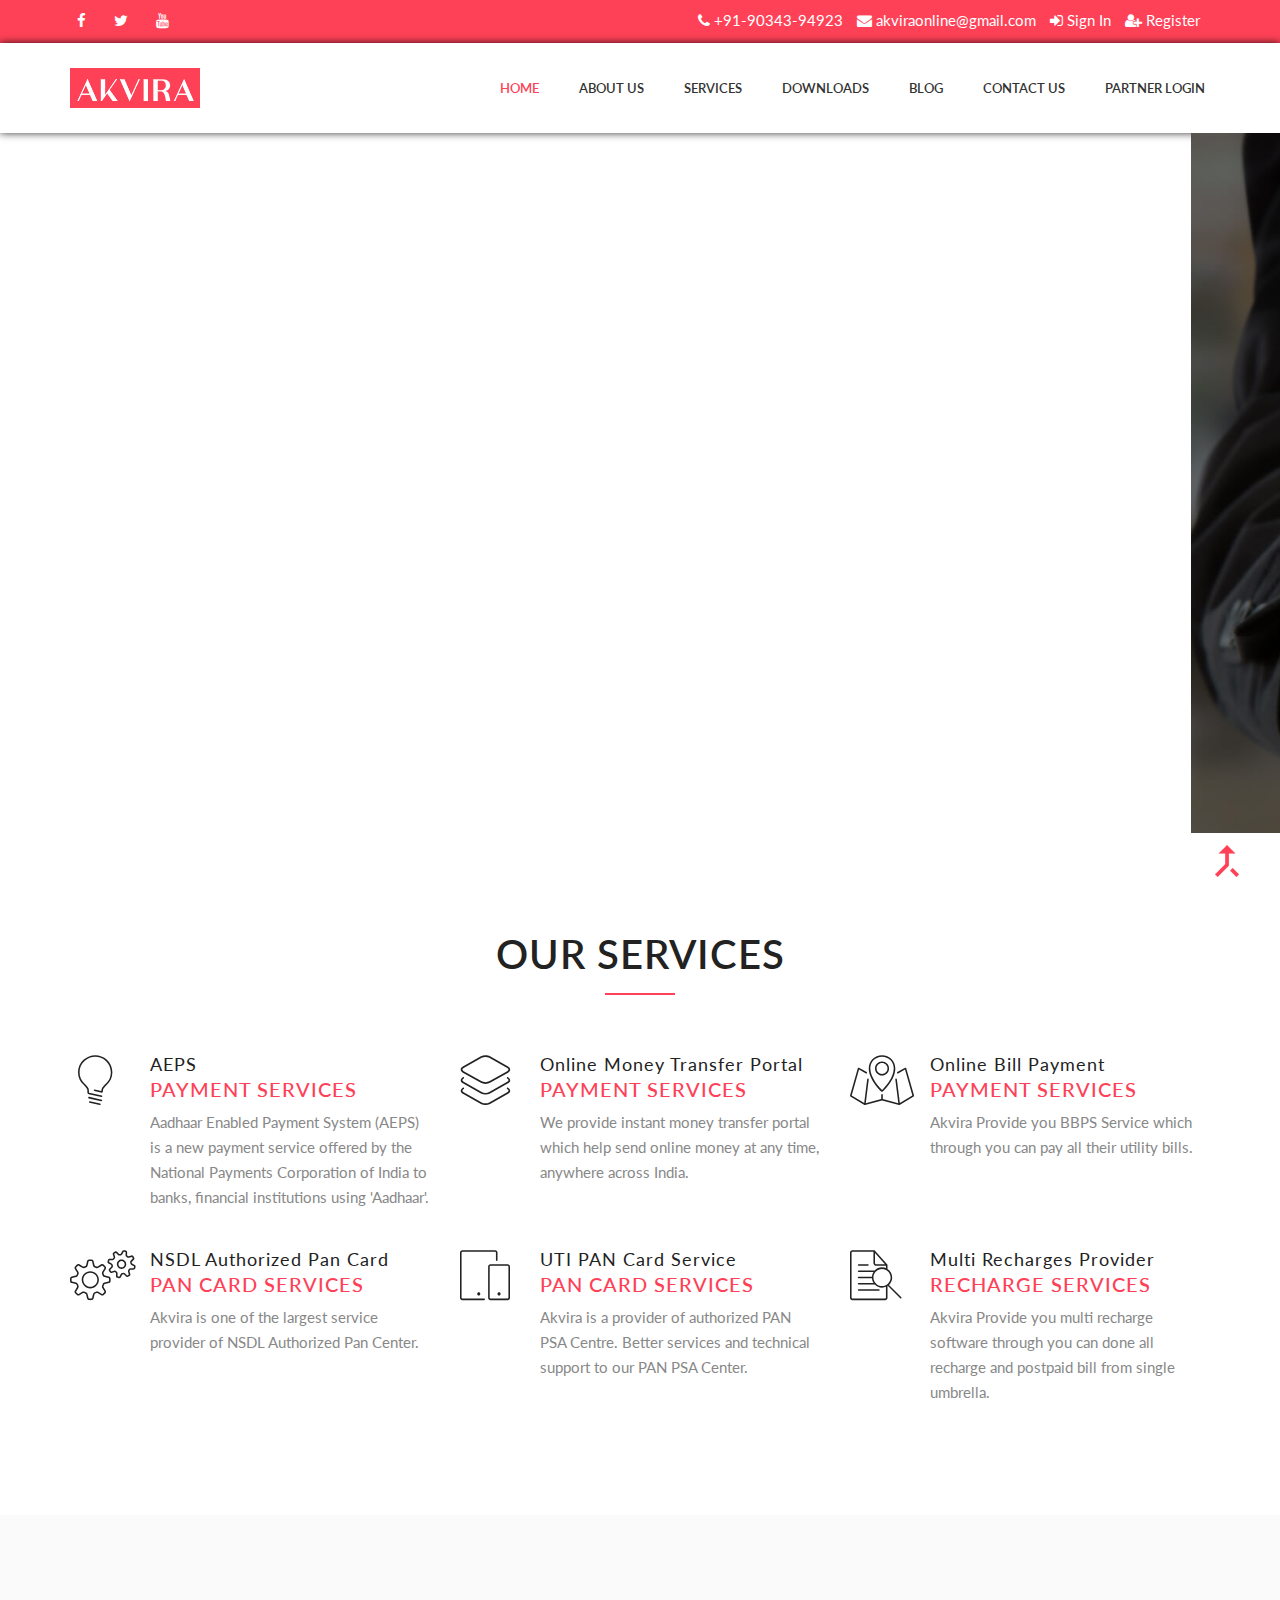
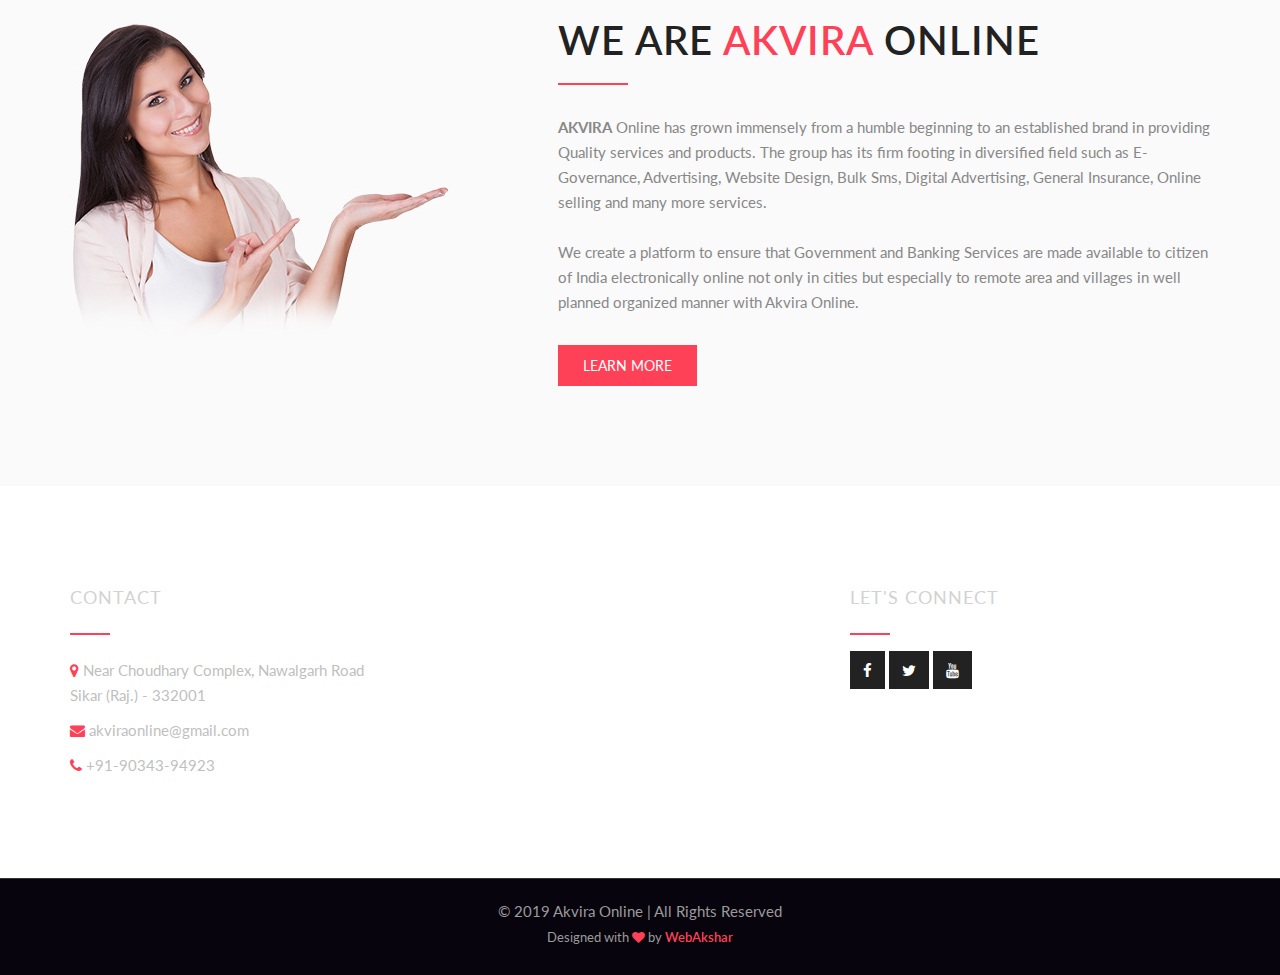
==== commit 21ad2b6a: "Site updates" ====
--- a/index.html
+++ b/index.html
@@ -8,15 +8,7 @@
     <meta name="description" content="">
     <meta name="viewport" content="width=device-width, initial-scale=1">
     <link rel="shortcut icon" href="assets/favicon/favicon.ico">
-    <!--<link rel="apple-touch-icon" href="assets/favicon/apple-icon-57x57.png">
-    <link rel="apple-touch-icon" sizes="72x72" href="assets/favicon/apple-icon-72x72.png">
-    <link rel="apple-touch-icon" sizes="114x114" href="assets/favicon/apple-icon-114x114.png">
-    <link rel="apple-touch-icon" sizes="144x144" href="assets/favicon/apple-icon-144x144.png">-->
-    <!-- load google font -->
     <link href="https://fonts.googleapis.com/css?family=Lato:300,400,400i,700,700i" rel="stylesheet">
-
-    <!-- all stylesheets include start -->
-    <!-- Bootstrap css -->
     <link rel="stylesheet" href="assets/bootstrap/css/bootstrap.min.css">
     <!-- revolution slider css -->
     <link rel="stylesheet" href="assets/css/rev_slider/settings.css">
@@ -66,13 +58,20 @@
                                     <i class="fa fa-envelope"></i>
                                     <a href="mailto:akviraonline@gmail.com">akviraonline@gmail.com</a>
                                 </li>
+                                <li>
+                                    <i class="fa fa-sign-in"></i>
+                                    <a href="http://webakshar.com" target="_blank">Sign In</a>
+                                </li>
+                                <li>
+                                    <i class="fa fa-user-plus"></i>
+                                    <a href="register.html">Register</a>
+                                </li>
                             </ul>
                         </div>
                     </div>
                 </div>
             </div>
         </section>
-        <!-- Start Header & Navigation Section -->
         <header class="clearfix" id="header">
             <nav class="navbar navbar-default">
                 <div class="container">
@@ -98,7 +97,6 @@
                 </div>
             </nav>
         </header>
-        <!-- Start Revolution SLideshow-->
         <div class="rev_slider_wrapper fullscreen-container">
             <div id="rev_slider_1" class="rev_slider fullscreenbanner" style="display: none;" data-version="5.4.5">
                 <ul>
@@ -169,7 +167,7 @@
                             <a href="#" class="btn btn-primary">Buy Template</a>
                         </div>
                     </li>-->
-                    <li data-transition="parallaxtoright">
+                    <li data-transition="parallaxtoleft">
                         <img src="assets/images/slideshow/slider-9.jpg" alt="Slideshow" class="rev-slidebg">
                         <!-- START LAYER 1 -->
                         <div class="tp-caption tp-resizeme max-style" id="slide-2-layer-1"
@@ -237,7 +235,7 @@
                             <a href="#" class="btn btn-primary">Learn More</a>
                         </div>
                     </li>
-                    <li data-transition="parallaxtoright">
+                    <li data-transition="parallaxtoleft">
                         <img src="assets/images/slideshow/slider-11.jpg" alt="Slideshow" class="rev-slidebg">
 
                         <!-- START LAYER 1 -->
@@ -459,77 +457,6 @@
                 </div>
             </div>
         </section>
-        <!-- End Text & image Section -->
-        <!-- Start Portfolio Section -->
-        <section class="pad-t100 pad-b70">
-            <div class="container">
-                <div class="row">
-                    <div class="col-md-12">
-                        <div class="section-title text-center">
-                            <h3>Portfolio</h3>
-                        </div>
-                    </div>
-                </div>
-                <!--<div class="row">
-                    <div class="col-md-12">
-                        <ul class="filter">
-                            <li><a class="active" href="#" data-filter="*">Show All</a></li>
-                            <li><a href="#" data-filter=".html">HTML</a></li>
-                            <li><a href="#" data-filter=".wordpress">WordPress</a></li>
-                            <li><a href="#" data-filter=".joomla">Joomla</a></li>
-                        </ul>
-                    </div>
-                </div>-->
-                <div class="row">
-                    <div class="portfolio-box">
-                        <div class="col-md-4 col-sm-6 html">
-                            <div class="portfolio-post-2 mb30">
-                                <div class="portfolio-details">
-                                    <img src="assets/images/portfolio/1.jpg" alt="">
-                                    <div class="portfolio-icon">
-                                        <a class="link" href="single-project.html"><i class="icon-attachment"></i></a>
-                                        <a class="zoom" href="assets/images/portfolio/1.jpg" data-lightbox="portfolio-1"><i class="icon-magnifying-glass"></i></a>
-                                    </div>
-                                </div>
-                                <div class="portfolio-title">
-                                    <h4>Portfolio Title</h4>
-                                </div>
-                            </div>
-                        </div>
-                        <div class="col-md-4 col-sm-6 wordpress">
-                            <div class="portfolio-post-2 mb30">
-                                <div class="portfolio-details">
-                                    <img src="assets/images/portfolio/2.jpg" alt="">
-                                    <div class="portfolio-icon">
-                                        <a class="link" href="single-project.html"><i class="icon-attachment"></i></a>
-                                        <a class="zoom" href="assets/images/portfolio/2.jpg" data-lightbox="portfolio-1"><i class="icon-magnifying-glass"></i></a>
-                                    </div>
-                                </div>
-                                <div class="portfolio-title">
-                                    <h4>Portfolio Title</h4>
-                                </div>
-                            </div>
-                        </div>
-                        <div class="col-md-4 col-sm-6 joomla">
-                            <div class="portfolio-post-2 mb30">
-                                <div class="portfolio-details">
-                                    <img src="assets/images/portfolio/3.jpg" alt="">
-                                    <div class="portfolio-icon">
-                                        <a class="link" href="single-project.html"><i class="icon-attachment"></i></a>
-                                        <a class="zoom" href="assets/images/portfolio/3.jpg" data-lightbox="portfolio-1"><i class="icon-magnifying-glass"></i></a>
-                                    </div>
-                                </div>
-                                <div class="portfolio-title">
-                                    <h4>Portfolio Title</h4>
-                                </div>
-                            </div>
-                        </div>
-                    </div>
-                </div>
-            </div>
-        </section>
-
-        <!-- Start Footer & Copyright Section -->
         <section class="footer-section pad-t100 pad-b70 parallax" style="background-image: url(assets/images/bg/bg2.png);">
             <div class="container">
                 <div class="row">
@@ -545,15 +472,8 @@
                     </div>
                     <div class="col-md-4">
                         <div class="section-title-2">
-                            <h3>Newsletter</h3>
-                        </div>
-                        <p>Subscribe below to stay updated about Akvira Online</p>
-                        <form>
-                            <div class="form-group footer-subscribe">
-                                <input type="email" class="form-control" id="Email1" placeholder="Subscribe with us">
-                                <button type="button" class="btn btn-default">Join</button>
-                            </div>
-                        </form>
+                            <h3>Let's Connect</h3>
+                        </div>
                         <div class="footer-social">
                             <ul class="top-social">
                                 <li><a target="_blank" href="https://facebook.com/akviraonline"><i class="fa fa-facebook"></i></a></li>
@@ -565,8 +485,6 @@
                 </div>
             </div>
         </section>
-        <!-- End Footer & Copyright Section -->
-        <!-- Start  Copyright Section -->
         <section class="copyright-section">
             <div class="container">
                 <div class="row">
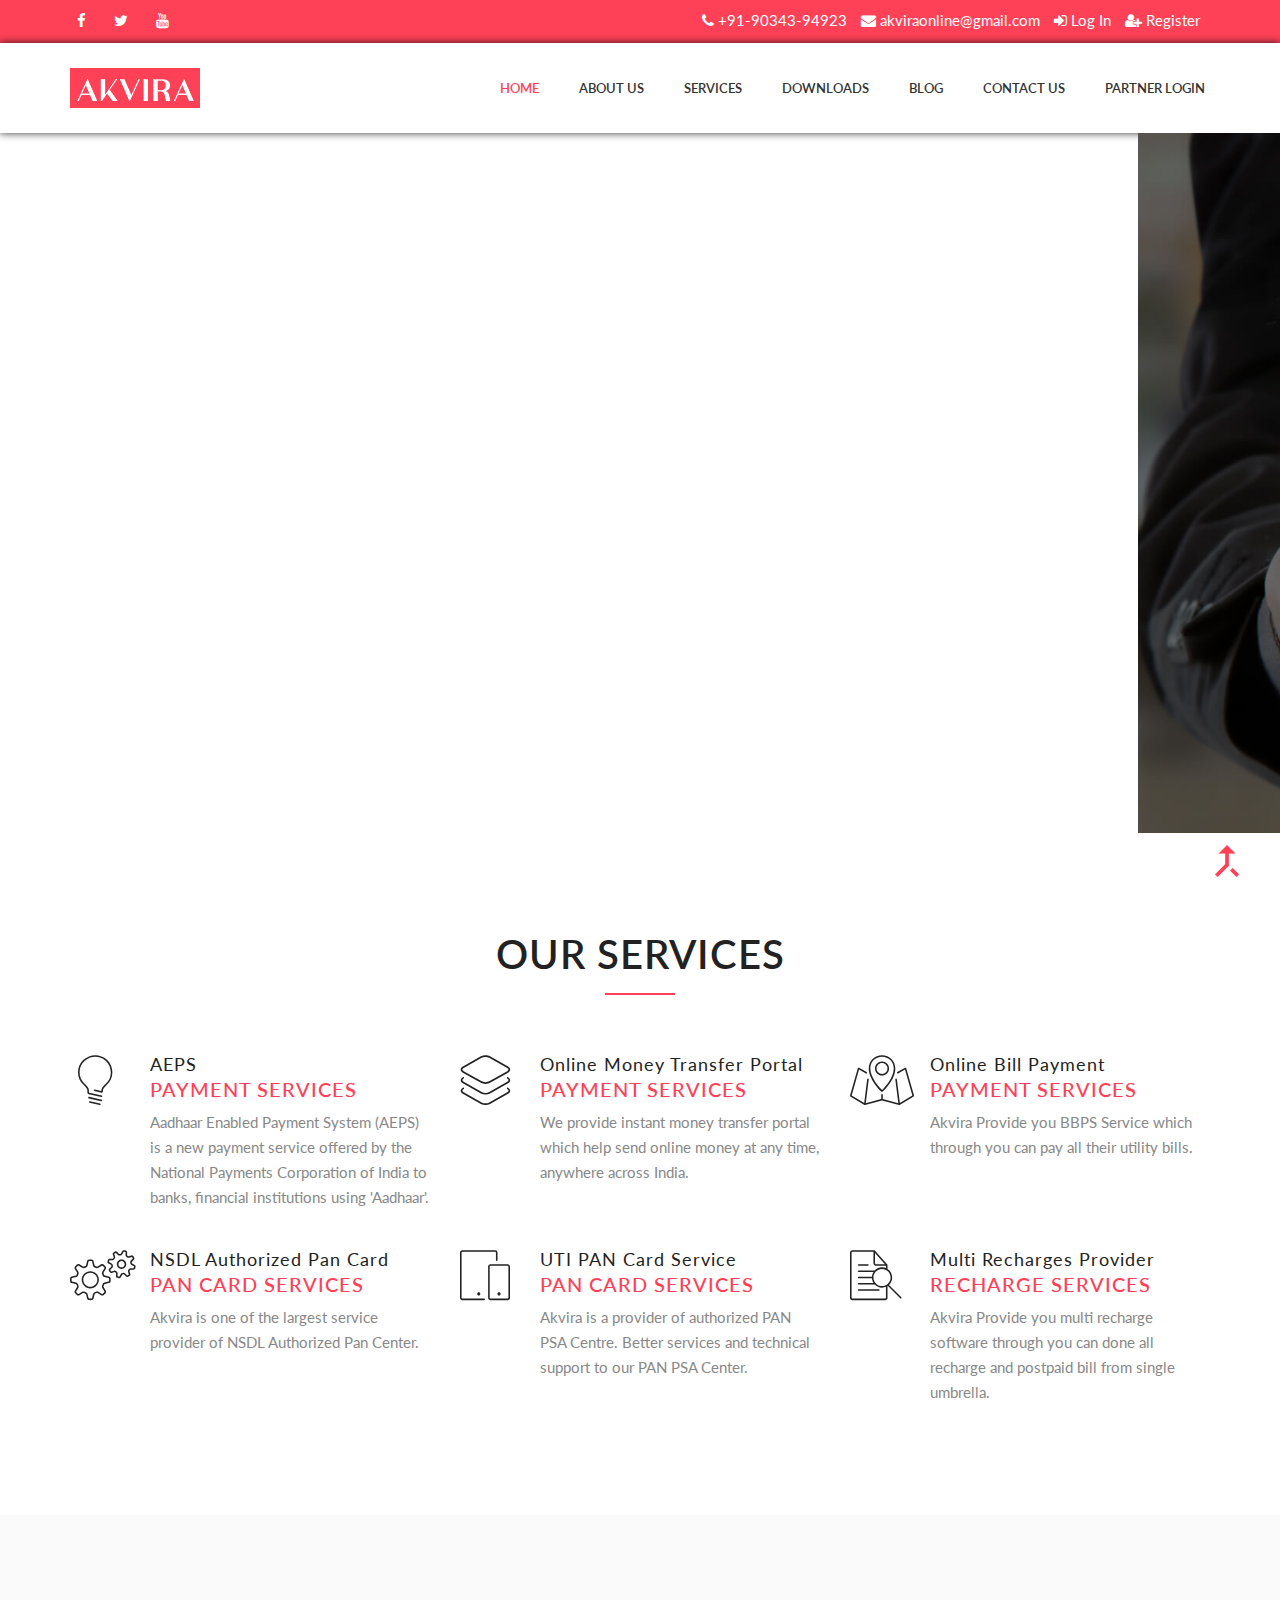
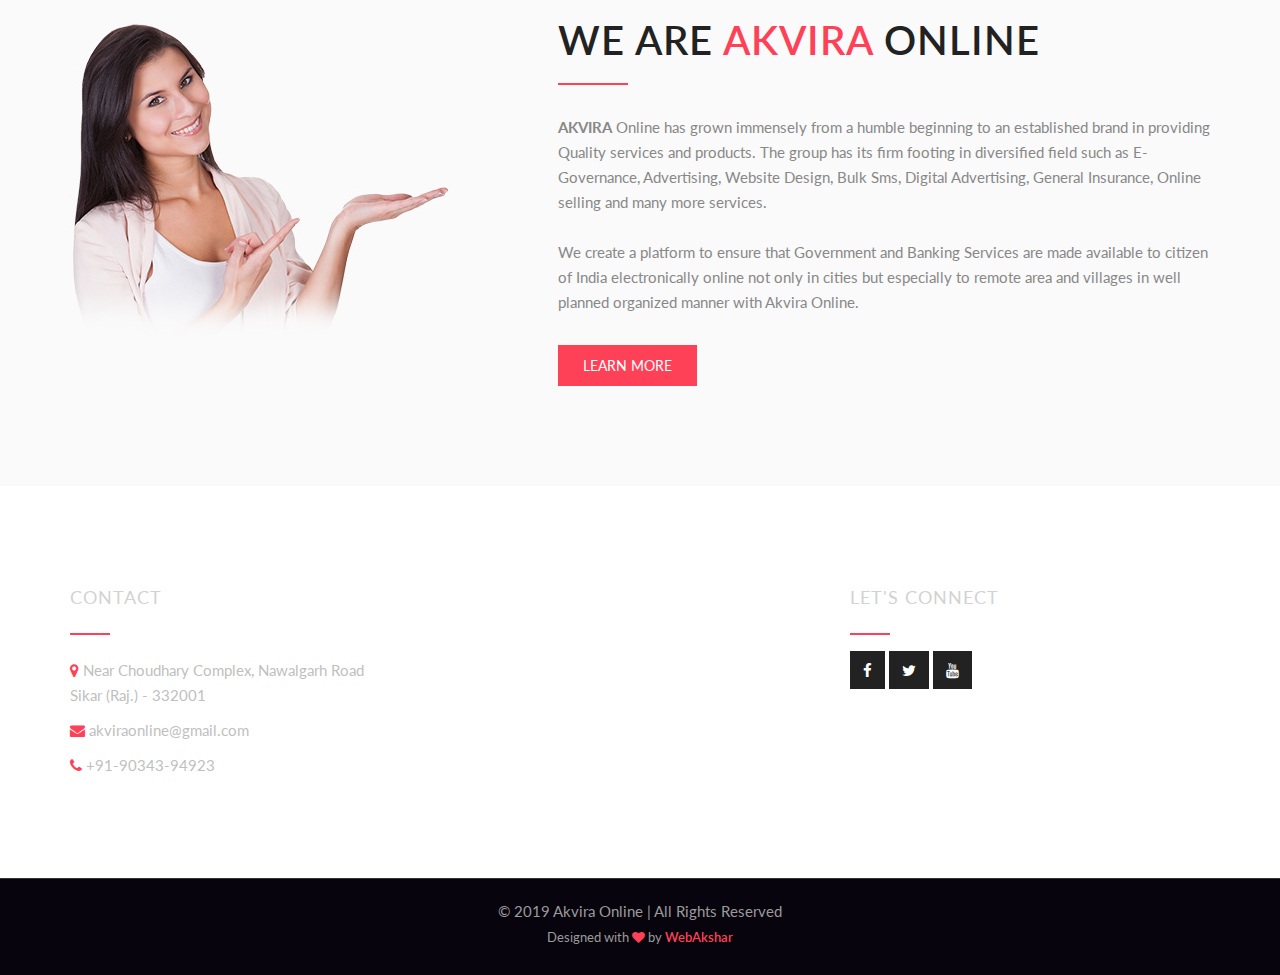
==== commit 6c92dc37: "Login updated" ====
--- a/index.html
+++ b/index.html
@@ -60,7 +60,7 @@
                                 </li>
                                 <li>
                                     <i class="fa fa-sign-in"></i>
-                                    <a href="http://webakshar.com" target="_blank">Sign In</a>
+                                    <a href="http://182-18-165-54.in" target="_blank">Log In</a>
                                 </li>
                                 <li>
                                     <i class="fa fa-user-plus"></i>
@@ -542,4 +542,4 @@
         <!-- all js include end -->
     </div>
 </body>
-</html>+</html>
